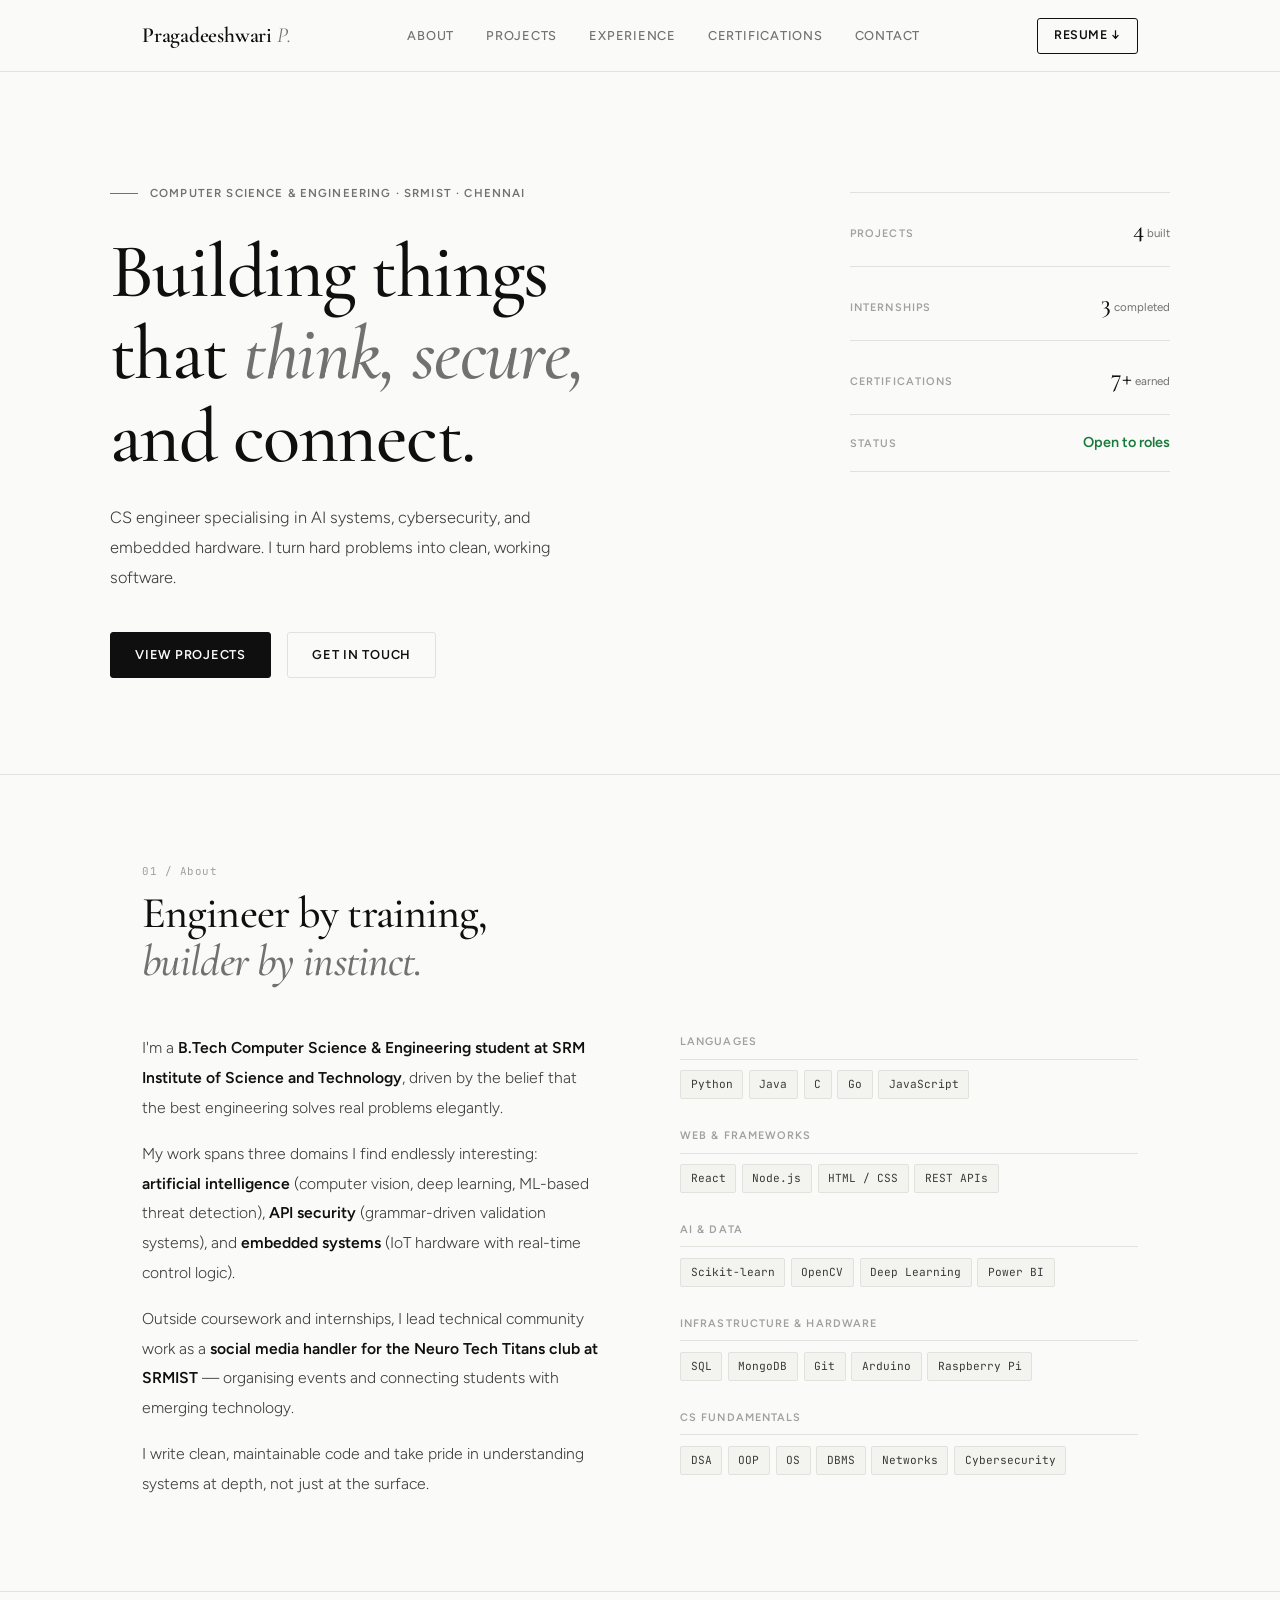
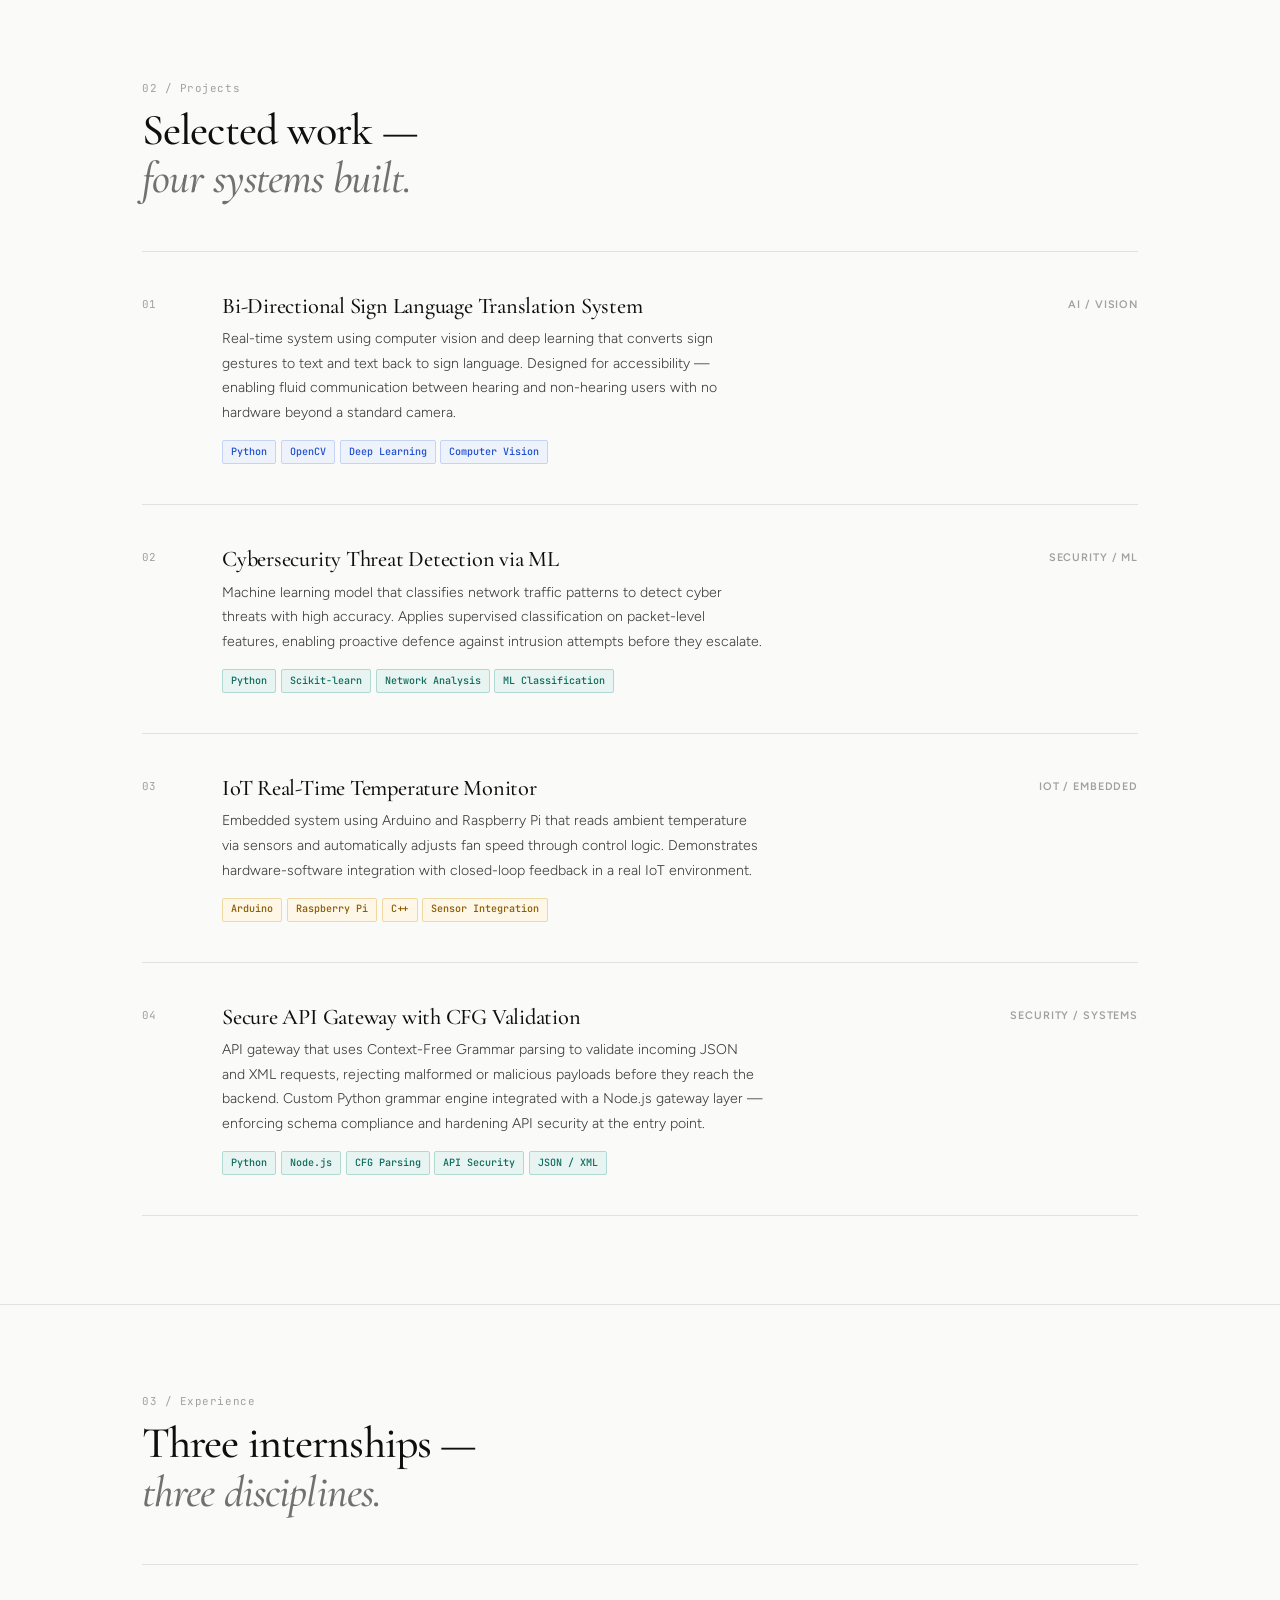
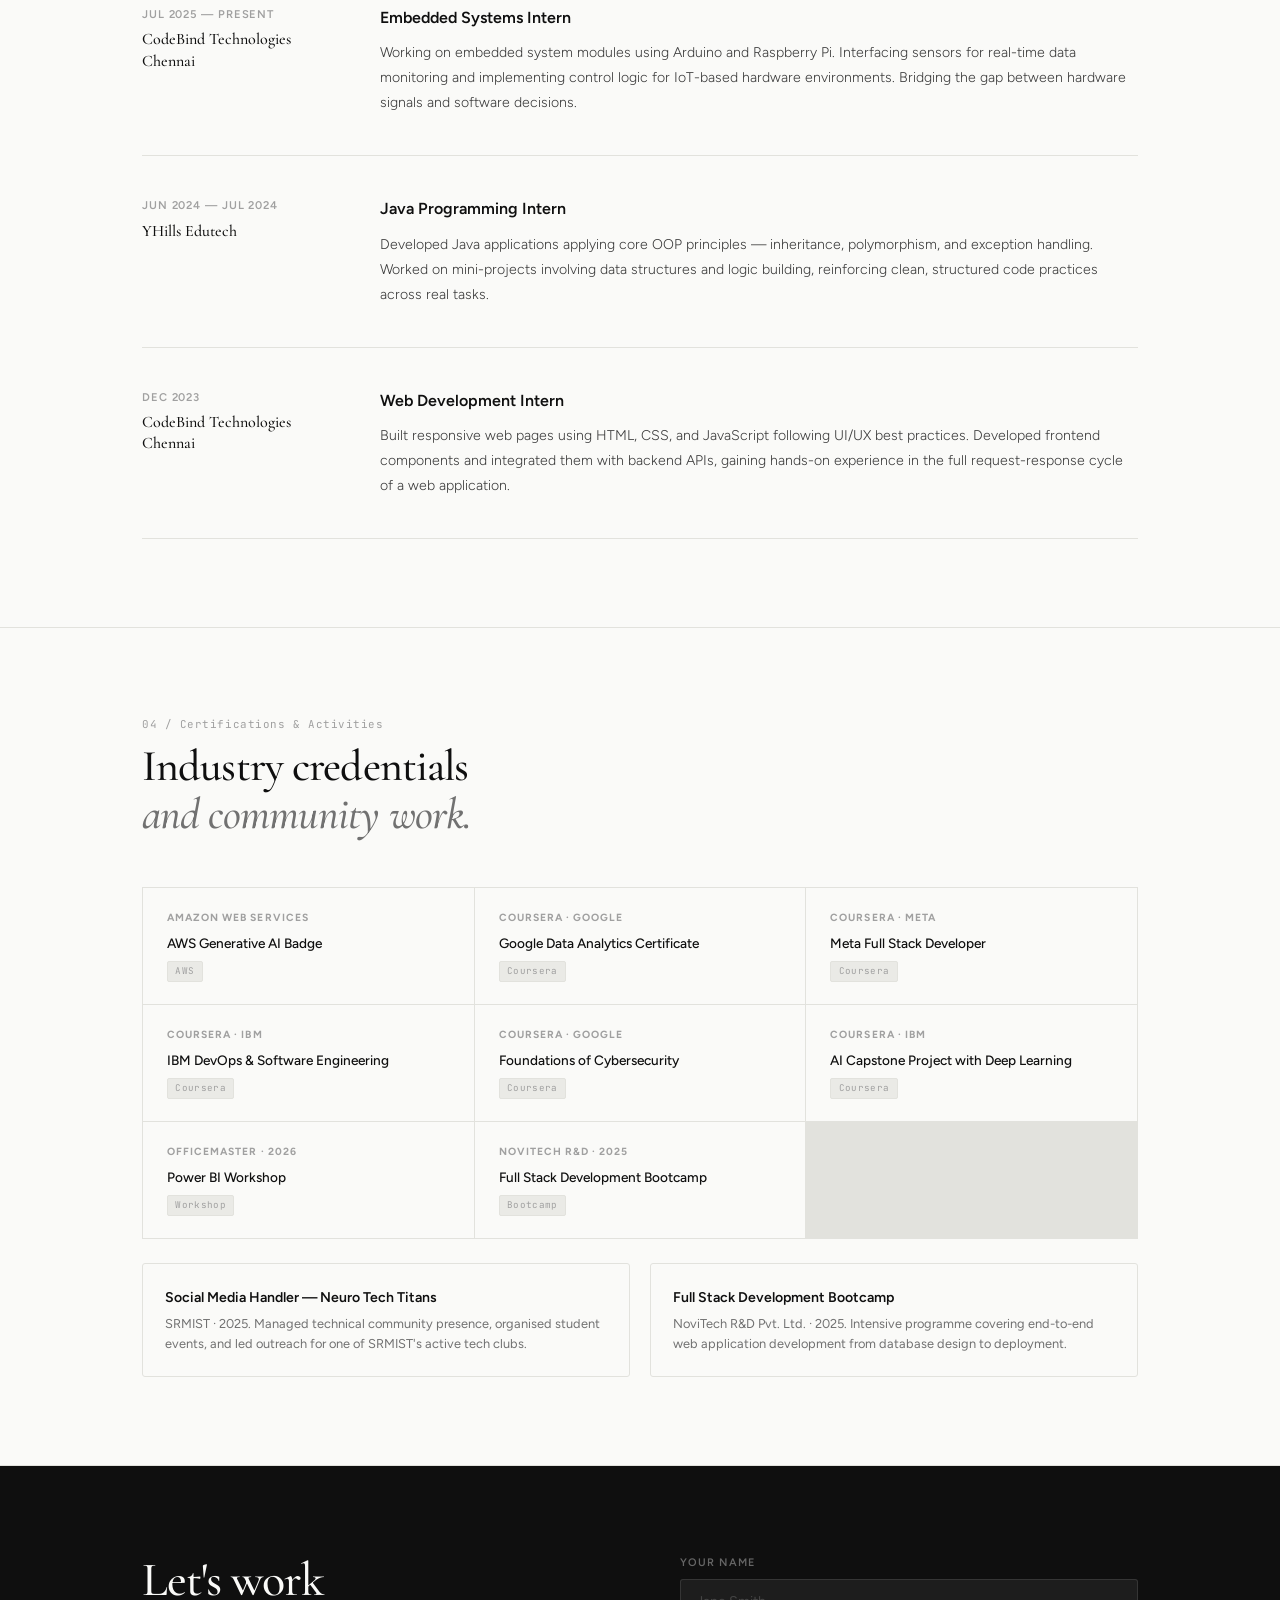
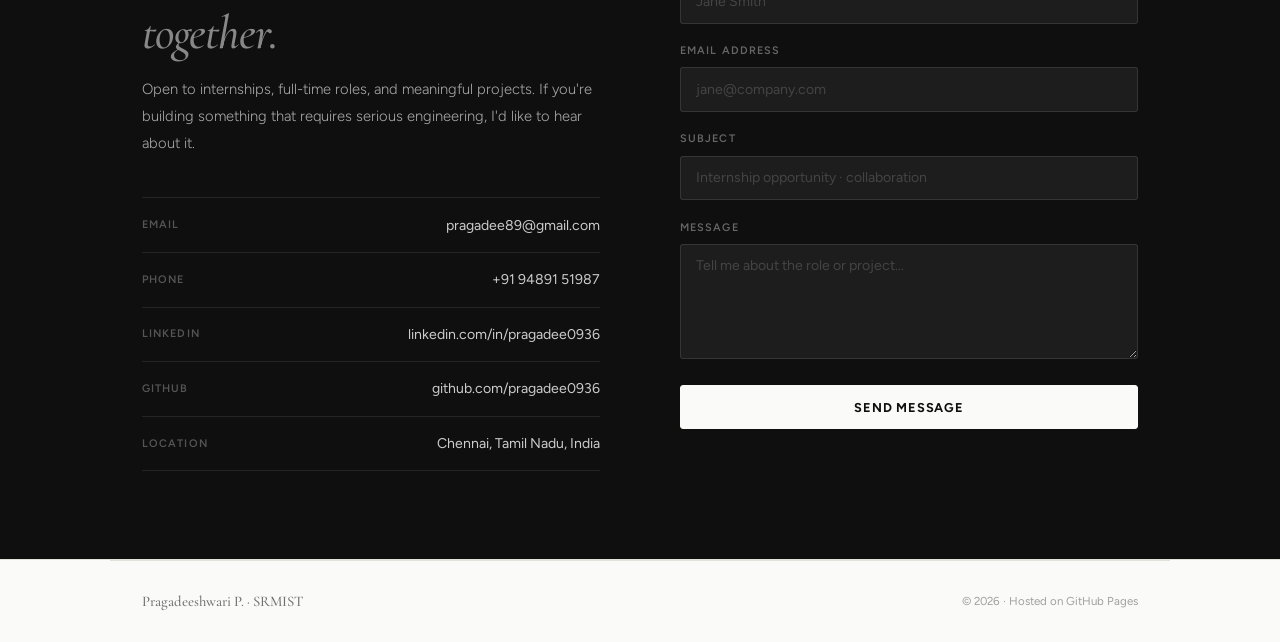
==== index.html @ b7aaf762 "Add files via upload" ====
<!DOCTYPE html>
<html lang="en">
<head>
<meta charset="UTF-8">
<meta name="viewport" content="width=device-width, initial-scale=1.0">
<title>Pragadeeshwari — Computer Science Engineer</title>
<link rel="preconnect" href="https://fonts.googleapis.com">
<link href="https://fonts.googleapis.com/css2?family=Cormorant+Garamond:ital,wght@0,400;0,500;0,600;1,400;1,500&family=Figtree:wght@300;400;500;600&family=JetBrains+Mono:wght@400;500&display=swap" rel="stylesheet">
<style>
*,*::before,*::after{box-sizing:border-box;margin:0;padding:0}
:root{
  --ink:#0f0f0f;
  --ink2:#3a3a3a;
  --ink3:#717171;
  --ink4:#a0a0a0;
  --paper:#fafaf8;
  --paper2:#f3f3f0;
  --paper3:#eaeae6;
  --line:#e2e2dd;
  --blue:#1e4fcf;
  --blue-light:#eef2fb;
  --teal:#0e6b5e;
  --teal-light:#e8f4f2;
  --amber:#8a5c00;
  --amber-light:#fef7e8;
  --serif:'Cormorant Garamond',Georgia,serif;
  --sans:'Figtree',system-ui,sans-serif;
  --mono:'JetBrains Mono',monospace;
}
html{scroll-behavior:smooth;font-size:16px}
body{background:var(--paper);color:var(--ink);font-family:var(--sans);font-weight:400;line-height:1.65;-webkit-font-smoothing:antialiased}
.wrap{max-width:1060px;margin:0 auto;padding:0 2rem}

nav{
  position:sticky;top:0;z-index:99;
  background:rgba(250,250,248,0.93);
  backdrop-filter:blur(12px);
  border-bottom:1px solid var(--line);
}
.nav-inner{display:flex;align-items:center;justify-content:space-between;padding:1.1rem 2rem;max-width:1060px;margin:0 auto}
.wordmark{font-family:var(--serif);font-size:1.35rem;font-weight:600;letter-spacing:-0.01em;color:var(--ink);text-decoration:none}
.wordmark em{font-style:italic;color:var(--ink3);font-weight:400}
.nav-links{display:flex;gap:2rem;list-style:none}
.nav-links a{font-size:0.8rem;font-weight:500;letter-spacing:0.06em;text-transform:uppercase;color:var(--ink3);text-decoration:none;transition:color 0.15s}
.nav-links a:hover{color:var(--ink)}
.nav-cta{font-size:0.78rem;font-weight:600;letter-spacing:0.05em;text-transform:uppercase;color:var(--ink);text-decoration:none;border:1.5px solid var(--ink);padding:0.42rem 1rem;border-radius:3px;transition:all 0.15s}
.nav-cta:hover{background:var(--ink);color:var(--paper)}

.hero{padding:7rem 2rem 6rem;border-bottom:1px solid var(--line)}
.hero-inner{max-width:1060px;margin:0 auto;display:grid;grid-template-columns:1fr 320px;gap:4rem;align-items:end}
.hero-eyebrow{display:flex;align-items:center;gap:0.75rem;font-size:0.72rem;font-weight:600;letter-spacing:0.1em;text-transform:uppercase;color:var(--ink3);margin-bottom:1.75rem}
.hero-eyebrow::before{content:'';width:28px;height:1.5px;background:var(--ink3)}
.hero h1{font-family:var(--serif);font-size:clamp(3rem,6vw,4.8rem);font-weight:500;line-height:1.07;letter-spacing:-0.02em;color:var(--ink);margin-bottom:1.5rem}
.hero h1 em{font-style:italic;color:var(--ink3)}
.hero-desc{font-size:1.02rem;color:var(--ink2);line-height:1.85;max-width:480px;margin-bottom:2.5rem;font-weight:300}
.hero-actions{display:flex;gap:1rem;flex-wrap:wrap}
.btn{font-family:var(--sans);font-size:0.8rem;font-weight:600;letter-spacing:0.06em;text-transform:uppercase;text-decoration:none;border-radius:3px;padding:0.7rem 1.5rem;transition:all 0.15s;display:inline-block}
.btn-solid{background:var(--ink);color:var(--paper);border:1.5px solid var(--ink)}
.btn-solid:hover{background:#333}
.btn-ghost{background:transparent;color:var(--ink);border:1.5px solid var(--line)}
.btn-ghost:hover{border-color:var(--ink)}
.hero-meta{align-self:start;padding-top:0.5rem}
.meta-row{display:flex;justify-content:space-between;align-items:baseline;padding:1rem 0;border-bottom:1px solid var(--line)}
.meta-row:first-child{border-top:1px solid var(--line)}
.meta-label{font-size:0.68rem;font-weight:600;text-transform:uppercase;letter-spacing:0.1em;color:var(--ink4)}
.meta-value{font-family:var(--serif);font-size:1.55rem;font-weight:500;color:var(--ink)}
.meta-unit{font-size:0.72rem;color:var(--ink3);font-family:var(--sans);font-weight:400;margin-left:0.2rem}
.meta-open{font-size:0.9rem;color:#1a7a3c;font-family:var(--sans);font-weight:600}

section{padding:5.5rem 0}
.s-num{font-family:var(--mono);font-size:0.68rem;color:var(--ink4);letter-spacing:0.05em;display:block;margin-bottom:0.5rem}
.s-title{font-family:var(--serif);font-size:clamp(1.85rem,3.5vw,2.75rem);font-weight:500;letter-spacing:-0.02em;color:var(--ink);line-height:1.1;margin-bottom:3rem}
.s-title em{font-style:italic;color:var(--ink3)}

.about-grid{display:grid;grid-template-columns:1fr 1fr;gap:5rem;align-items:start}
.about-body{font-size:0.98rem;color:var(--ink2);line-height:1.9;font-weight:300}
.about-body p+p{margin-top:1rem}
.about-body strong{font-weight:600;color:var(--ink)}
.sg-name{font-size:0.68rem;font-weight:600;letter-spacing:0.1em;text-transform:uppercase;color:var(--ink4);margin-bottom:0.65rem;padding-bottom:0.45rem;border-bottom:1px solid var(--line)}
.sg{margin-bottom:1.75rem}
.pills{display:flex;flex-wrap:wrap;gap:0.35rem}
.pill{font-family:var(--mono);font-size:0.7rem;padding:0.28rem 0.6rem;border-radius:2px;background:var(--paper2);border:1px solid var(--line);color:var(--ink2);transition:all 0.15s;cursor:default}
.pill:hover{background:var(--ink);color:var(--paper);border-color:var(--ink)}

.proj-list{}
.proj-item{display:grid;grid-template-columns:52px 1fr auto;gap:1.75rem;padding:2.5rem 0;border-bottom:1px solid var(--line);align-items:start}
.proj-item:first-child{border-top:1px solid var(--line)}
.proj-num{font-family:var(--mono);font-size:0.68rem;color:var(--ink4);padding-top:0.25rem;letter-spacing:0.04em}
.proj-title{font-family:var(--serif);font-size:1.4rem;font-weight:500;letter-spacing:-0.01em;color:var(--ink);margin-bottom:0.45rem;line-height:1.25}
.proj-desc{font-size:0.88rem;color:var(--ink2);line-height:1.75;margin-bottom:0.9rem;font-weight:300;max-width:540px}
.proj-stack{display:flex;flex-wrap:wrap;gap:0.3rem}
.stag{font-family:var(--mono);font-size:0.63rem;font-weight:500;padding:0.18rem 0.5rem;border-radius:2px;border:1px solid}
.tb{background:var(--blue-light);color:var(--blue);border-color:#c5d4f6}
.tt{background:var(--teal-light);color:var(--teal);border-color:#b0d9d3}
.ta{background:var(--amber-light);color:var(--amber);border-color:#f0d9a0}
.proj-type{font-size:0.68rem;font-weight:600;letter-spacing:0.08em;text-transform:uppercase;color:var(--ink4);white-space:nowrap;padding-top:0.25rem}

.exp-list{}
.exp-item{display:grid;grid-template-columns:190px 1fr;gap:3rem;padding:2.5rem 0;border-bottom:1px solid var(--line)}
.exp-item:first-child{border-top:1px solid var(--line)}
.exp-date{font-size:0.7rem;font-weight:600;text-transform:uppercase;letter-spacing:0.08em;color:var(--ink4);margin-bottom:0.35rem}
.exp-company{font-family:var(--serif);font-size:1rem;font-weight:500;color:var(--ink);line-height:1.35}
.exp-role{font-size:1rem;font-weight:600;color:var(--ink);margin-bottom:0.55rem}
.exp-desc{font-size:0.88rem;color:var(--ink2);line-height:1.78;font-weight:300}

.certs-grid{display:grid;grid-template-columns:repeat(3,1fr);gap:1px;background:var(--line);border:1px solid var(--line)}
.cert-item{background:var(--paper);padding:1.35rem 1.5rem;transition:background 0.15s}
.cert-item:hover{background:var(--paper2)}
.cert-org{font-size:0.65rem;font-weight:700;letter-spacing:0.1em;text-transform:uppercase;color:var(--ink4);margin-bottom:0.45rem}
.cert-name{font-size:0.85rem;font-weight:500;color:var(--ink);line-height:1.35}
.cert-badge{display:inline-block;margin-top:0.55rem;font-family:var(--mono);font-size:0.58rem;letter-spacing:0.04em;padding:0.12rem 0.45rem;border-radius:2px;background:var(--paper3);color:var(--ink4);border:1px solid var(--line)}

.act-row{display:grid;grid-template-columns:1fr 1fr;gap:1.25rem;margin-top:1.5rem}
.act-card{padding:1.4rem;border:1px solid var(--line);border-radius:3px}
.act-title{font-weight:600;font-size:0.88rem;color:var(--ink);margin-bottom:0.3rem}
.act-sub{font-size:0.8rem;color:var(--ink3);line-height:1.55}

.contact-section{background:var(--ink);padding:5.5rem 0}
.contact-inner{max-width:1060px;margin:0 auto;padding:0 2rem;display:grid;grid-template-columns:1fr 1fr;gap:5rem;align-items:start}
.contact-h{font-family:var(--serif);font-size:clamp(2rem,4vw,3rem);font-weight:500;line-height:1.1;letter-spacing:-0.02em;color:var(--paper);margin-bottom:1rem}
.contact-h em{font-style:italic;color:#888}
.contact-sub{font-size:0.92rem;color:#aaa;line-height:1.85;font-weight:300;margin-bottom:2.5rem}
.crows{}
.crow{display:flex;justify-content:space-between;align-items:center;padding:0.95rem 0;border-bottom:1px solid rgba(255,255,255,0.09)}
.crow:first-child{border-top:1px solid rgba(255,255,255,0.09)}
.crow-type{font-size:0.68rem;font-weight:600;letter-spacing:0.1em;text-transform:uppercase;color:#555}
.crow-val{font-size:0.88rem;color:#ccc;text-decoration:none;transition:color 0.15s}
.crow-val:hover{color:#fff}
.ff{margin-bottom:1.15rem}
.ff label{display:block;font-size:0.68rem;font-weight:600;letter-spacing:0.1em;text-transform:uppercase;color:#666;margin-bottom:0.45rem}
.ff input,.ff textarea{width:100%;padding:0.8rem 0.95rem;background:rgba(255,255,255,0.06);border:1px solid rgba(255,255,255,0.11);border-radius:3px;color:var(--paper);font-family:var(--sans);font-size:0.88rem;outline:none;resize:vertical;transition:border-color 0.15s}
.ff input:focus,.ff textarea:focus{border-color:rgba(255,255,255,0.38)}
.ff input::placeholder,.ff textarea::placeholder{color:#444}
.ff textarea{min-height:115px}
.btn-light{display:block;width:100%;text-align:center;background:var(--paper);color:var(--ink);border:1.5px solid var(--paper);font-family:var(--sans);font-size:0.8rem;font-weight:700;letter-spacing:0.06em;text-transform:uppercase;padding:0.82rem;border-radius:3px;cursor:pointer;transition:all 0.15s}
.btn-light:hover{background:transparent;color:var(--paper)}

footer{display:flex;justify-content:space-between;align-items:center;max-width:1060px;margin:0 auto;padding:1.75rem 2rem;border-top:1px solid var(--line)}
.f-name{font-family:var(--serif);font-size:0.92rem;font-weight:500;color:var(--ink3)}
.f-copy{font-size:0.72rem;color:var(--ink4)}

.reveal{opacity:0;transform:translateY(18px);transition:opacity 0.5s ease,transform 0.5s ease}
.reveal.in{opacity:1;transform:none}

@media(max-width:820px){
  .hero-inner,.about-grid,.exp-item,.contact-inner{grid-template-columns:1fr;gap:2rem}
  .certs-grid{grid-template-columns:1fr 1fr}
  .act-row{grid-template-columns:1fr}
  .proj-item{grid-template-columns:36px 1fr;gap:1rem}
  .proj-type{display:none}
  .nav-links{display:none}
}
@media(max-width:480px){
  .certs-grid{grid-template-columns:1fr}
}
</style>
</head>
<body>

<nav>
  <div class="nav-inner">
    <a href="#" class="wordmark">Pragadeeshwari <em>P.</em></a>
    <ul class="nav-links">
      <li><a href="#about">About</a></li>
      <li><a href="#projects">Projects</a></li>
      <li><a href="#experience">Experience</a></li>
      <li><a href="#certifications">Certifications</a></li>
      <li><a href="#contact">Contact</a></li>
    </ul>
    <a href="resume.pdf" class="nav-cta" download>Resume ↓</a>
  </div>
</nav>

<header class="hero">
  <div class="hero-inner">
    <div>
      <p class="hero-eyebrow">Computer Science &amp; Engineering · SRMIST · Chennai</p>
      <h1>Building things<br>that <em>think, secure,</em><br>and connect.</h1>
      <p class="hero-desc">CS engineer specialising in AI systems, cybersecurity, and embedded hardware. I turn hard problems into clean, working software.</p>
      <div class="hero-actions">
        <a href="#projects" class="btn btn-solid">View Projects</a>
        <a href="#contact" class="btn btn-ghost">Get in Touch</a>
      </div>
    </div>
    <aside class="hero-meta">
      <div class="meta-row">
        <span class="meta-label">Projects</span>
        <span class="meta-value">4<span class="meta-unit">built</span></span>
      </div>
      <div class="meta-row">
        <span class="meta-label">Internships</span>
        <span class="meta-value">3<span class="meta-unit">completed</span></span>
      </div>
      <div class="meta-row">
        <span class="meta-label">Certifications</span>
        <span class="meta-value">7+<span class="meta-unit">earned</span></span>
      </div>
      <div class="meta-row">
        <span class="meta-label">Status</span>
        <span class="meta-open">Open to roles</span>
      </div>
    </aside>
  </div>
</header>

<section id="about" style="border-bottom:1px solid var(--line)">
  <div class="wrap">
    <div class="reveal">
      <span class="s-num">01 / About</span>
      <h2 class="s-title">Engineer by training,<br><em>builder by instinct.</em></h2>
    </div>
    <div class="about-grid">
      <div class="about-body reveal">
        <p>I'm a <strong>B.Tech Computer Science &amp; Engineering student at SRM Institute of Science and Technology</strong>, driven by the belief that the best engineering solves real problems elegantly.</p>
        <p>My work spans three domains I find endlessly interesting: <strong>artificial intelligence</strong> (computer vision, deep learning, ML-based threat detection), <strong>API security</strong> (grammar-driven validation systems), and <strong>embedded systems</strong> (IoT hardware with real-time control logic).</p>
        <p>Outside coursework and internships, I lead technical community work as a <strong>social media handler for the Neuro Tech Titans club at SRMIST</strong> — organising events and connecting students with emerging technology.</p>
        <p>I write clean, maintainable code and take pride in understanding systems at depth, not just at the surface.</p>
      </div>
      <div class="reveal">
        <div class="sg">
          <p class="sg-name">Languages</p>
          <div class="pills"><span class="pill">Python</span><span class="pill">Java</span><span class="pill">C</span><span class="pill">Go</span><span class="pill">JavaScript</span></div>
        </div>
        <div class="sg">
          <p class="sg-name">Web &amp; Frameworks</p>
          <div class="pills"><span class="pill">React</span><span class="pill">Node.js</span><span class="pill">HTML / CSS</span><span class="pill">REST APIs</span></div>
        </div>
        <div class="sg">
          <p class="sg-name">AI &amp; Data</p>
          <div class="pills"><span class="pill">Scikit-learn</span><span class="pill">OpenCV</span><span class="pill">Deep Learning</span><span class="pill">Power BI</span></div>
        </div>
        <div class="sg">
          <p class="sg-name">Infrastructure &amp; Hardware</p>
          <div class="pills"><span class="pill">SQL</span><span class="pill">MongoDB</span><span class="pill">Git</span><span class="pill">Arduino</span><span class="pill">Raspberry Pi</span></div>
        </div>
        <div class="sg">
          <p class="sg-name">CS Fundamentals</p>
          <div class="pills"><span class="pill">DSA</span><span class="pill">OOP</span><span class="pill">OS</span><span class="pill">DBMS</span><span class="pill">Networks</span><span class="pill">Cybersecurity</span></div>
        </div>
      </div>
    </div>
  </div>
</section>

<section id="projects" style="border-bottom:1px solid var(--line)">
  <div class="wrap">
    <div class="reveal">
      <span class="s-num">02 / Projects</span>
      <h2 class="s-title">Selected work —<br><em>four systems built.</em></h2>
    </div>
    <div class="proj-list">
      <div class="proj-item reveal">
        <span class="proj-num">01</span>
        <div>
          <h3 class="proj-title">Bi-Directional Sign Language Translation System</h3>
          <p class="proj-desc">Real-time system using computer vision and deep learning that converts sign gestures to text and text back to sign language. Designed for accessibility — enabling fluid communication between hearing and non-hearing users with no hardware beyond a standard camera.</p>
          <div class="proj-stack">
            <span class="stag tb">Python</span><span class="stag tb">OpenCV</span><span class="stag tb">Deep Learning</span><span class="stag tb">Computer Vision</span>
          </div>
        </div>
        <span class="proj-type">AI / Vision</span>
      </div>
      <div class="proj-item reveal">
        <span class="proj-num">02</span>
        <div>
          <h3 class="proj-title">Cybersecurity Threat Detection via ML</h3>
          <p class="proj-desc">Machine learning model that classifies network traffic patterns to detect cyber threats with high accuracy. Applies supervised classification on packet-level features, enabling proactive defence against intrusion attempts before they escalate.</p>
          <div class="proj-stack">
            <span class="stag tt">Python</span><span class="stag tt">Scikit-learn</span><span class="stag tt">Network Analysis</span><span class="stag tt">ML Classification</span>
          </div>
        </div>
        <span class="proj-type">Security / ML</span>
      </div>
      <div class="proj-item reveal">
        <span class="proj-num">03</span>
        <div>
          <h3 class="proj-title">IoT Real-Time Temperature Monitor</h3>
          <p class="proj-desc">Embedded system using Arduino and Raspberry Pi that reads ambient temperature via sensors and automatically adjusts fan speed through control logic. Demonstrates hardware-software integration with closed-loop feedback in a real IoT environment.</p>
          <div class="proj-stack">
            <span class="stag ta">Arduino</span><span class="stag ta">Raspberry Pi</span><span class="stag ta">C++</span><span class="stag ta">Sensor Integration</span>
          </div>
        </div>
        <span class="proj-type">IoT / Embedded</span>
      </div>
      <div class="proj-item reveal">
        <span class="proj-num">04</span>
        <div>
          <h3 class="proj-title">Secure API Gateway with CFG Validation</h3>
          <p class="proj-desc">API gateway that uses Context-Free Grammar parsing to validate incoming JSON and XML requests, rejecting malformed or malicious payloads before they reach the backend. Custom Python grammar engine integrated with a Node.js gateway layer — enforcing schema compliance and hardening API security at the entry point.</p>
          <div class="proj-stack">
            <span class="stag tt">Python</span><span class="stag tt">Node.js</span><span class="stag tt">CFG Parsing</span><span class="stag tt">API Security</span><span class="stag tt">JSON / XML</span>
          </div>
        </div>
        <span class="proj-type">Security / Systems</span>
      </div>
    </div>
  </div>
</section>

<section id="experience" style="border-bottom:1px solid var(--line)">
  <div class="wrap">
    <div class="reveal">
      <span class="s-num">03 / Experience</span>
      <h2 class="s-title">Three internships —<br><em>three disciplines.</em></h2>
    </div>
    <div class="exp-list">
      <div class="exp-item reveal">
        <div>
          <p class="exp-date">Jul 2025 — Present</p>
          <p class="exp-company">CodeBind Technologies<br>Chennai</p>
        </div>
        <div>
          <p class="exp-role">Embedded Systems Intern</p>
          <p class="exp-desc">Working on embedded system modules using Arduino and Raspberry Pi. Interfacing sensors for real-time data monitoring and implementing control logic for IoT-based hardware environments. Bridging the gap between hardware signals and software decisions.</p>
        </div>
      </div>
      <div class="exp-item reveal">
        <div>
          <p class="exp-date">Jun 2024 — Jul 2024</p>
          <p class="exp-company">YHills Edutech</p>
        </div>
        <div>
          <p class="exp-role">Java Programming Intern</p>
          <p class="exp-desc">Developed Java applications applying core OOP principles — inheritance, polymorphism, and exception handling. Worked on mini-projects involving data structures and logic building, reinforcing clean, structured code practices across real tasks.</p>
        </div>
      </div>
      <div class="exp-item reveal">
        <div>
          <p class="exp-date">Dec 2023</p>
          <p class="exp-company">CodeBind Technologies<br>Chennai</p>
        </div>
        <div>
          <p class="exp-role">Web Development Intern</p>
          <p class="exp-desc">Built responsive web pages using HTML, CSS, and JavaScript following UI/UX best practices. Developed frontend components and integrated them with backend APIs, gaining hands-on experience in the full request-response cycle of a web application.</p>
        </div>
      </div>
    </div>
  </div>
</section>

<section id="certifications" style="border-bottom:1px solid var(--line)">
  <div class="wrap">
    <div class="reveal">
      <span class="s-num">04 / Certifications &amp; Activities</span>
      <h2 class="s-title">Industry credentials<br><em>and community work.</em></h2>
    </div>
    <div class="certs-grid reveal">
      <div class="cert-item">
        <p class="cert-org">Amazon Web Services</p>
        <p class="cert-name">AWS Generative AI Badge</p>
        <span class="cert-badge">AWS</span>
      </div>
      <div class="cert-item">
        <p class="cert-org">Coursera · Google</p>
        <p class="cert-name">Google Data Analytics Certificate</p>
        <span class="cert-badge">Coursera</span>
      </div>
      <div class="cert-item">
        <p class="cert-org">Coursera · Meta</p>
        <p class="cert-name">Meta Full Stack Developer</p>
        <span class="cert-badge">Coursera</span>
      </div>
      <div class="cert-item">
        <p class="cert-org">Coursera · IBM</p>
        <p class="cert-name">IBM DevOps &amp; Software Engineering</p>
        <span class="cert-badge">Coursera</span>
      </div>
      <div class="cert-item">
        <p class="cert-org">Coursera · Google</p>
        <p class="cert-name">Foundations of Cybersecurity</p>
        <span class="cert-badge">Coursera</span>
      </div>
      <div class="cert-item">
        <p class="cert-org">Coursera · IBM</p>
        <p class="cert-name">AI Capstone Project with Deep Learning</p>
        <span class="cert-badge">Coursera</span>
      </div>
      <div class="cert-item">
        <p class="cert-org">OfficeMaster · 2026</p>
        <p class="cert-name">Power BI Workshop</p>
        <span class="cert-badge">Workshop</span>
      </div>
      <div class="cert-item">
        <p class="cert-org">NoviTech R&amp;D · 2025</p>
        <p class="cert-name">Full Stack Development Bootcamp</p>
        <span class="cert-badge">Bootcamp</span>
      </div>
    </div>
    <div class="act-row reveal">
      <div class="act-card">
        <p class="act-title">Social Media Handler — Neuro Tech Titans</p>
        <p class="act-sub">SRMIST · 2025. Managed technical community presence, organised student events, and led outreach for one of SRMIST's active tech clubs.</p>
      </div>
      <div class="act-card">
        <p class="act-title">Full Stack Development Bootcamp</p>
        <p class="act-sub">NoviTech R&amp;D Pvt. Ltd. · 2025. Intensive programme covering end-to-end web application development from database design to deployment.</p>
      </div>
    </div>
  </div>
</section>

<section class="contact-section" id="contact">
  <div class="contact-inner">
    <div>
      <h2 class="contact-h">Let's work<br><em>together.</em></h2>
      <p class="contact-sub">Open to internships, full-time roles, and meaningful projects. If you're building something that requires serious engineering, I'd like to hear about it.</p>
      <div class="crows">
        <div class="crow"><span class="crow-type">Email</span><a href="mailto:pragadee89@gmail.com" class="crow-val">pragadee89@gmail.com</a></div>
        <div class="crow"><span class="crow-type">Phone</span><a href="tel:+919489151987" class="crow-val">+91 94891 51987</a></div>
        <div class="crow"><span class="crow-type">LinkedIn</span><a href="https://linkedin.com/in/pragadee0936" target="_blank" class="crow-val">linkedin.com/in/pragadee0936</a></div>
        <div class="crow"><span class="crow-type">GitHub</span><a href="https://github.com/pragadee0936" target="_blank" class="crow-val">github.com/pragadee0936</a></div>
        <div class="crow"><span class="crow-type">Location</span><span class="crow-val">Chennai, Tamil Nadu, India</span></div>
      </div>
    </div>
    <div>
      <div class="ff"><label>Your Name</label><input type="text" placeholder="Jane Smith"></div>
      <div class="ff"><label>Email Address</label><input type="email" placeholder="jane@company.com"></div>
      <div class="ff"><label>Subject</label><input type="text" placeholder="Internship opportunity · collaboration"></div>
      <div class="ff"><label>Message</label><textarea placeholder="Tell me about the role or project..."></textarea></div>
      <button class="btn-light">Send Message</button>
    </div>
  </div>
</section>

<div style="border-top:1px solid var(--line)">
  <footer>
    <span class="f-name">Pragadeeshwari P. · SRMIST</span>
    <span class="f-copy">© 2026 · Hosted on GitHub Pages</span>
  </footer>
</div>

<script>
const io = new IntersectionObserver((entries) => {
  entries.forEach((e, i) => {
    if (e.isIntersecting) {
      setTimeout(() => e.target.classList.add('in'), i * 75);
      io.unobserve(e.target);
    }
  });
}, {threshold: 0.07});
document.querySelectorAll('.reveal').forEach(el => io.observe(el));
</script>
</body>
</html>
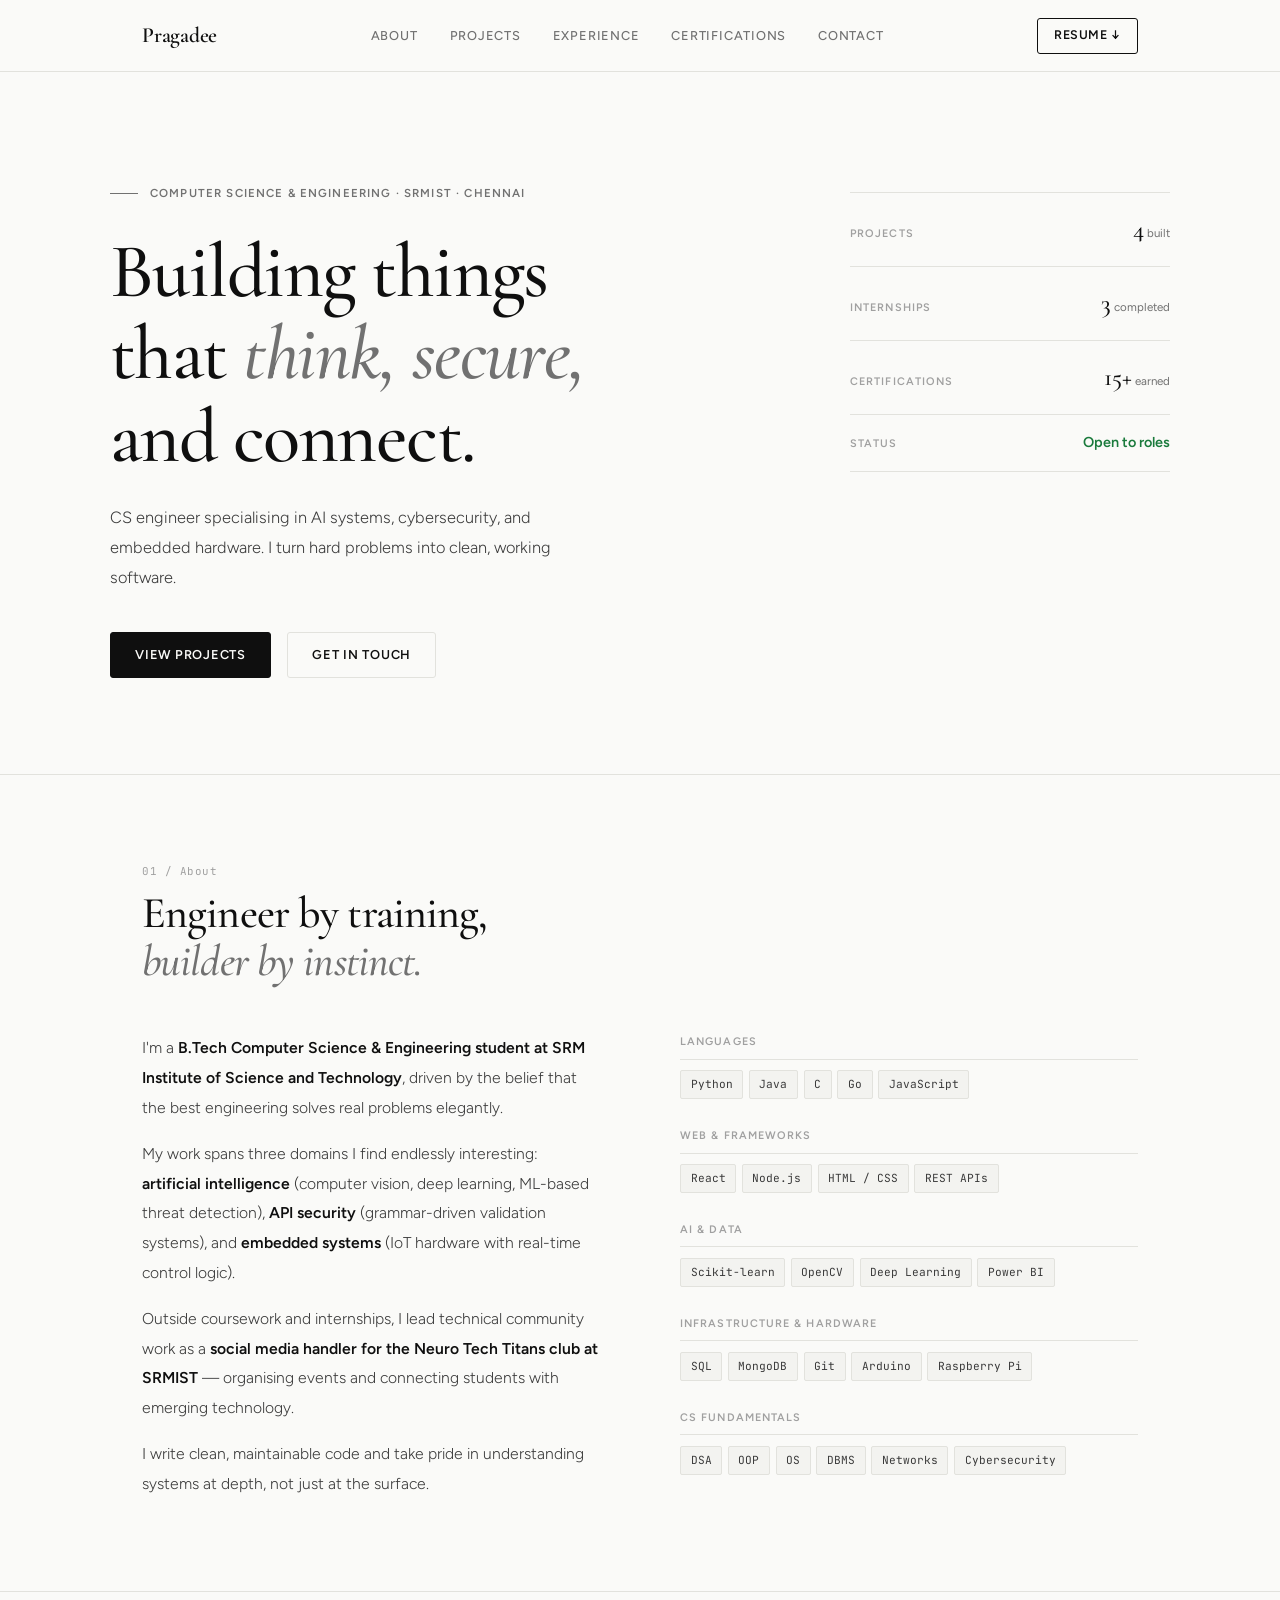
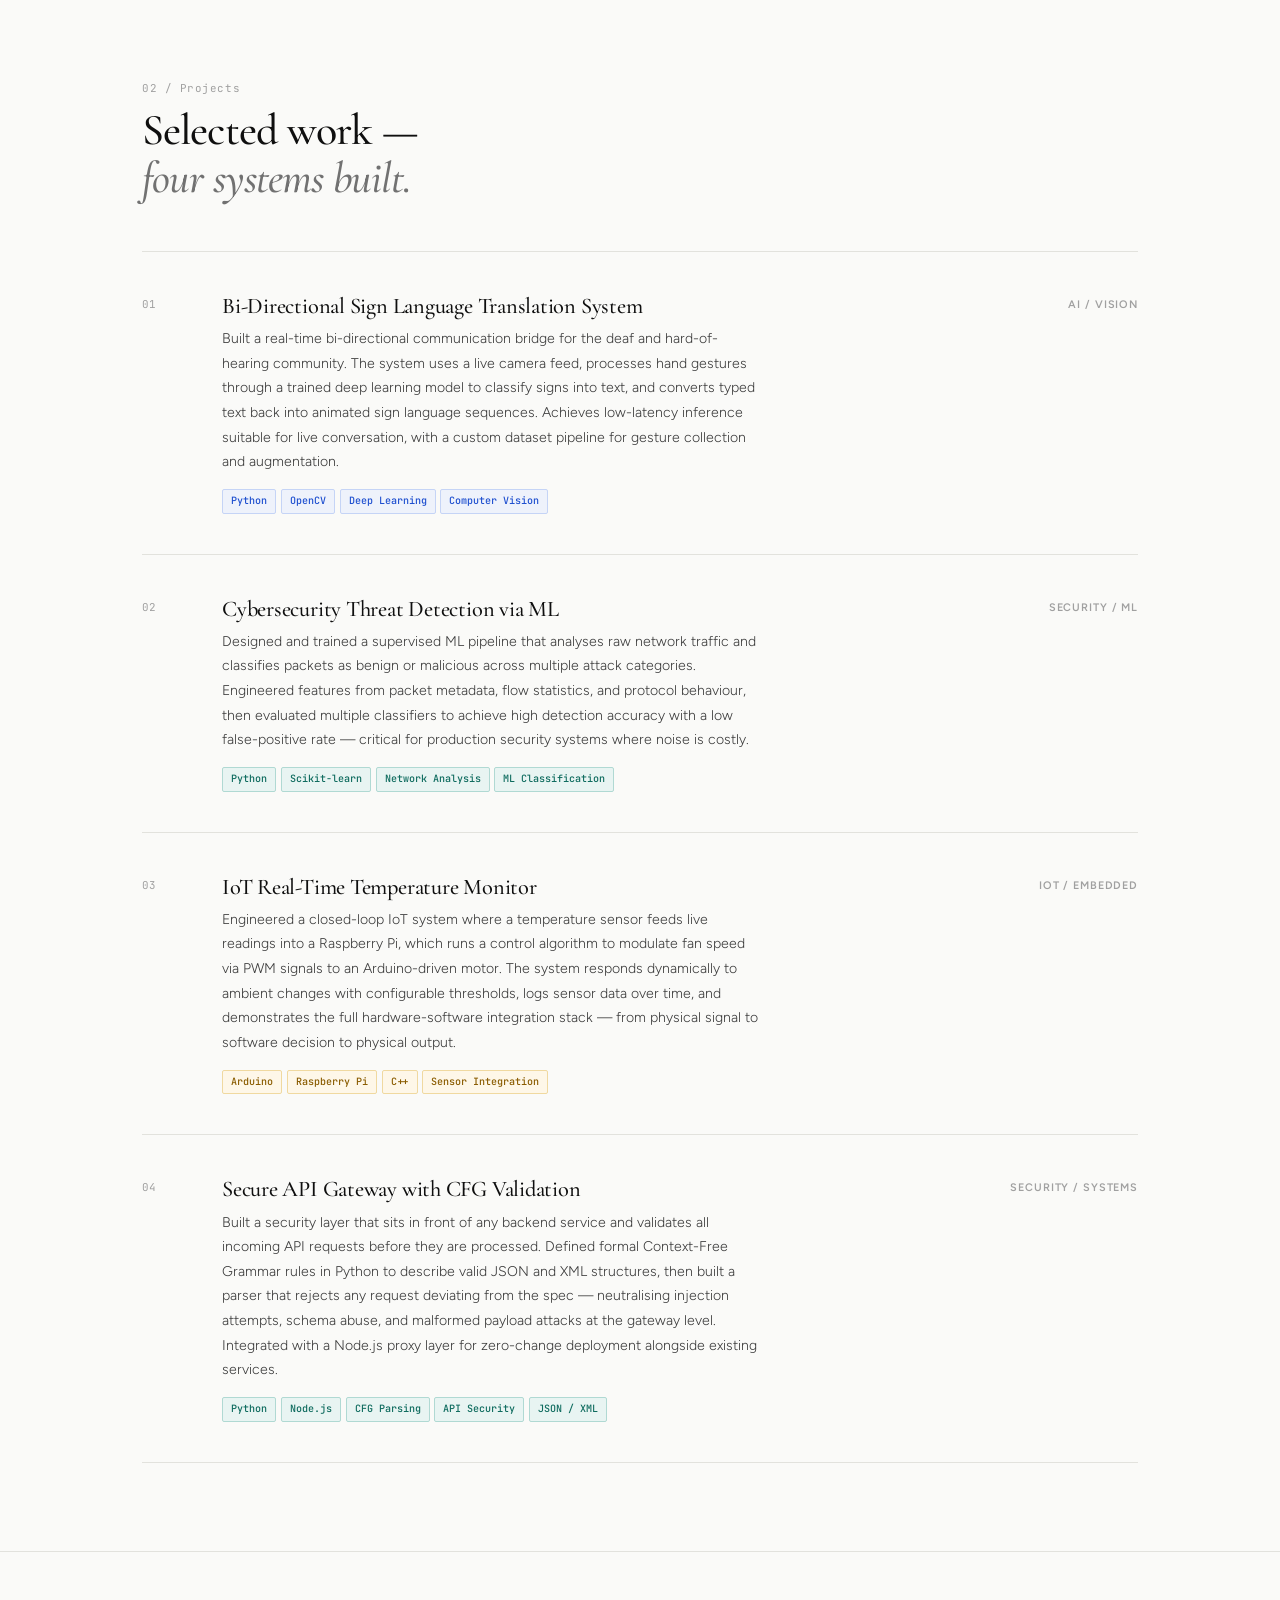
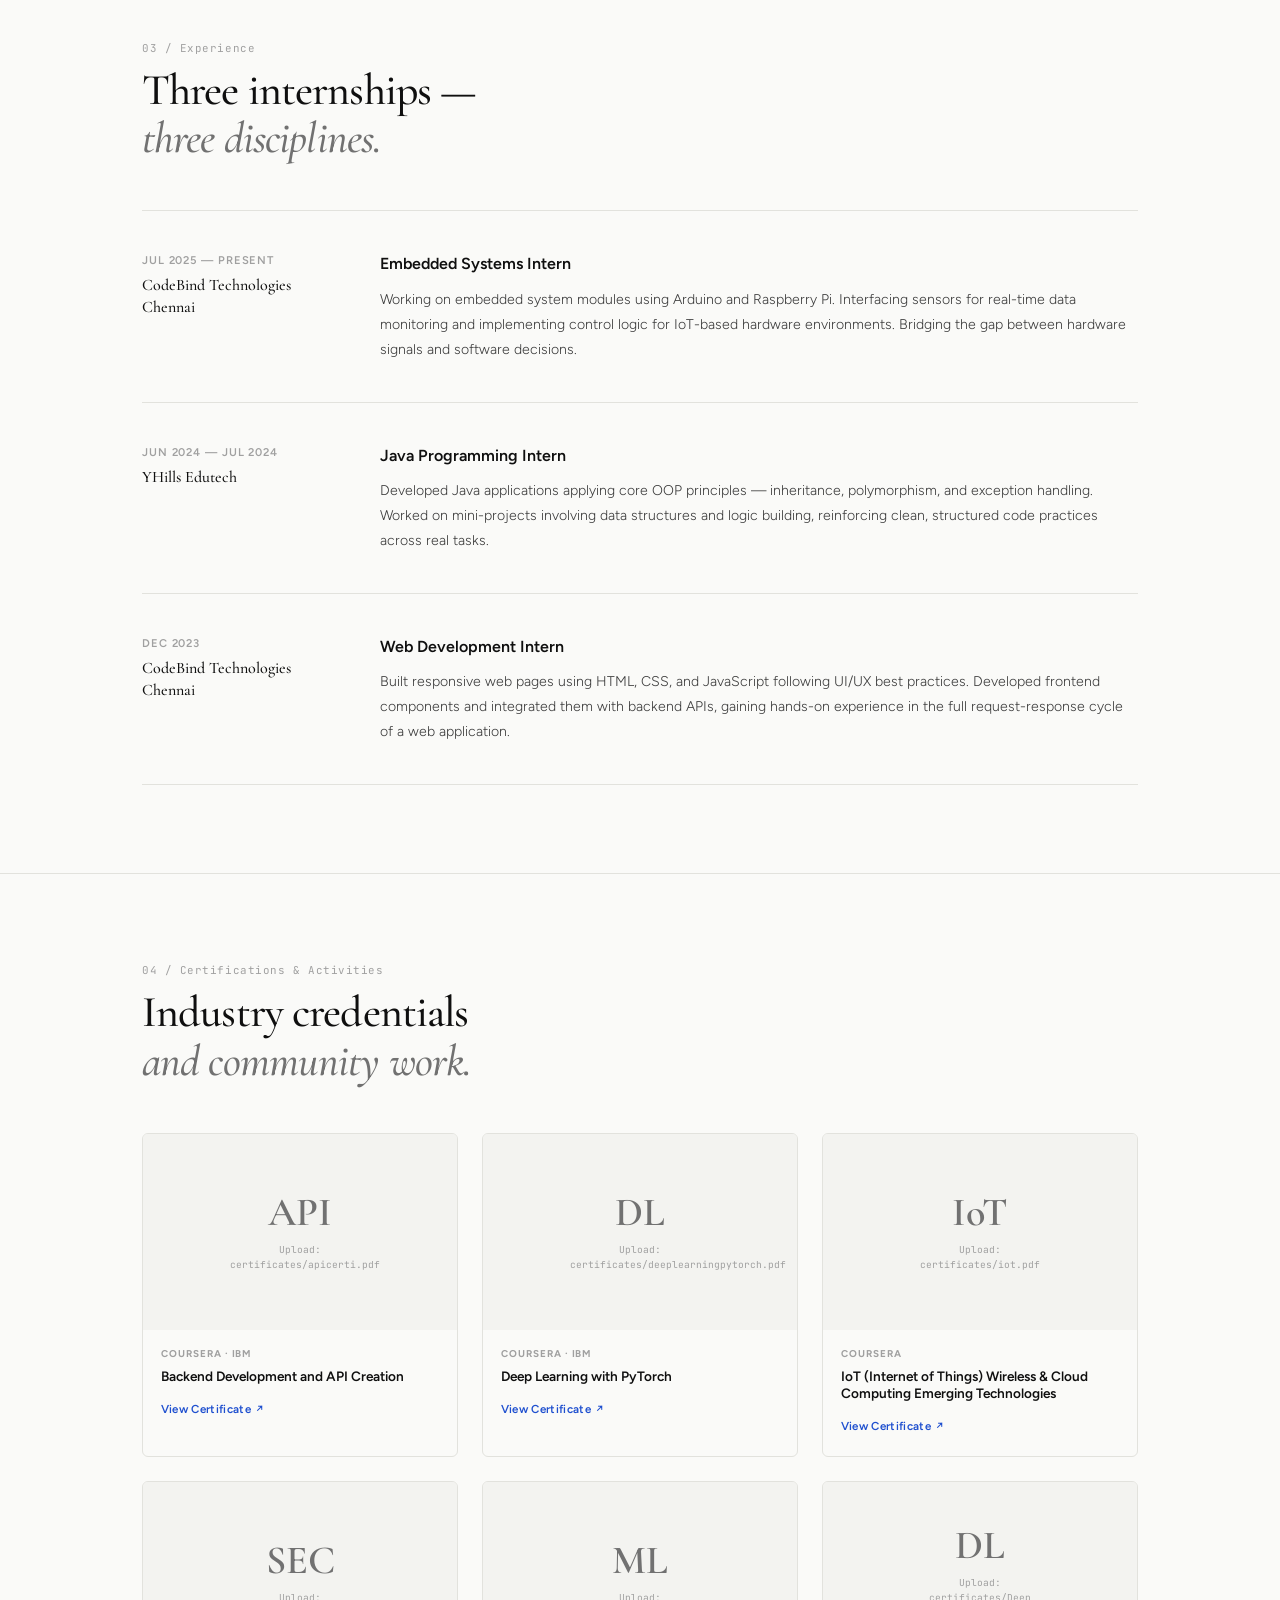
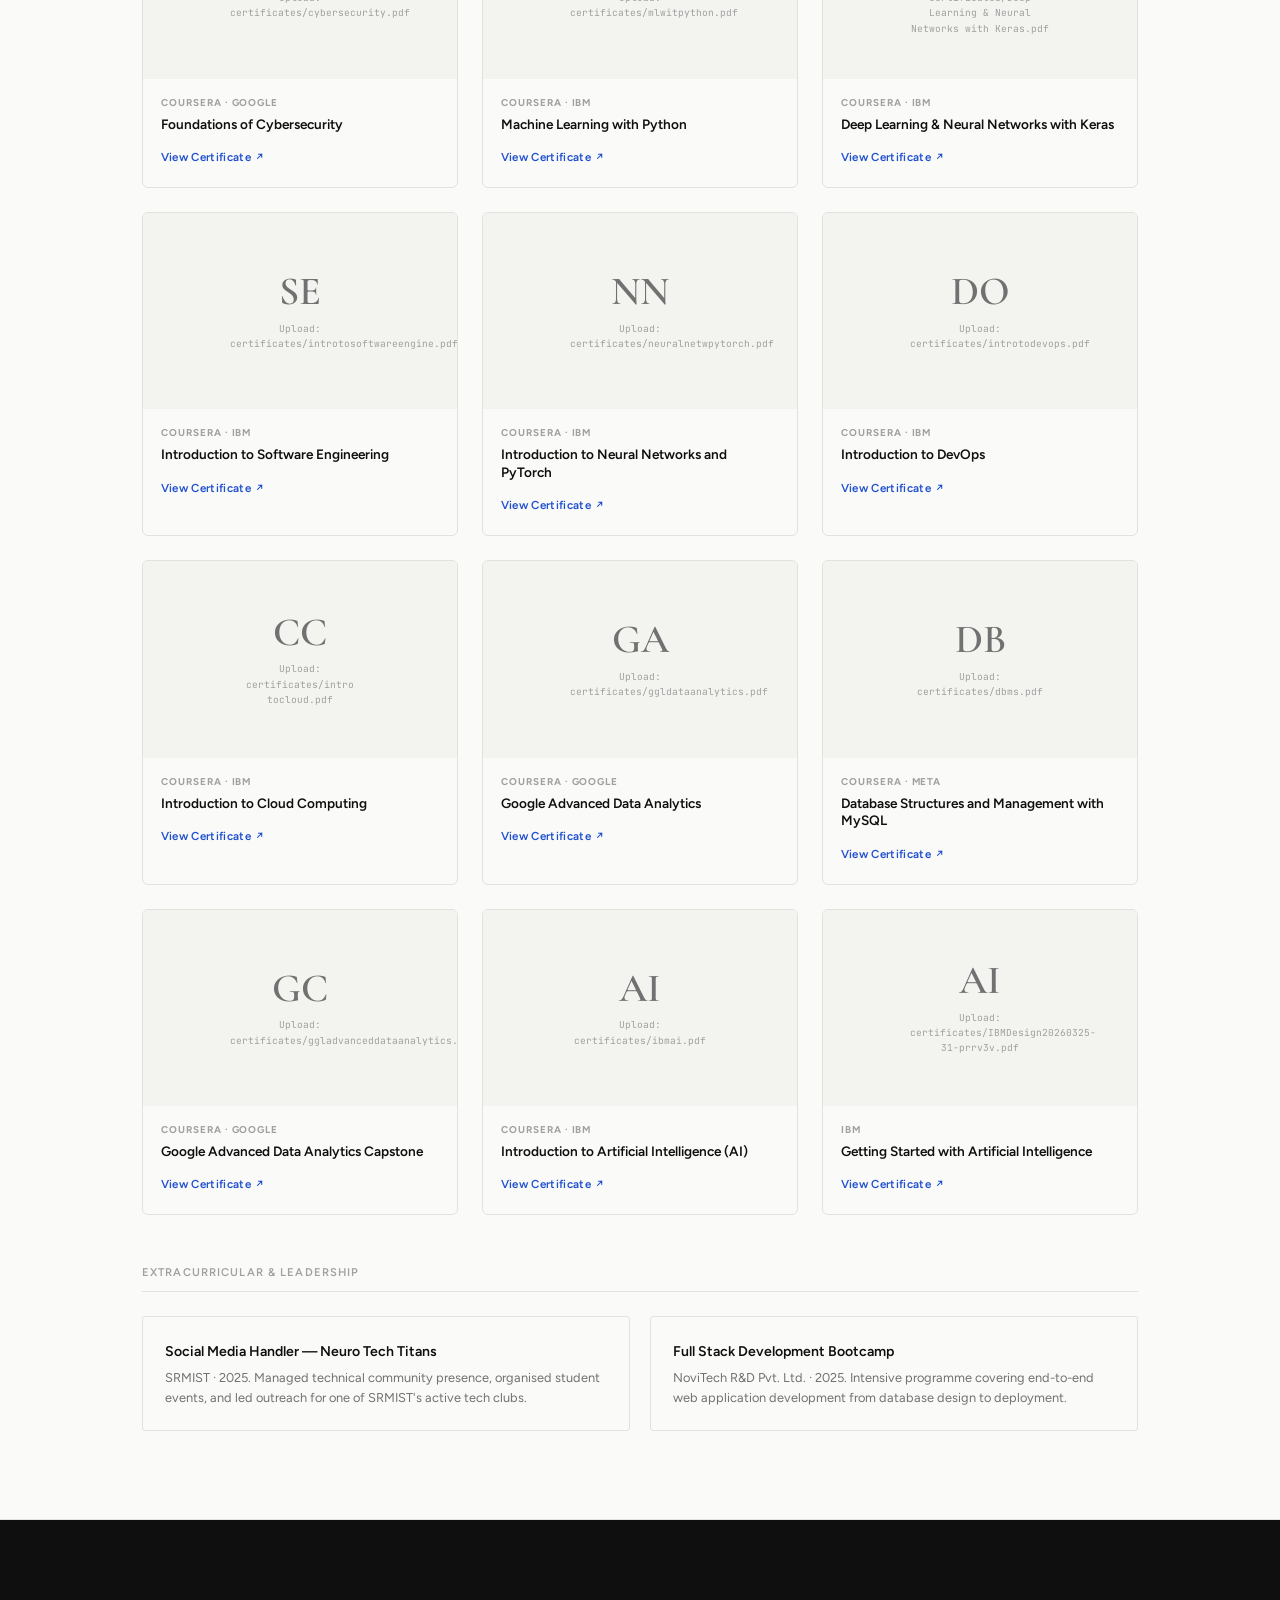
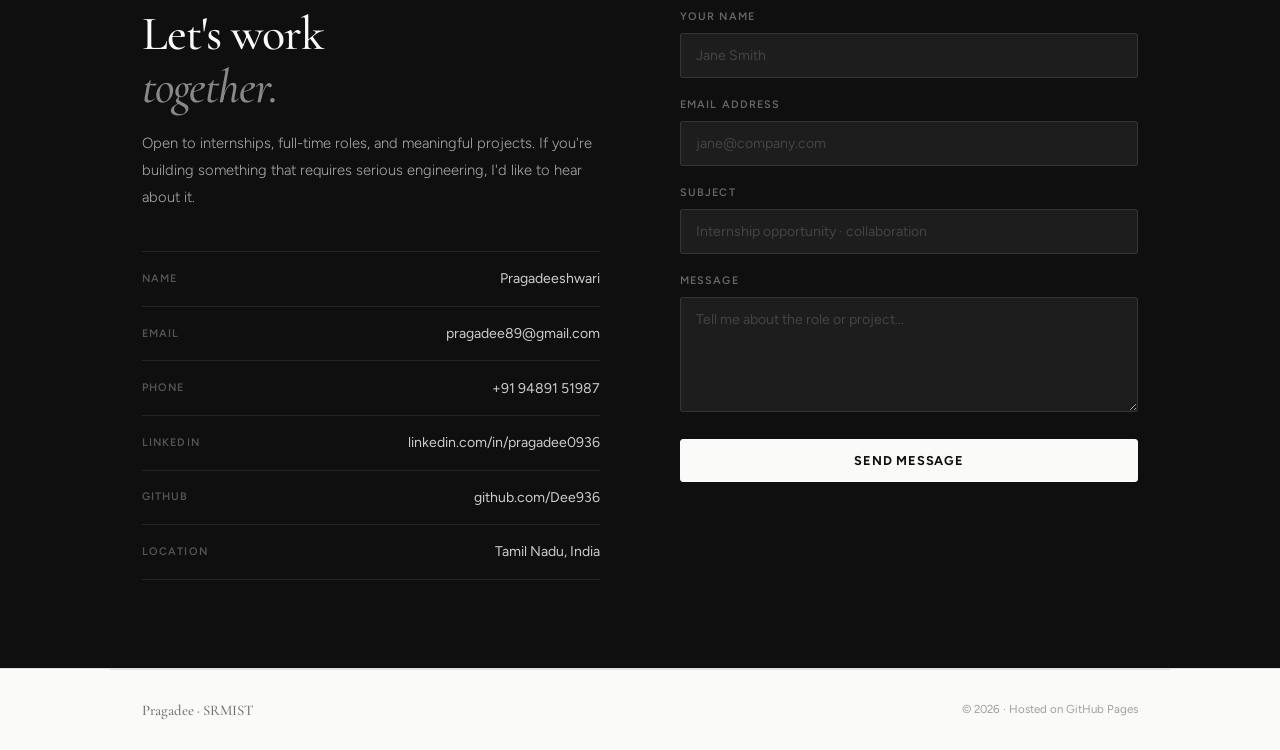
==== commit 6f9820ab: "Update and rename index (3).html to index.html" ====
--- a/index.html
+++ b/index.html
@@ -3,7 +3,7 @@
 <head>
 <meta charset="UTF-8">
 <meta name="viewport" content="width=device-width, initial-scale=1.0">
-<title>Pragadeeshwari — Computer Science Engineer</title>
+<title>Pragadee — Computer Science Engineer</title>
 <link rel="preconnect" href="https://fonts.googleapis.com">
 <link href="https://fonts.googleapis.com/css2?family=Cormorant+Garamond:ital,wght@0,400;0,500;0,600;1,400;1,500&family=Figtree:wght@300;400;500;600&family=JetBrains+Mono:wght@400;500&display=swap" rel="stylesheet">
 <style>
@@ -103,17 +103,28 @@
 .exp-role{font-size:1rem;font-weight:600;color:var(--ink);margin-bottom:0.55rem}
 .exp-desc{font-size:0.88rem;color:var(--ink2);line-height:1.78;font-weight:300}
 
-.certs-grid{display:grid;grid-template-columns:repeat(3,1fr);gap:1px;background:var(--line);border:1px solid var(--line)}
-.cert-item{background:var(--paper);padding:1.35rem 1.5rem;transition:background 0.15s}
-.cert-item:hover{background:var(--paper2)}
-.cert-org{font-size:0.65rem;font-weight:700;letter-spacing:0.1em;text-transform:uppercase;color:var(--ink4);margin-bottom:0.45rem}
-.cert-name{font-size:0.85rem;font-weight:500;color:var(--ink);line-height:1.35}
-.cert-badge{display:inline-block;margin-top:0.55rem;font-family:var(--mono);font-size:0.58rem;letter-spacing:0.04em;padding:0.12rem 0.45rem;border-radius:2px;background:var(--paper3);color:var(--ink4);border:1px solid var(--line)}
-
 .act-row{display:grid;grid-template-columns:1fr 1fr;gap:1.25rem;margin-top:1.5rem}
+.cert-grid{display:grid;grid-template-columns:repeat(3,1fr);gap:1.5rem}
+.cert-card{border:1px solid var(--line);border-radius:6px;overflow:hidden;transition:border-color 0.2s,box-shadow 0.2s}
+.cert-card:hover{border-color:var(--ink3);box-shadow:0 4px 20px rgba(0,0,0,0.06)}
+.cert-img-area{width:100%;aspect-ratio:16/10;background:var(--paper2);overflow:hidden;position:relative;display:flex;align-items:center;justify-content:center}
+.cert-img-area img{width:100%;height:100%;object-fit:cover;display:block;transition:transform 0.3s}
+.cert-card:hover .cert-img-area img{transform:scale(1.03)}
+.cert-ph{width:100%;height:100%;display:flex;flex-direction:column;align-items:center;justify-content:center;gap:0.6rem;padding:1.25rem;background:var(--paper2)}
+.cert-ph-letter{font-family:var(--serif);font-size:2.5rem;font-weight:600;line-height:1;color:var(--ink3)}
+.cert-ph-text{font-family:var(--mono);font-size:0.6rem;color:var(--ink4);text-align:center;line-height:1.6;max-width:140px}
+.cert-info{padding:1rem 1.1rem 1.1rem}
+.cert-org{font-size:0.62rem;font-weight:700;letter-spacing:0.1em;text-transform:uppercase;color:var(--ink4);margin-bottom:0.3rem}
+.cert-name{font-size:0.85rem;font-weight:600;color:var(--ink);line-height:1.3;margin-bottom:0.6rem}
+.cert-link{font-size:0.72rem;font-weight:600;color:var(--blue);text-decoration:none;letter-spacing:0.03em;display:inline-flex;align-items:center;gap:0.3rem;transition:color 0.15s}
+.cert-link:hover{color:#0d39b0}
+.cert-link::after{content:'↗';font-size:0.65rem}
+.cert-section-label{font-size:0.7rem;font-weight:600;letter-spacing:0.1em;text-transform:uppercase;color:var(--ink4);margin-bottom:1.25rem;margin-top:3rem;padding-bottom:0.6rem;border-bottom:1px solid var(--line)}
 .act-card{padding:1.4rem;border:1px solid var(--line);border-radius:3px}
 .act-title{font-weight:600;font-size:0.88rem;color:var(--ink);margin-bottom:0.3rem}
 .act-sub{font-size:0.8rem;color:var(--ink3);line-height:1.55}
+@media(max-width:820px){.cert-grid{grid-template-columns:repeat(2,1fr)}}
+@media(max-width:480px){.cert-grid{grid-template-columns:1fr}}
 
 .contact-section{background:var(--ink);padding:5.5rem 0}
 .contact-inner{max-width:1060px;margin:0 auto;padding:0 2rem;display:grid;grid-template-columns:1fr 1fr;gap:5rem;align-items:start}
@@ -159,7 +170,7 @@
 
 <nav>
   <div class="nav-inner">
-    <a href="#" class="wordmark">Pragadeeshwari <em>P.</em></a>
+    <a href="#" class="wordmark">Pragadee</a>
     <ul class="nav-links">
       <li><a href="#about">About</a></li>
       <li><a href="#projects">Projects</a></li>
@@ -167,7 +178,7 @@
       <li><a href="#certifications">Certifications</a></li>
       <li><a href="#contact">Contact</a></li>
     </ul>
-    <a href="resume.pdf" class="nav-cta" download>Resume ↓</a>
+    <a href="resume.1 (1).pdf" class="nav-cta" download="resume.1 (1).pdf">Resume ↓</a>
   </div>
 </nav>
 
@@ -193,7 +204,7 @@
       </div>
       <div class="meta-row">
         <span class="meta-label">Certifications</span>
-        <span class="meta-value">7+<span class="meta-unit">earned</span></span>
+        <span class="meta-value">15+<span class="meta-unit">earned</span></span>
       </div>
       <div class="meta-row">
         <span class="meta-label">Status</span>
@@ -253,7 +264,7 @@
         <span class="proj-num">01</span>
         <div>
           <h3 class="proj-title">Bi-Directional Sign Language Translation System</h3>
-          <p class="proj-desc">Real-time system using computer vision and deep learning that converts sign gestures to text and text back to sign language. Designed for accessibility — enabling fluid communication between hearing and non-hearing users with no hardware beyond a standard camera.</p>
+          <p class="proj-desc">Built a real-time bi-directional communication bridge for the deaf and hard-of-hearing community. The system uses a live camera feed, processes hand gestures through a trained deep learning model to classify signs into text, and converts typed text back into animated sign language sequences. Achieves low-latency inference suitable for live conversation, with a custom dataset pipeline for gesture collection and augmentation.</p>
           <div class="proj-stack">
             <span class="stag tb">Python</span><span class="stag tb">OpenCV</span><span class="stag tb">Deep Learning</span><span class="stag tb">Computer Vision</span>
           </div>
@@ -264,7 +275,7 @@
         <span class="proj-num">02</span>
         <div>
           <h3 class="proj-title">Cybersecurity Threat Detection via ML</h3>
-          <p class="proj-desc">Machine learning model that classifies network traffic patterns to detect cyber threats with high accuracy. Applies supervised classification on packet-level features, enabling proactive defence against intrusion attempts before they escalate.</p>
+          <p class="proj-desc">Designed and trained a supervised ML pipeline that analyses raw network traffic and classifies packets as benign or malicious across multiple attack categories. Engineered features from packet metadata, flow statistics, and protocol behaviour, then evaluated multiple classifiers to achieve high detection accuracy with a low false-positive rate — critical for production security systems where noise is costly.</p>
           <div class="proj-stack">
             <span class="stag tt">Python</span><span class="stag tt">Scikit-learn</span><span class="stag tt">Network Analysis</span><span class="stag tt">ML Classification</span>
           </div>
@@ -275,7 +286,7 @@
         <span class="proj-num">03</span>
         <div>
           <h3 class="proj-title">IoT Real-Time Temperature Monitor</h3>
-          <p class="proj-desc">Embedded system using Arduino and Raspberry Pi that reads ambient temperature via sensors and automatically adjusts fan speed through control logic. Demonstrates hardware-software integration with closed-loop feedback in a real IoT environment.</p>
+          <p class="proj-desc">Engineered a closed-loop IoT system where a temperature sensor feeds live readings into a Raspberry Pi, which runs a control algorithm to modulate fan speed via PWM signals to an Arduino-driven motor. The system responds dynamically to ambient changes with configurable thresholds, logs sensor data over time, and demonstrates the full hardware-software integration stack — from physical signal to software decision to physical output.</p>
           <div class="proj-stack">
             <span class="stag ta">Arduino</span><span class="stag ta">Raspberry Pi</span><span class="stag ta">C++</span><span class="stag ta">Sensor Integration</span>
           </div>
@@ -286,7 +297,7 @@
         <span class="proj-num">04</span>
         <div>
           <h3 class="proj-title">Secure API Gateway with CFG Validation</h3>
-          <p class="proj-desc">API gateway that uses Context-Free Grammar parsing to validate incoming JSON and XML requests, rejecting malformed or malicious payloads before they reach the backend. Custom Python grammar engine integrated with a Node.js gateway layer — enforcing schema compliance and hardening API security at the entry point.</p>
+          <p class="proj-desc">Built a security layer that sits in front of any backend service and validates all incoming API requests before they are processed. Defined formal Context-Free Grammar rules in Python to describe valid JSON and XML structures, then built a parser that rejects any request deviating from the spec — neutralising injection attempts, schema abuse, and malformed payload attacks at the gateway level. Integrated with a Node.js proxy layer for zero-change deployment alongside existing services.</p>
           <div class="proj-stack">
             <span class="stag tt">Python</span><span class="stag tt">Node.js</span><span class="stag tt">CFG Parsing</span><span class="stag tt">API Security</span><span class="stag tt">JSON / XML</span>
           </div>
@@ -344,48 +355,252 @@
       <span class="s-num">04 / Certifications &amp; Activities</span>
       <h2 class="s-title">Industry credentials<br><em>and community work.</em></h2>
     </div>
-    <div class="certs-grid reveal">
-      <div class="cert-item">
-        <p class="cert-org">Amazon Web Services</p>
-        <p class="cert-name">AWS Generative AI Badge</p>
-        <span class="cert-badge">AWS</span>
-      </div>
-      <div class="cert-item">
-        <p class="cert-org">Coursera · Google</p>
-        <p class="cert-name">Google Data Analytics Certificate</p>
-        <span class="cert-badge">Coursera</span>
-      </div>
-      <div class="cert-item">
-        <p class="cert-org">Coursera · Meta</p>
-        <p class="cert-name">Meta Full Stack Developer</p>
-        <span class="cert-badge">Coursera</span>
-      </div>
-      <div class="cert-item">
-        <p class="cert-org">Coursera · IBM</p>
-        <p class="cert-name">IBM DevOps &amp; Software Engineering</p>
-        <span class="cert-badge">Coursera</span>
-      </div>
-      <div class="cert-item">
-        <p class="cert-org">Coursera · Google</p>
-        <p class="cert-name">Foundations of Cybersecurity</p>
-        <span class="cert-badge">Coursera</span>
-      </div>
-      <div class="cert-item">
-        <p class="cert-org">Coursera · IBM</p>
-        <p class="cert-name">AI Capstone Project with Deep Learning</p>
-        <span class="cert-badge">Coursera</span>
-      </div>
-      <div class="cert-item">
-        <p class="cert-org">OfficeMaster · 2026</p>
-        <p class="cert-name">Power BI Workshop</p>
-        <span class="cert-badge">Workshop</span>
-      </div>
-      <div class="cert-item">
-        <p class="cert-org">NoviTech R&amp;D · 2025</p>
-        <p class="cert-name">Full Stack Development Bootcamp</p>
-        <span class="cert-badge">Bootcamp</span>
-      </div>
-    </div>
+
+    <div class="cert-grid reveal">
+
+      <div class="cert-card">
+        <div class="cert-img-area">
+          <img src="certificates/apicerti.jpg" alt="Backend Development and API Creation"
+            onerror="this.style.display='none';this.nextElementSibling.style.display='flex'">
+          <div class="cert-ph" style="display:none">
+            <span class="cert-ph-letter">API</span>
+            <span class="cert-ph-text">Upload: certificates/apicerti.pdf</span>
+          </div>
+        </div>
+        <div class="cert-info">
+          <p class="cert-org">Coursera · IBM</p>
+          <p class="cert-name">Backend Development and API Creation</p>
+          <a href="certificates/apicerti.pdf" target="_blank" class="cert-link">View Certificate</a>
+        </div>
+      </div>
+
+      <div class="cert-card">
+        <div class="cert-img-area">
+          <img src="certificates/deeplearningpytorch.pdf" alt="Deep Learning with PyTorch"
+            onerror="this.style.display='none';this.nextElementSibling.style.display='flex'">
+          <div class="cert-ph" style="display:none">
+            <span class="cert-ph-letter">DL</span>
+            <span class="cert-ph-text">Upload: certificates/deeplearningpytorch.pdf</span>
+          </div>
+        </div>
+        <div class="cert-info">
+          <p class="cert-org">Coursera · IBM</p>
+          <p class="cert-name">Deep Learning with PyTorch</p>
+          <a href="certificates/deeplearningpytorch.pdf" target="_blank" class="cert-link">View Certificate</a>
+        </div>
+      </div>
+
+      <div class="cert-card">
+        <div class="cert-img-area">
+          <img src="certificates/iot.pdf" alt="IoT Wireless and Cloud Computing"
+            onerror="this.style.display='none';this.nextElementSibling.style.display='flex'">
+          <div class="cert-ph" style="display:none">
+            <span class="cert-ph-letter">IoT</span>
+            <span class="cert-ph-text">Upload: certificates/iot.pdf</span>
+          </div>
+        </div>
+        <div class="cert-info">
+          <p class="cert-org">Coursera</p>
+          <p class="cert-name">IoT (Internet of Things) Wireless &amp; Cloud Computing Emerging Technologies</p>
+          <a href="certificates/iot.pdf" target="_blank" class="cert-link">View Certificate</a>
+        </div>
+      </div>
+
+      <div class="cert-card">
+        <div class="cert-img-area">
+          <img src="certificates/cybersecurity.pdf" alt="Foundations of Cybersecurity"
+            onerror="this.style.display='none';this.nextElementSibling.style.display='flex'">
+          <div class="cert-ph" style="display:none">
+            <span class="cert-ph-letter">SEC</span>
+            <span class="cert-ph-text">Upload: certificates/cybersecurity.pdf</span>
+          </div>
+        </div>
+        <div class="cert-info">
+          <p class="cert-org">Coursera · Google</p>
+          <p class="cert-name">Foundations of Cybersecurity</p>
+          <a href="certificates/cybersecurity.pdf" target="_blank" class="cert-link">View Certificate</a>
+        </div>
+      </div>
+
+      <div class="cert-card">
+        <div class="cert-img-area">
+          <img src="certificates/mlwitpython.pdf" alt="Machine Learning with Python"
+            onerror="this.style.display='none';this.nextElementSibling.style.display='flex'">
+          <div class="cert-ph" style="display:none">
+            <span class="cert-ph-letter">ML</span>
+            <span class="cert-ph-text">Upload: certificates/mlwitpython.pdf</span>
+          </div>
+        </div>
+        <div class="cert-info">
+          <p class="cert-org">Coursera · IBM</p>
+          <p class="cert-name">Machine Learning with Python</p>
+          <a href="certificates/mlwitpython.pdf" target="_blank" class="cert-link">View Certificate</a>
+        </div>
+      </div>
+
+      <div class="cert-card">
+        <div class="cert-img-area">
+          <img src="certificates/Deep Learning & Neural Networks with Keras.pdf" alt="Deep Learning and Neural Networks with Keras"
+            onerror="this.style.display='none';this.nextElementSibling.style.display='flex'">
+          <div class="cert-ph" style="display:none">
+            <span class="cert-ph-letter">DL</span>
+            <span class="cert-ph-text">Upload: certificates/Deep Learning &amp; Neural Networks with Keras.pdf</span>
+          </div>
+        </div>
+        <div class="cert-info">
+          <p class="cert-org">Coursera · IBM</p>
+          <p class="cert-name">Deep Learning &amp; Neural Networks with Keras</p>
+          <a href="certificates/Deep Learning & Neural Networks with Keras.pdf" target="_blank" class="cert-link">View Certificate</a>
+        </div>
+      </div>
+
+      <div class="cert-card">
+        <div class="cert-img-area">
+          <img src="certificates/introtosoftwareengine.pdf" alt="Introduction to Software Engineering"
+            onerror="this.style.display='none';this.nextElementSibling.style.display='flex'">
+          <div class="cert-ph" style="display:none">
+            <span class="cert-ph-letter">SE</span>
+            <span class="cert-ph-text">Upload: certificates/introtosoftwareengine.pdf</span>
+          </div>
+        </div>
+        <div class="cert-info">
+          <p class="cert-org">Coursera · IBM</p>
+          <p class="cert-name">Introduction to Software Engineering</p>
+          <a href="certificates/introtosoftwareengine.pdf" target="_blank" class="cert-link">View Certificate</a>
+        </div>
+      </div>
+
+      <div class="cert-card">
+        <div class="cert-img-area">
+          <img src="certificates/neuralnetwpytorch.pdf" alt="Introduction to Neural Networks and PyTorch"
+            onerror="this.style.display='none';this.nextElementSibling.style.display='flex'">
+          <div class="cert-ph" style="display:none">
+            <span class="cert-ph-letter">NN</span>
+            <span class="cert-ph-text">Upload: certificates/neuralnetwpytorch.pdf</span>
+          </div>
+        </div>
+        <div class="cert-info">
+          <p class="cert-org">Coursera · IBM</p>
+          <p class="cert-name">Introduction to Neural Networks and PyTorch</p>
+          <a href="certificates/neuralnetwpytorch.pdf" target="_blank" class="cert-link">View Certificate</a>
+        </div>
+      </div>
+
+      <div class="cert-card">
+        <div class="cert-img-area">
+          <img src="certificates/introtodevops.pdf" alt="Introduction to DevOps"
+            onerror="this.style.display='none';this.nextElementSibling.style.display='flex'">
+          <div class="cert-ph" style="display:none">
+            <span class="cert-ph-letter">DO</span>
+            <span class="cert-ph-text">Upload: certificates/introtodevops.pdf</span>
+          </div>
+        </div>
+        <div class="cert-info">
+          <p class="cert-org">Coursera · IBM</p>
+          <p class="cert-name">Introduction to DevOps</p>
+          <a href="certificates/introtodevops.pdf" target="_blank" class="cert-link">View Certificate</a>
+        </div>
+      </div>
+
+      <div class="cert-card">
+        <div class="cert-img-area">
+          <img src="certificates/intro tocloud.pdf" alt="Introduction to Cloud Computing"
+            onerror="this.style.display='none';this.nextElementSibling.style.display='flex'">
+          <div class="cert-ph" style="display:none">
+            <span class="cert-ph-letter">CC</span>
+            <span class="cert-ph-text">Upload: certificates/intro tocloud.pdf</span>
+          </div>
+        </div>
+        <div class="cert-info">
+          <p class="cert-org">Coursera · IBM</p>
+          <p class="cert-name">Introduction to Cloud Computing</p>
+          <a href="certificates/intro tocloud.pdf" target="_blank" class="cert-link">View Certificate</a>
+        </div>
+      </div>
+
+      <div class="cert-card">
+        <div class="cert-img-area">
+          <img src="certificates/ggldataanalytics.pdf" alt="Google Advanced Data Analytics"
+            onerror="this.style.display='none';this.nextElementSibling.style.display='flex'">
+          <div class="cert-ph" style="display:none">
+            <span class="cert-ph-letter">GA</span>
+            <span class="cert-ph-text">Upload: certificates/ggldataanalytics.pdf</span>
+          </div>
+        </div>
+        <div class="cert-info">
+          <p class="cert-org">Coursera · Google</p>
+          <p class="cert-name">Google Advanced Data Analytics</p>
+          <a href="certificates/ggldataanalytics.pdf" target="_blank" class="cert-link">View Certificate</a>
+        </div>
+      </div>
+
+      <div class="cert-card">
+        <div class="cert-img-area">
+          <img src="certificates/dbms.pdf" alt="Database Structures and Management with MySQL"
+            onerror="this.style.display='none';this.nextElementSibling.style.display='flex'">
+          <div class="cert-ph" style="display:none">
+            <span class="cert-ph-letter">DB</span>
+            <span class="cert-ph-text">Upload: certificates/dbms.pdf</span>
+          </div>
+        </div>
+        <div class="cert-info">
+          <p class="cert-org">Coursera · Meta</p>
+          <p class="cert-name">Database Structures and Management with MySQL</p>
+          <a href="certificates/dbms.pdf" target="_blank" class="cert-link">View Certificate</a>
+        </div>
+      </div>
+
+      <div class="cert-card">
+        <div class="cert-img-area">
+          <img src="certificates/ggladvanceddataanalytics.pdf" alt="Google Advanced Data Analytics Capstone"
+            onerror="this.style.display='none';this.nextElementSibling.style.display='flex'">
+          <div class="cert-ph" style="display:none">
+            <span class="cert-ph-letter">GC</span>
+            <span class="cert-ph-text">Upload: certificates/ggladvanceddataanalytics.pdf</span>
+          </div>
+        </div>
+        <div class="cert-info">
+          <p class="cert-org">Coursera · Google</p>
+          <p class="cert-name">Google Advanced Data Analytics Capstone</p>
+          <a href="certificates/ggladvanceddataanalytics.pdf" target="_blank" class="cert-link">View Certificate</a>
+        </div>
+      </div>
+
+      <div class="cert-card">
+        <div class="cert-img-area">
+          <img src="certificates/ibmai.pdf" alt="Introduction to Artificial Intelligence"
+            onerror="this.style.display='none';this.nextElementSibling.style.display='flex'">
+          <div class="cert-ph" style="display:none">
+            <span class="cert-ph-letter">AI</span>
+            <span class="cert-ph-text">Upload: certificates/ibmai.pdf</span>
+          </div>
+        </div>
+        <div class="cert-info">
+          <p class="cert-org">Coursera · IBM</p>
+          <p class="cert-name">Introduction to Artificial Intelligence (AI)</p>
+          <a href="certificates/ibmai.pdf" target="_blank" class="cert-link">View Certificate</a>
+        </div>
+      </div>
+
+      <div class="cert-card">
+        <div class="cert-img-area">
+          <img src="certificates/IBMDesign20260325-31-prrv3v.pdf" alt="Getting Started with Artificial Intelligence"
+            onerror="this.style.display='none';this.nextElementSibling.style.display='flex'">
+          <div class="cert-ph" style="display:none">
+            <span class="cert-ph-letter">AI</span>
+            <span class="cert-ph-text">Upload: certificates/IBMDesign20260325-31-prrv3v.pdf</span>
+          </div>
+        </div>
+        <div class="cert-info">
+          <p class="cert-org">IBM</p>
+          <p class="cert-name">Getting Started with Artificial Intelligence</p>
+          <a href="certificates/IBMDesign20260325-31-prrv3v.pdf" target="_blank" class="cert-link">View Certificate</a>
+        </div>
+      </div>
+
+    </div>
+
+    <p class="cert-section-label">Extracurricular &amp; Leadership</p>
     <div class="act-row reveal">
       <div class="act-card">
         <p class="act-title">Social Media Handler — Neuro Tech Titans</p>
@@ -405,11 +620,12 @@
       <h2 class="contact-h">Let's work<br><em>together.</em></h2>
       <p class="contact-sub">Open to internships, full-time roles, and meaningful projects. If you're building something that requires serious engineering, I'd like to hear about it.</p>
       <div class="crows">
+        <div class="crow"><span class="crow-type">Name</span><span class="crow-val">Pragadeeshwari</span></div>
         <div class="crow"><span class="crow-type">Email</span><a href="mailto:pragadee89@gmail.com" class="crow-val">pragadee89@gmail.com</a></div>
         <div class="crow"><span class="crow-type">Phone</span><a href="tel:+919489151987" class="crow-val">+91 94891 51987</a></div>
         <div class="crow"><span class="crow-type">LinkedIn</span><a href="https://linkedin.com/in/pragadee0936" target="_blank" class="crow-val">linkedin.com/in/pragadee0936</a></div>
-        <div class="crow"><span class="crow-type">GitHub</span><a href="https://github.com/pragadee0936" target="_blank" class="crow-val">github.com/pragadee0936</a></div>
-        <div class="crow"><span class="crow-type">Location</span><span class="crow-val">Chennai, Tamil Nadu, India</span></div>
+        <div class="crow"><span class="crow-type">GitHub</span><a href="https://github.com/Dee936" target="_blank" class="crow-val">github.com/Dee936</a></div>
+        <div class="crow"><span class="crow-type">Location</span><span class="crow-val">Tamil Nadu, India</span></div>
       </div>
     </div>
     <div>
@@ -424,7 +640,7 @@
 
 <div style="border-top:1px solid var(--line)">
   <footer>
-    <span class="f-name">Pragadeeshwari P. · SRMIST</span>
+    <span class="f-name">Pragadee · SRMIST</span>
     <span class="f-copy">© 2026 · Hosted on GitHub Pages</span>
   </footer>
 </div>
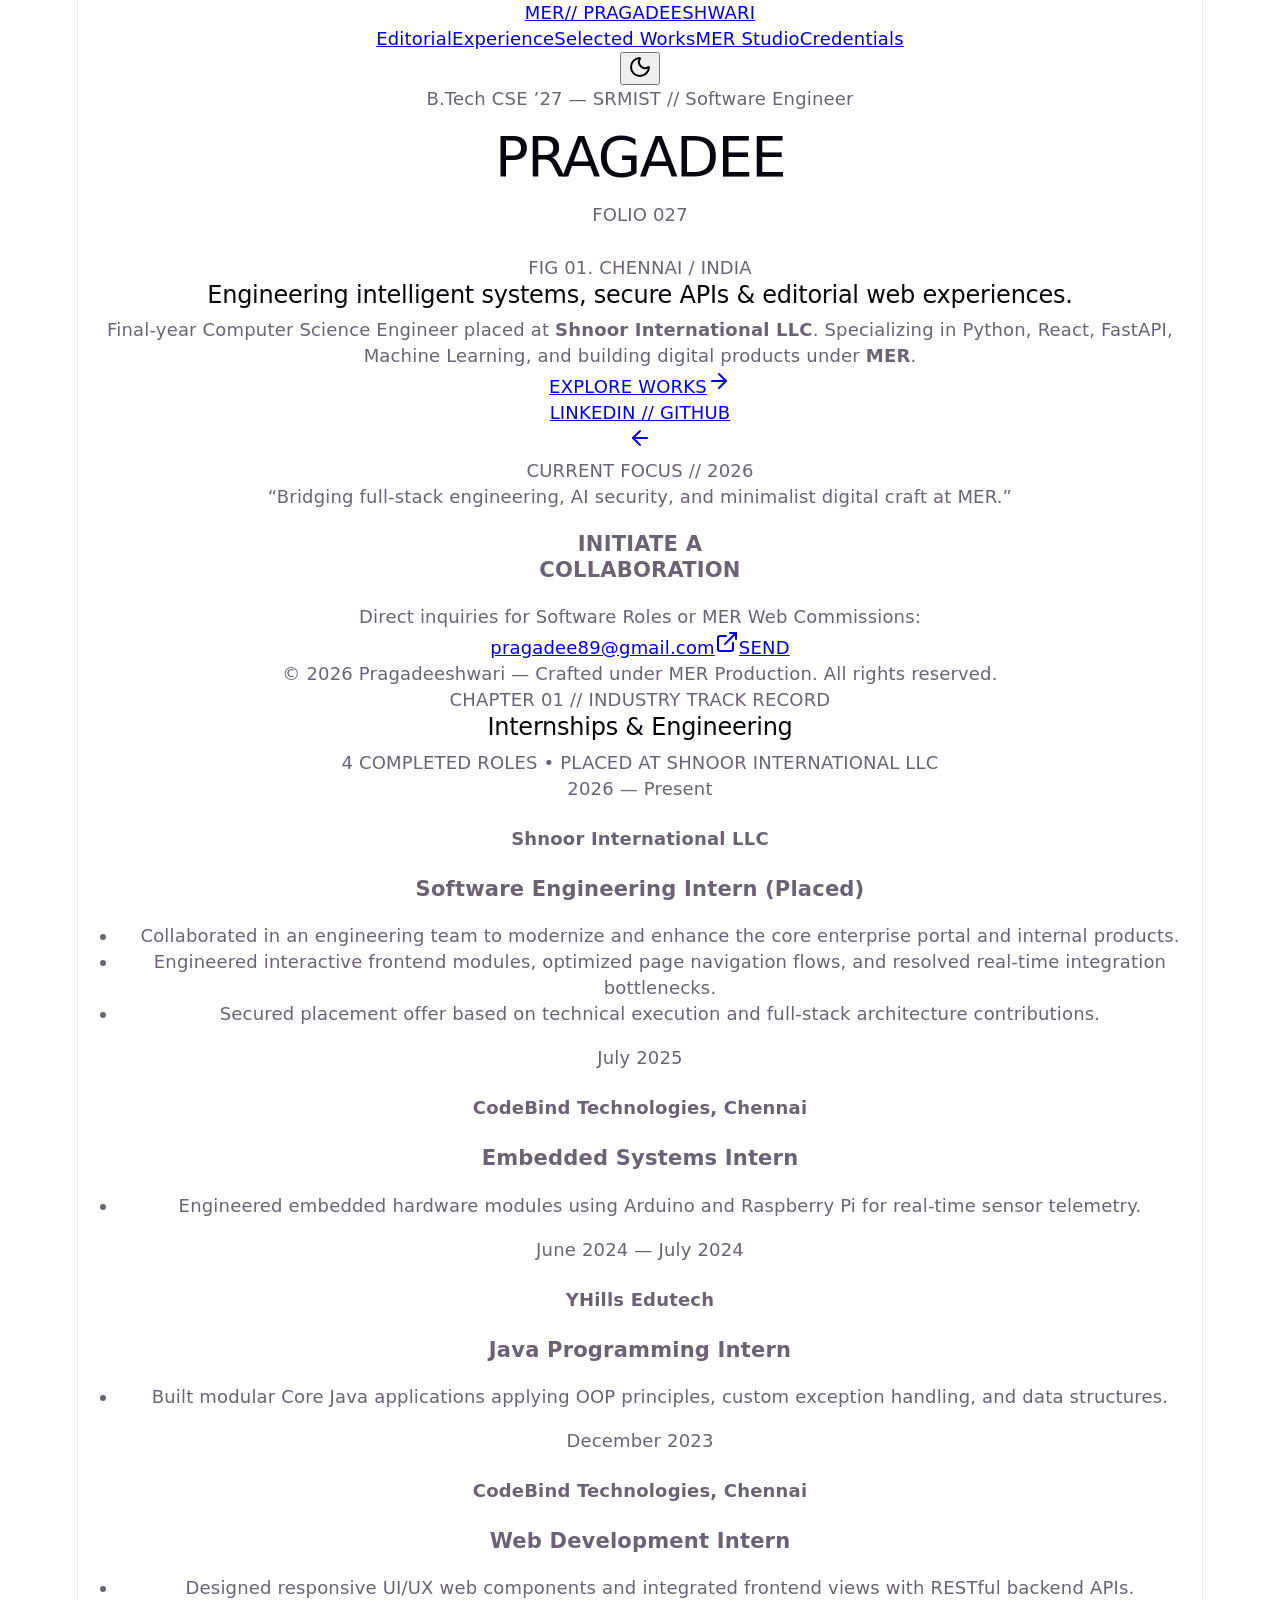
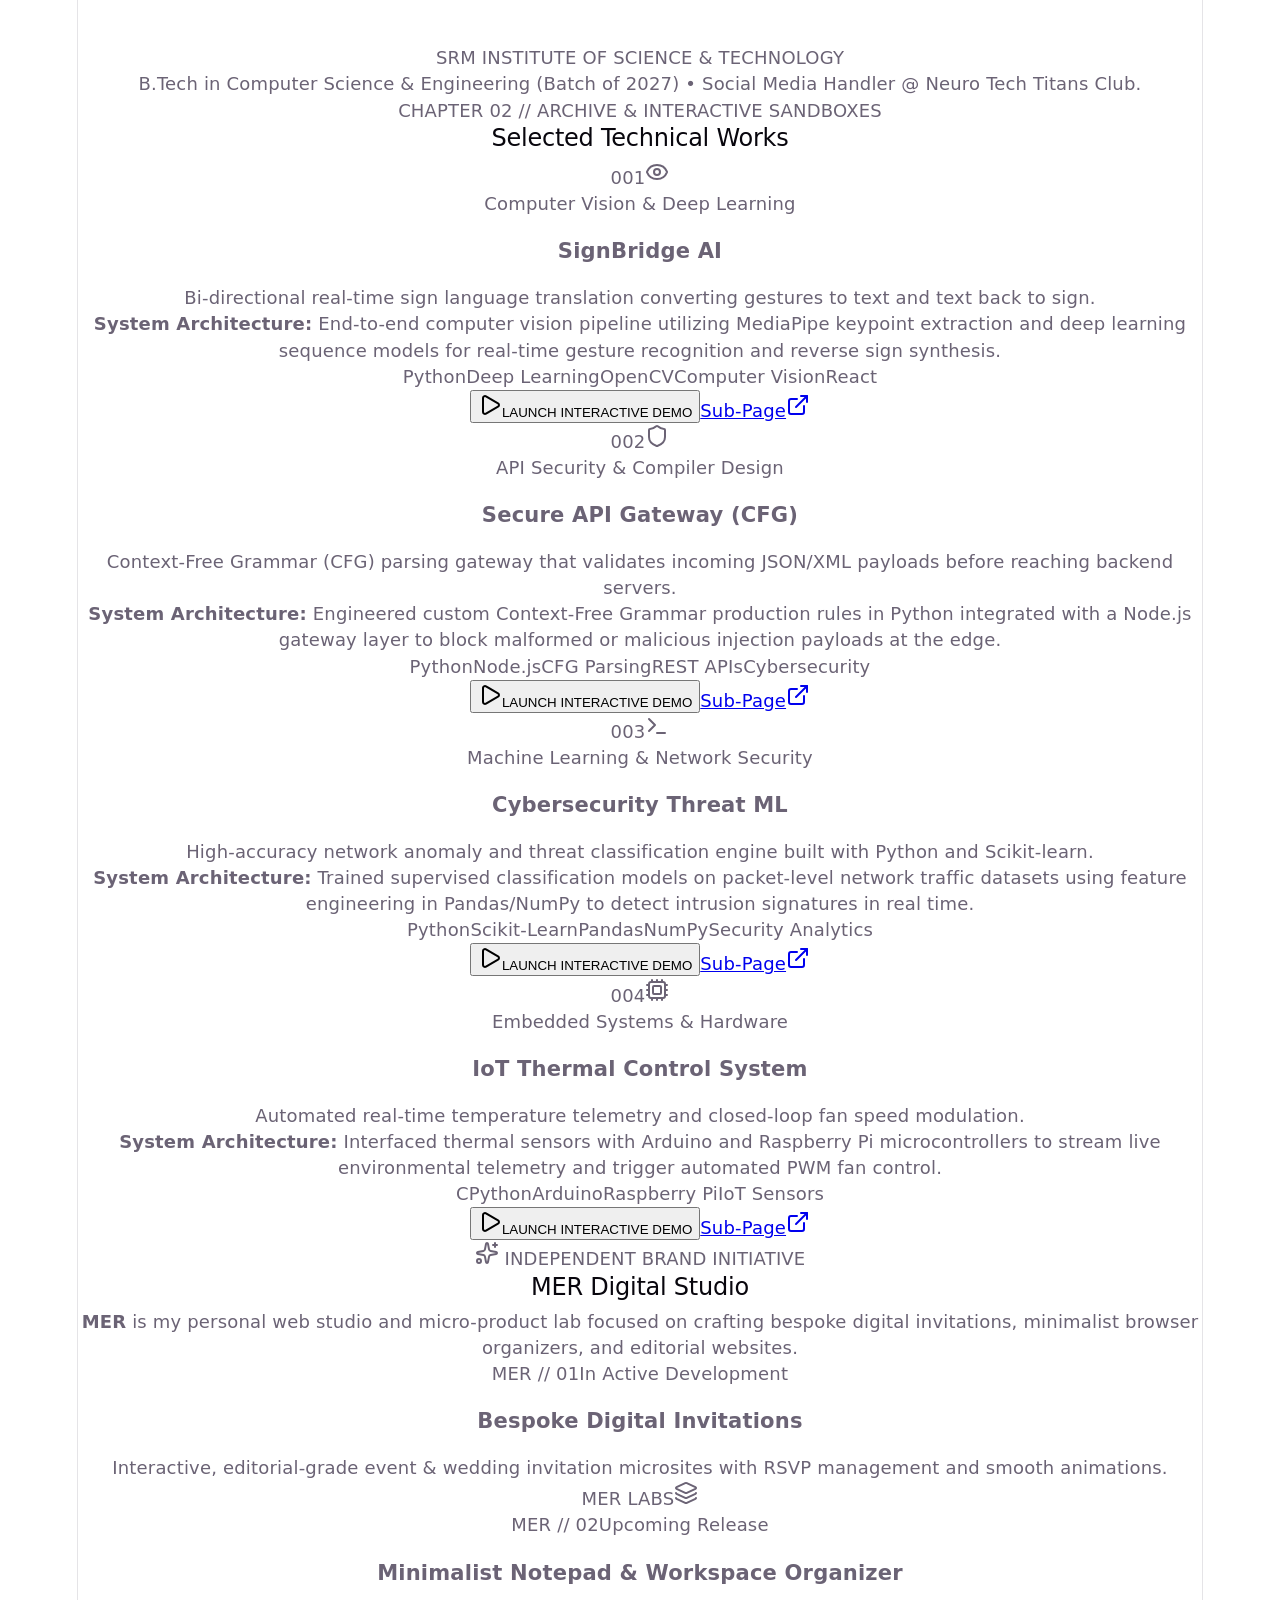
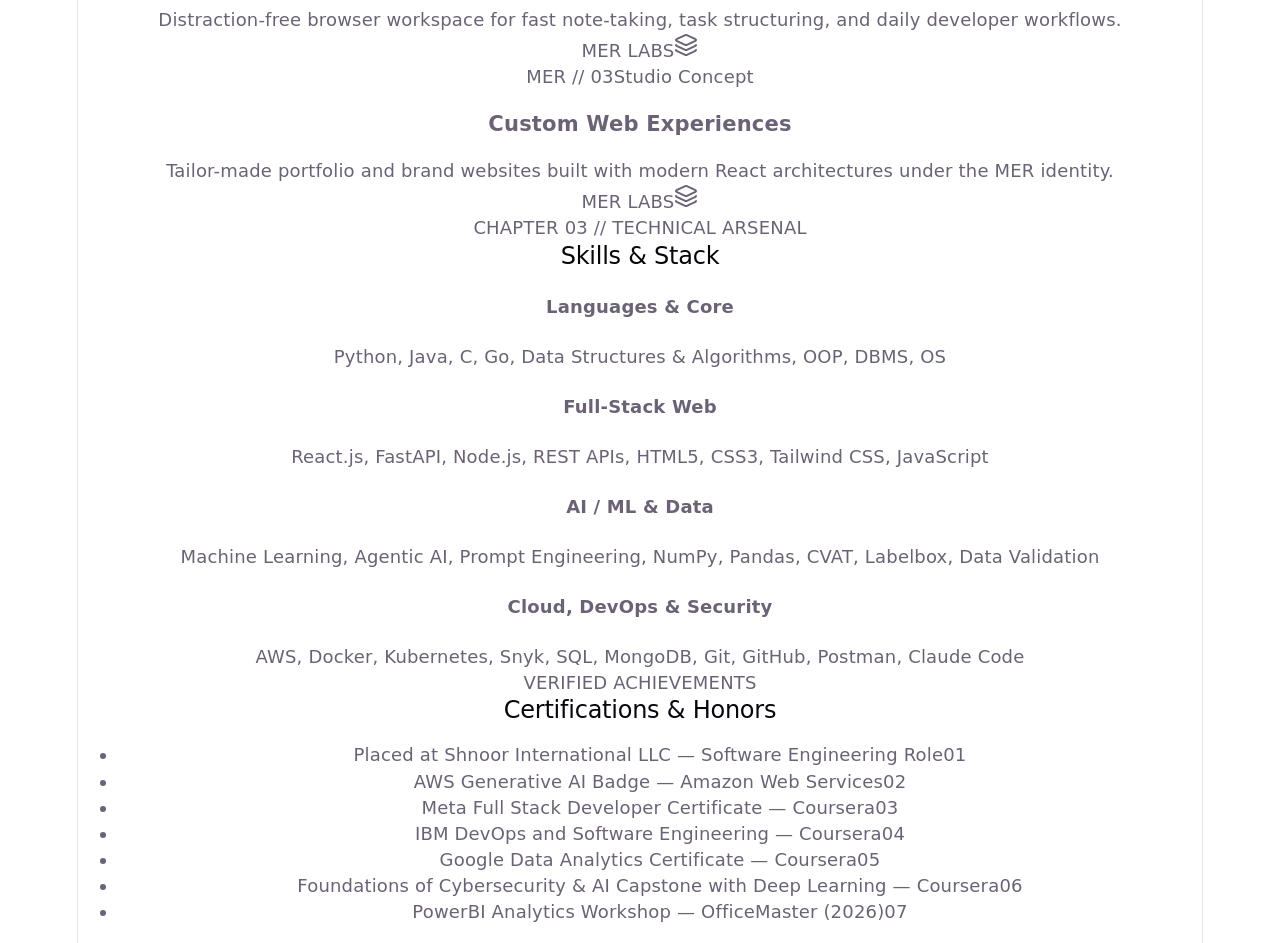
==== commit d45da622: "Updates" ====
--- a/index.html
+++ b/index.html
@@ -1,660 +1,14 @@
-<!DOCTYPE html>
+<!doctype html>
 <html lang="en">
-<head>
-<meta charset="UTF-8">
-<meta name="viewport" content="width=device-width, initial-scale=1.0">
-<title>Pragadee — Computer Science Engineer</title>
-<link rel="preconnect" href="https://fonts.googleapis.com">
-<link href="https://fonts.googleapis.com/css2?family=Cormorant+Garamond:ital,wght@0,400;0,500;0,600;1,400;1,500&family=Figtree:wght@300;400;500;600&family=JetBrains+Mono:wght@400;500&display=swap" rel="stylesheet">
-<style>
-*,*::before,*::after{box-sizing:border-box;margin:0;padding:0}
-:root{
-  --ink:#0f0f0f;
-  --ink2:#3a3a3a;
-  --ink3:#717171;
-  --ink4:#a0a0a0;
-  --paper:#fafaf8;
-  --paper2:#f3f3f0;
-  --paper3:#eaeae6;
-  --line:#e2e2dd;
-  --blue:#1e4fcf;
-  --blue-light:#eef2fb;
-  --teal:#0e6b5e;
-  --teal-light:#e8f4f2;
-  --amber:#8a5c00;
-  --amber-light:#fef7e8;
-  --serif:'Cormorant Garamond',Georgia,serif;
-  --sans:'Figtree',system-ui,sans-serif;
-  --mono:'JetBrains Mono',monospace;
-}
-html{scroll-behavior:smooth;font-size:16px}
-body{background:var(--paper);color:var(--ink);font-family:var(--sans);font-weight:400;line-height:1.65;-webkit-font-smoothing:antialiased}
-.wrap{max-width:1060px;margin:0 auto;padding:0 2rem}
-
-nav{
-  position:sticky;top:0;z-index:99;
-  background:rgba(250,250,248,0.93);
-  backdrop-filter:blur(12px);
-  border-bottom:1px solid var(--line);
-}
-.nav-inner{display:flex;align-items:center;justify-content:space-between;padding:1.1rem 2rem;max-width:1060px;margin:0 auto}
-.wordmark{font-family:var(--serif);font-size:1.35rem;font-weight:600;letter-spacing:-0.01em;color:var(--ink);text-decoration:none}
-.wordmark em{font-style:italic;color:var(--ink3);font-weight:400}
-.nav-links{display:flex;gap:2rem;list-style:none}
-.nav-links a{font-size:0.8rem;font-weight:500;letter-spacing:0.06em;text-transform:uppercase;color:var(--ink3);text-decoration:none;transition:color 0.15s}
-.nav-links a:hover{color:var(--ink)}
-.nav-cta{font-size:0.78rem;font-weight:600;letter-spacing:0.05em;text-transform:uppercase;color:var(--ink);text-decoration:none;border:1.5px solid var(--ink);padding:0.42rem 1rem;border-radius:3px;transition:all 0.15s}
-.nav-cta:hover{background:var(--ink);color:var(--paper)}
-
-.hero{padding:7rem 2rem 6rem;border-bottom:1px solid var(--line)}
-.hero-inner{max-width:1060px;margin:0 auto;display:grid;grid-template-columns:1fr 320px;gap:4rem;align-items:end}
-.hero-eyebrow{display:flex;align-items:center;gap:0.75rem;font-size:0.72rem;font-weight:600;letter-spacing:0.1em;text-transform:uppercase;color:var(--ink3);margin-bottom:1.75rem}
-.hero-eyebrow::before{content:'';width:28px;height:1.5px;background:var(--ink3)}
-.hero h1{font-family:var(--serif);font-size:clamp(3rem,6vw,4.8rem);font-weight:500;line-height:1.07;letter-spacing:-0.02em;color:var(--ink);margin-bottom:1.5rem}
-.hero h1 em{font-style:italic;color:var(--ink3)}
-.hero-desc{font-size:1.02rem;color:var(--ink2);line-height:1.85;max-width:480px;margin-bottom:2.5rem;font-weight:300}
-.hero-actions{display:flex;gap:1rem;flex-wrap:wrap}
-.btn{font-family:var(--sans);font-size:0.8rem;font-weight:600;letter-spacing:0.06em;text-transform:uppercase;text-decoration:none;border-radius:3px;padding:0.7rem 1.5rem;transition:all 0.15s;display:inline-block}
-.btn-solid{background:var(--ink);color:var(--paper);border:1.5px solid var(--ink)}
-.btn-solid:hover{background:#333}
-.btn-ghost{background:transparent;color:var(--ink);border:1.5px solid var(--line)}
-.btn-ghost:hover{border-color:var(--ink)}
-.hero-meta{align-self:start;padding-top:0.5rem}
-.meta-row{display:flex;justify-content:space-between;align-items:baseline;padding:1rem 0;border-bottom:1px solid var(--line)}
-.meta-row:first-child{border-top:1px solid var(--line)}
-.meta-label{font-size:0.68rem;font-weight:600;text-transform:uppercase;letter-spacing:0.1em;color:var(--ink4)}
-.meta-value{font-family:var(--serif);font-size:1.55rem;font-weight:500;color:var(--ink)}
-.meta-unit{font-size:0.72rem;color:var(--ink3);font-family:var(--sans);font-weight:400;margin-left:0.2rem}
-.meta-open{font-size:0.9rem;color:#1a7a3c;font-family:var(--sans);font-weight:600}
-
-section{padding:5.5rem 0}
-.s-num{font-family:var(--mono);font-size:0.68rem;color:var(--ink4);letter-spacing:0.05em;display:block;margin-bottom:0.5rem}
-.s-title{font-family:var(--serif);font-size:clamp(1.85rem,3.5vw,2.75rem);font-weight:500;letter-spacing:-0.02em;color:var(--ink);line-height:1.1;margin-bottom:3rem}
-.s-title em{font-style:italic;color:var(--ink3)}
-
-.about-grid{display:grid;grid-template-columns:1fr 1fr;gap:5rem;align-items:start}
-.about-body{font-size:0.98rem;color:var(--ink2);line-height:1.9;font-weight:300}
-.about-body p+p{margin-top:1rem}
-.about-body strong{font-weight:600;color:var(--ink)}
-.sg-name{font-size:0.68rem;font-weight:600;letter-spacing:0.1em;text-transform:uppercase;color:var(--ink4);margin-bottom:0.65rem;padding-bottom:0.45rem;border-bottom:1px solid var(--line)}
-.sg{margin-bottom:1.75rem}
-.pills{display:flex;flex-wrap:wrap;gap:0.35rem}
-.pill{font-family:var(--mono);font-size:0.7rem;padding:0.28rem 0.6rem;border-radius:2px;background:var(--paper2);border:1px solid var(--line);color:var(--ink2);transition:all 0.15s;cursor:default}
-.pill:hover{background:var(--ink);color:var(--paper);border-color:var(--ink)}
-
-.proj-list{}
-.proj-item{display:grid;grid-template-columns:52px 1fr auto;gap:1.75rem;padding:2.5rem 0;border-bottom:1px solid var(--line);align-items:start}
-.proj-item:first-child{border-top:1px solid var(--line)}
-.proj-num{font-family:var(--mono);font-size:0.68rem;color:var(--ink4);padding-top:0.25rem;letter-spacing:0.04em}
-.proj-title{font-family:var(--serif);font-size:1.4rem;font-weight:500;letter-spacing:-0.01em;color:var(--ink);margin-bottom:0.45rem;line-height:1.25}
-.proj-desc{font-size:0.88rem;color:var(--ink2);line-height:1.75;margin-bottom:0.9rem;font-weight:300;max-width:540px}
-.proj-stack{display:flex;flex-wrap:wrap;gap:0.3rem}
-.stag{font-family:var(--mono);font-size:0.63rem;font-weight:500;padding:0.18rem 0.5rem;border-radius:2px;border:1px solid}
-.tb{background:var(--blue-light);color:var(--blue);border-color:#c5d4f6}
-.tt{background:var(--teal-light);color:var(--teal);border-color:#b0d9d3}
-.ta{background:var(--amber-light);color:var(--amber);border-color:#f0d9a0}
-.proj-type{font-size:0.68rem;font-weight:600;letter-spacing:0.08em;text-transform:uppercase;color:var(--ink4);white-space:nowrap;padding-top:0.25rem}
-
-.exp-list{}
-.exp-item{display:grid;grid-template-columns:190px 1fr;gap:3rem;padding:2.5rem 0;border-bottom:1px solid var(--line)}
-.exp-item:first-child{border-top:1px solid var(--line)}
-.exp-date{font-size:0.7rem;font-weight:600;text-transform:uppercase;letter-spacing:0.08em;color:var(--ink4);margin-bottom:0.35rem}
-.exp-company{font-family:var(--serif);font-size:1rem;font-weight:500;color:var(--ink);line-height:1.35}
-.exp-role{font-size:1rem;font-weight:600;color:var(--ink);margin-bottom:0.55rem}
-.exp-desc{font-size:0.88rem;color:var(--ink2);line-height:1.78;font-weight:300}
-
-.act-row{display:grid;grid-template-columns:1fr 1fr;gap:1.25rem;margin-top:1.5rem}
-.cert-grid{display:grid;grid-template-columns:repeat(3,1fr);gap:1.5rem}
-.cert-card{border:1px solid var(--line);border-radius:6px;overflow:hidden;transition:border-color 0.2s,box-shadow 0.2s}
-.cert-card:hover{border-color:var(--ink3);box-shadow:0 4px 20px rgba(0,0,0,0.06)}
-.cert-img-area{width:100%;aspect-ratio:16/10;background:var(--paper2);overflow:hidden;position:relative;display:flex;align-items:center;justify-content:center}
-.cert-img-area img{width:100%;height:100%;object-fit:cover;display:block;transition:transform 0.3s}
-.cert-card:hover .cert-img-area img{transform:scale(1.03)}
-.cert-ph{width:100%;height:100%;display:flex;flex-direction:column;align-items:center;justify-content:center;gap:0.6rem;padding:1.25rem;background:var(--paper2)}
-.cert-ph-letter{font-family:var(--serif);font-size:2.5rem;font-weight:600;line-height:1;color:var(--ink3)}
-.cert-ph-text{font-family:var(--mono);font-size:0.6rem;color:var(--ink4);text-align:center;line-height:1.6;max-width:140px}
-.cert-info{padding:1rem 1.1rem 1.1rem}
-.cert-org{font-size:0.62rem;font-weight:700;letter-spacing:0.1em;text-transform:uppercase;color:var(--ink4);margin-bottom:0.3rem}
-.cert-name{font-size:0.85rem;font-weight:600;color:var(--ink);line-height:1.3;margin-bottom:0.6rem}
-.cert-link{font-size:0.72rem;font-weight:600;color:var(--blue);text-decoration:none;letter-spacing:0.03em;display:inline-flex;align-items:center;gap:0.3rem;transition:color 0.15s}
-.cert-link:hover{color:#0d39b0}
-.cert-link::after{content:'↗';font-size:0.65rem}
-.cert-section-label{font-size:0.7rem;font-weight:600;letter-spacing:0.1em;text-transform:uppercase;color:var(--ink4);margin-bottom:1.25rem;margin-top:3rem;padding-bottom:0.6rem;border-bottom:1px solid var(--line)}
-.act-card{padding:1.4rem;border:1px solid var(--line);border-radius:3px}
-.act-title{font-weight:600;font-size:0.88rem;color:var(--ink);margin-bottom:0.3rem}
-.act-sub{font-size:0.8rem;color:var(--ink3);line-height:1.55}
-@media(max-width:820px){.cert-grid{grid-template-columns:repeat(2,1fr)}}
-@media(max-width:480px){.cert-grid{grid-template-columns:1fr}}
-
-.contact-section{background:var(--ink);padding:5.5rem 0}
-.contact-inner{max-width:1060px;margin:0 auto;padding:0 2rem;display:grid;grid-template-columns:1fr 1fr;gap:5rem;align-items:start}
-.contact-h{font-family:var(--serif);font-size:clamp(2rem,4vw,3rem);font-weight:500;line-height:1.1;letter-spacing:-0.02em;color:var(--paper);margin-bottom:1rem}
-.contact-h em{font-style:italic;color:#888}
-.contact-sub{font-size:0.92rem;color:#aaa;line-height:1.85;font-weight:300;margin-bottom:2.5rem}
-.crows{}
-.crow{display:flex;justify-content:space-between;align-items:center;padding:0.95rem 0;border-bottom:1px solid rgba(255,255,255,0.09)}
-.crow:first-child{border-top:1px solid rgba(255,255,255,0.09)}
-.crow-type{font-size:0.68rem;font-weight:600;letter-spacing:0.1em;text-transform:uppercase;color:#555}
-.crow-val{font-size:0.88rem;color:#ccc;text-decoration:none;transition:color 0.15s}
-.crow-val:hover{color:#fff}
-.ff{margin-bottom:1.15rem}
-.ff label{display:block;font-size:0.68rem;font-weight:600;letter-spacing:0.1em;text-transform:uppercase;color:#666;margin-bottom:0.45rem}
-.ff input,.ff textarea{width:100%;padding:0.8rem 0.95rem;background:rgba(255,255,255,0.06);border:1px solid rgba(255,255,255,0.11);border-radius:3px;color:var(--paper);font-family:var(--sans);font-size:0.88rem;outline:none;resize:vertical;transition:border-color 0.15s}
-.ff input:focus,.ff textarea:focus{border-color:rgba(255,255,255,0.38)}
-.ff input::placeholder,.ff textarea::placeholder{color:#444}
-.ff textarea{min-height:115px}
-.btn-light{display:block;width:100%;text-align:center;background:var(--paper);color:var(--ink);border:1.5px solid var(--paper);font-family:var(--sans);font-size:0.8rem;font-weight:700;letter-spacing:0.06em;text-transform:uppercase;padding:0.82rem;border-radius:3px;cursor:pointer;transition:all 0.15s}
-.btn-light:hover{background:transparent;color:var(--paper)}
-
-footer{display:flex;justify-content:space-between;align-items:center;max-width:1060px;margin:0 auto;padding:1.75rem 2rem;border-top:1px solid var(--line)}
-.f-name{font-family:var(--serif);font-size:0.92rem;font-weight:500;color:var(--ink3)}
-.f-copy{font-size:0.72rem;color:var(--ink4)}
-
-.reveal{opacity:0;transform:translateY(18px);transition:opacity 0.5s ease,transform 0.5s ease}
-.reveal.in{opacity:1;transform:none}
-
-@media(max-width:820px){
-  .hero-inner,.about-grid,.exp-item,.contact-inner{grid-template-columns:1fr;gap:2rem}
-  .certs-grid{grid-template-columns:1fr 1fr}
-  .act-row{grid-template-columns:1fr}
-  .proj-item{grid-template-columns:36px 1fr;gap:1rem}
-  .proj-type{display:none}
-  .nav-links{display:none}
-}
-@media(max-width:480px){
-  .certs-grid{grid-template-columns:1fr}
-}
-</style>
-</head>
-<body>
-
-<nav>
-  <div class="nav-inner">
-    <a href="#" class="wordmark">Pragadee</a>
-    <ul class="nav-links">
-      <li><a href="#about">About</a></li>
-      <li><a href="#projects">Projects</a></li>
-      <li><a href="#experience">Experience</a></li>
-      <li><a href="#certifications">Certifications</a></li>
-      <li><a href="#contact">Contact</a></li>
-    </ul>
-    <a href="resume.1 (1).pdf" class="nav-cta" download="resume.1 (1).pdf">Resume ↓</a>
-  </div>
-</nav>
-
-<header class="hero">
-  <div class="hero-inner">
-    <div>
-      <p class="hero-eyebrow">Computer Science &amp; Engineering · SRMIST · Chennai</p>
-      <h1>Building things<br>that <em>think, secure,</em><br>and connect.</h1>
-      <p class="hero-desc">CS engineer specialising in AI systems, cybersecurity, and embedded hardware. I turn hard problems into clean, working software.</p>
-      <div class="hero-actions">
-        <a href="#projects" class="btn btn-solid">View Projects</a>
-        <a href="#contact" class="btn btn-ghost">Get in Touch</a>
-      </div>
-    </div>
-    <aside class="hero-meta">
-      <div class="meta-row">
-        <span class="meta-label">Projects</span>
-        <span class="meta-value">4<span class="meta-unit">built</span></span>
-      </div>
-      <div class="meta-row">
-        <span class="meta-label">Internships</span>
-        <span class="meta-value">3<span class="meta-unit">completed</span></span>
-      </div>
-      <div class="meta-row">
-        <span class="meta-label">Certifications</span>
-        <span class="meta-value">15+<span class="meta-unit">earned</span></span>
-      </div>
-      <div class="meta-row">
-        <span class="meta-label">Status</span>
-        <span class="meta-open">Open to roles</span>
-      </div>
-    </aside>
-  </div>
-</header>
-
-<section id="about" style="border-bottom:1px solid var(--line)">
-  <div class="wrap">
-    <div class="reveal">
-      <span class="s-num">01 / About</span>
-      <h2 class="s-title">Engineer by training,<br><em>builder by instinct.</em></h2>
-    </div>
-    <div class="about-grid">
-      <div class="about-body reveal">
-        <p>I'm a <strong>B.Tech Computer Science &amp; Engineering student at SRM Institute of Science and Technology</strong>, driven by the belief that the best engineering solves real problems elegantly.</p>
-        <p>My work spans three domains I find endlessly interesting: <strong>artificial intelligence</strong> (computer vision, deep learning, ML-based threat detection), <strong>API security</strong> (grammar-driven validation systems), and <strong>embedded systems</strong> (IoT hardware with real-time control logic).</p>
-        <p>Outside coursework and internships, I lead technical community work as a <strong>social media handler for the Neuro Tech Titans club at SRMIST</strong> — organising events and connecting students with emerging technology.</p>
-        <p>I write clean, maintainable code and take pride in understanding systems at depth, not just at the surface.</p>
-      </div>
-      <div class="reveal">
-        <div class="sg">
-          <p class="sg-name">Languages</p>
-          <div class="pills"><span class="pill">Python</span><span class="pill">Java</span><span class="pill">C</span><span class="pill">Go</span><span class="pill">JavaScript</span></div>
-        </div>
-        <div class="sg">
-          <p class="sg-name">Web &amp; Frameworks</p>
-          <div class="pills"><span class="pill">React</span><span class="pill">Node.js</span><span class="pill">HTML / CSS</span><span class="pill">REST APIs</span></div>
-        </div>
-        <div class="sg">
-          <p class="sg-name">AI &amp; Data</p>
-          <div class="pills"><span class="pill">Scikit-learn</span><span class="pill">OpenCV</span><span class="pill">Deep Learning</span><span class="pill">Power BI</span></div>
-        </div>
-        <div class="sg">
-          <p class="sg-name">Infrastructure &amp; Hardware</p>
-          <div class="pills"><span class="pill">SQL</span><span class="pill">MongoDB</span><span class="pill">Git</span><span class="pill">Arduino</span><span class="pill">Raspberry Pi</span></div>
-        </div>
-        <div class="sg">
-          <p class="sg-name">CS Fundamentals</p>
-          <div class="pills"><span class="pill">DSA</span><span class="pill">OOP</span><span class="pill">OS</span><span class="pill">DBMS</span><span class="pill">Networks</span><span class="pill">Cybersecurity</span></div>
-        </div>
-      </div>
-    </div>
-  </div>
-</section>
-
-<section id="projects" style="border-bottom:1px solid var(--line)">
-  <div class="wrap">
-    <div class="reveal">
-      <span class="s-num">02 / Projects</span>
-      <h2 class="s-title">Selected work —<br><em>four systems built.</em></h2>
-    </div>
-    <div class="proj-list">
-      <div class="proj-item reveal">
-        <span class="proj-num">01</span>
-        <div>
-          <h3 class="proj-title">Bi-Directional Sign Language Translation System</h3>
-          <p class="proj-desc">Built a real-time bi-directional communication bridge for the deaf and hard-of-hearing community. The system uses a live camera feed, processes hand gestures through a trained deep learning model to classify signs into text, and converts typed text back into animated sign language sequences. Achieves low-latency inference suitable for live conversation, with a custom dataset pipeline for gesture collection and augmentation.</p>
-          <div class="proj-stack">
-            <span class="stag tb">Python</span><span class="stag tb">OpenCV</span><span class="stag tb">Deep Learning</span><span class="stag tb">Computer Vision</span>
-          </div>
-        </div>
-        <span class="proj-type">AI / Vision</span>
-      </div>
-      <div class="proj-item reveal">
-        <span class="proj-num">02</span>
-        <div>
-          <h3 class="proj-title">Cybersecurity Threat Detection via ML</h3>
-          <p class="proj-desc">Designed and trained a supervised ML pipeline that analyses raw network traffic and classifies packets as benign or malicious across multiple attack categories. Engineered features from packet metadata, flow statistics, and protocol behaviour, then evaluated multiple classifiers to achieve high detection accuracy with a low false-positive rate — critical for production security systems where noise is costly.</p>
-          <div class="proj-stack">
-            <span class="stag tt">Python</span><span class="stag tt">Scikit-learn</span><span class="stag tt">Network Analysis</span><span class="stag tt">ML Classification</span>
-          </div>
-        </div>
-        <span class="proj-type">Security / ML</span>
-      </div>
-      <div class="proj-item reveal">
-        <span class="proj-num">03</span>
-        <div>
-          <h3 class="proj-title">IoT Real-Time Temperature Monitor</h3>
-          <p class="proj-desc">Engineered a closed-loop IoT system where a temperature sensor feeds live readings into a Raspberry Pi, which runs a control algorithm to modulate fan speed via PWM signals to an Arduino-driven motor. The system responds dynamically to ambient changes with configurable thresholds, logs sensor data over time, and demonstrates the full hardware-software integration stack — from physical signal to software decision to physical output.</p>
-          <div class="proj-stack">
-            <span class="stag ta">Arduino</span><span class="stag ta">Raspberry Pi</span><span class="stag ta">C++</span><span class="stag ta">Sensor Integration</span>
-          </div>
-        </div>
-        <span class="proj-type">IoT / Embedded</span>
-      </div>
-      <div class="proj-item reveal">
-        <span class="proj-num">04</span>
-        <div>
-          <h3 class="proj-title">Secure API Gateway with CFG Validation</h3>
-          <p class="proj-desc">Built a security layer that sits in front of any backend service and validates all incoming API requests before they are processed. Defined formal Context-Free Grammar rules in Python to describe valid JSON and XML structures, then built a parser that rejects any request deviating from the spec — neutralising injection attempts, schema abuse, and malformed payload attacks at the gateway level. Integrated with a Node.js proxy layer for zero-change deployment alongside existing services.</p>
-          <div class="proj-stack">
-            <span class="stag tt">Python</span><span class="stag tt">Node.js</span><span class="stag tt">CFG Parsing</span><span class="stag tt">API Security</span><span class="stag tt">JSON / XML</span>
-          </div>
-        </div>
-        <span class="proj-type">Security / Systems</span>
-      </div>
-    </div>
-  </div>
-</section>
-
-<section id="experience" style="border-bottom:1px solid var(--line)">
-  <div class="wrap">
-    <div class="reveal">
-      <span class="s-num">03 / Experience</span>
-      <h2 class="s-title">Three internships —<br><em>three disciplines.</em></h2>
-    </div>
-    <div class="exp-list">
-      <div class="exp-item reveal">
-        <div>
-          <p class="exp-date">Jul 2025 — Present</p>
-          <p class="exp-company">CodeBind Technologies<br>Chennai</p>
-        </div>
-        <div>
-          <p class="exp-role">Embedded Systems Intern</p>
-          <p class="exp-desc">Working on embedded system modules using Arduino and Raspberry Pi. Interfacing sensors for real-time data monitoring and implementing control logic for IoT-based hardware environments. Bridging the gap between hardware signals and software decisions.</p>
-        </div>
-      </div>
-      <div class="exp-item reveal">
-        <div>
-          <p class="exp-date">Jun 2024 — Jul 2024</p>
-          <p class="exp-company">YHills Edutech</p>
-        </div>
-        <div>
-          <p class="exp-role">Java Programming Intern</p>
-          <p class="exp-desc">Developed Java applications applying core OOP principles — inheritance, polymorphism, and exception handling. Worked on mini-projects involving data structures and logic building, reinforcing clean, structured code practices across real tasks.</p>
-        </div>
-      </div>
-      <div class="exp-item reveal">
-        <div>
-          <p class="exp-date">Dec 2023</p>
-          <p class="exp-company">CodeBind Technologies<br>Chennai</p>
-        </div>
-        <div>
-          <p class="exp-role">Web Development Intern</p>
-          <p class="exp-desc">Built responsive web pages using HTML, CSS, and JavaScript following UI/UX best practices. Developed frontend components and integrated them with backend APIs, gaining hands-on experience in the full request-response cycle of a web application.</p>
-        </div>
-      </div>
-    </div>
-  </div>
-</section>
-
-<section id="certifications" style="border-bottom:1px solid var(--line)">
-  <div class="wrap">
-    <div class="reveal">
-      <span class="s-num">04 / Certifications &amp; Activities</span>
-      <h2 class="s-title">Industry credentials<br><em>and community work.</em></h2>
-    </div>
-
-    <div class="cert-grid reveal">
-
-      <div class="cert-card">
-        <div class="cert-img-area">
-          <img src="certificates/apicerti.jpg" alt="Backend Development and API Creation"
-            onerror="this.style.display='none';this.nextElementSibling.style.display='flex'">
-          <div class="cert-ph" style="display:none">
-            <span class="cert-ph-letter">API</span>
-            <span class="cert-ph-text">Upload: certificates/apicerti.pdf</span>
-          </div>
-        </div>
-        <div class="cert-info">
-          <p class="cert-org">Coursera · IBM</p>
-          <p class="cert-name">Backend Development and API Creation</p>
-          <a href="certificates/apicerti.pdf" target="_blank" class="cert-link">View Certificate</a>
-        </div>
-      </div>
-
-      <div class="cert-card">
-        <div class="cert-img-area">
-          <img src="certificates/deeplearningpytorch.pdf" alt="Deep Learning with PyTorch"
-            onerror="this.style.display='none';this.nextElementSibling.style.display='flex'">
-          <div class="cert-ph" style="display:none">
-            <span class="cert-ph-letter">DL</span>
-            <span class="cert-ph-text">Upload: certificates/deeplearningpytorch.pdf</span>
-          </div>
-        </div>
-        <div class="cert-info">
-          <p class="cert-org">Coursera · IBM</p>
-          <p class="cert-name">Deep Learning with PyTorch</p>
-          <a href="certificates/deeplearningpytorch.pdf" target="_blank" class="cert-link">View Certificate</a>
-        </div>
-      </div>
-
-      <div class="cert-card">
-        <div class="cert-img-area">
-          <img src="certificates/iot.pdf" alt="IoT Wireless and Cloud Computing"
-            onerror="this.style.display='none';this.nextElementSibling.style.display='flex'">
-          <div class="cert-ph" style="display:none">
-            <span class="cert-ph-letter">IoT</span>
-            <span class="cert-ph-text">Upload: certificates/iot.pdf</span>
-          </div>
-        </div>
-        <div class="cert-info">
-          <p class="cert-org">Coursera</p>
-          <p class="cert-name">IoT (Internet of Things) Wireless &amp; Cloud Computing Emerging Technologies</p>
-          <a href="certificates/iot.pdf" target="_blank" class="cert-link">View Certificate</a>
-        </div>
-      </div>
-
-      <div class="cert-card">
-        <div class="cert-img-area">
-          <img src="certificates/cybersecurity.pdf" alt="Foundations of Cybersecurity"
-            onerror="this.style.display='none';this.nextElementSibling.style.display='flex'">
-          <div class="cert-ph" style="display:none">
-            <span class="cert-ph-letter">SEC</span>
-            <span class="cert-ph-text">Upload: certificates/cybersecurity.pdf</span>
-          </div>
-        </div>
-        <div class="cert-info">
-          <p class="cert-org">Coursera · Google</p>
-          <p class="cert-name">Foundations of Cybersecurity</p>
-          <a href="certificates/cybersecurity.pdf" target="_blank" class="cert-link">View Certificate</a>
-        </div>
-      </div>
-
-      <div class="cert-card">
-        <div class="cert-img-area">
-          <img src="certificates/mlwitpython.pdf" alt="Machine Learning with Python"
-            onerror="this.style.display='none';this.nextElementSibling.style.display='flex'">
-          <div class="cert-ph" style="display:none">
-            <span class="cert-ph-letter">ML</span>
-            <span class="cert-ph-text">Upload: certificates/mlwitpython.pdf</span>
-          </div>
-        </div>
-        <div class="cert-info">
-          <p class="cert-org">Coursera · IBM</p>
-          <p class="cert-name">Machine Learning with Python</p>
-          <a href="certificates/mlwitpython.pdf" target="_blank" class="cert-link">View Certificate</a>
-        </div>
-      </div>
-
-      <div class="cert-card">
-        <div class="cert-img-area">
-          <img src="certificates/Deep Learning & Neural Networks with Keras.pdf" alt="Deep Learning and Neural Networks with Keras"
-            onerror="this.style.display='none';this.nextElementSibling.style.display='flex'">
-          <div class="cert-ph" style="display:none">
-            <span class="cert-ph-letter">DL</span>
-            <span class="cert-ph-text">Upload: certificates/Deep Learning &amp; Neural Networks with Keras.pdf</span>
-          </div>
-        </div>
-        <div class="cert-info">
-          <p class="cert-org">Coursera · IBM</p>
-          <p class="cert-name">Deep Learning &amp; Neural Networks with Keras</p>
-          <a href="certificates/Deep Learning & Neural Networks with Keras.pdf" target="_blank" class="cert-link">View Certificate</a>
-        </div>
-      </div>
-
-      <div class="cert-card">
-        <div class="cert-img-area">
-          <img src="certificates/introtosoftwareengine.pdf" alt="Introduction to Software Engineering"
-            onerror="this.style.display='none';this.nextElementSibling.style.display='flex'">
-          <div class="cert-ph" style="display:none">
-            <span class="cert-ph-letter">SE</span>
-            <span class="cert-ph-text">Upload: certificates/introtosoftwareengine.pdf</span>
-          </div>
-        </div>
-        <div class="cert-info">
-          <p class="cert-org">Coursera · IBM</p>
-          <p class="cert-name">Introduction to Software Engineering</p>
-          <a href="certificates/introtosoftwareengine.pdf" target="_blank" class="cert-link">View Certificate</a>
-        </div>
-      </div>
-
-      <div class="cert-card">
-        <div class="cert-img-area">
-          <img src="certificates/neuralnetwpytorch.pdf" alt="Introduction to Neural Networks and PyTorch"
-            onerror="this.style.display='none';this.nextElementSibling.style.display='flex'">
-          <div class="cert-ph" style="display:none">
-            <span class="cert-ph-letter">NN</span>
-            <span class="cert-ph-text">Upload: certificates/neuralnetwpytorch.pdf</span>
-          </div>
-        </div>
-        <div class="cert-info">
-          <p class="cert-org">Coursera · IBM</p>
-          <p class="cert-name">Introduction to Neural Networks and PyTorch</p>
-          <a href="certificates/neuralnetwpytorch.pdf" target="_blank" class="cert-link">View Certificate</a>
-        </div>
-      </div>
-
-      <div class="cert-card">
-        <div class="cert-img-area">
-          <img src="certificates/introtodevops.pdf" alt="Introduction to DevOps"
-            onerror="this.style.display='none';this.nextElementSibling.style.display='flex'">
-          <div class="cert-ph" style="display:none">
-            <span class="cert-ph-letter">DO</span>
-            <span class="cert-ph-text">Upload: certificates/introtodevops.pdf</span>
-          </div>
-        </div>
-        <div class="cert-info">
-          <p class="cert-org">Coursera · IBM</p>
-          <p class="cert-name">Introduction to DevOps</p>
-          <a href="certificates/introtodevops.pdf" target="_blank" class="cert-link">View Certificate</a>
-        </div>
-      </div>
-
-      <div class="cert-card">
-        <div class="cert-img-area">
-          <img src="certificates/intro tocloud.pdf" alt="Introduction to Cloud Computing"
-            onerror="this.style.display='none';this.nextElementSibling.style.display='flex'">
-          <div class="cert-ph" style="display:none">
-            <span class="cert-ph-letter">CC</span>
-            <span class="cert-ph-text">Upload: certificates/intro tocloud.pdf</span>
-          </div>
-        </div>
-        <div class="cert-info">
-          <p class="cert-org">Coursera · IBM</p>
-          <p class="cert-name">Introduction to Cloud Computing</p>
-          <a href="certificates/intro tocloud.pdf" target="_blank" class="cert-link">View Certificate</a>
-        </div>
-      </div>
-
-      <div class="cert-card">
-        <div class="cert-img-area">
-          <img src="certificates/ggldataanalytics.pdf" alt="Google Advanced Data Analytics"
-            onerror="this.style.display='none';this.nextElementSibling.style.display='flex'">
-          <div class="cert-ph" style="display:none">
-            <span class="cert-ph-letter">GA</span>
-            <span class="cert-ph-text">Upload: certificates/ggldataanalytics.pdf</span>
-          </div>
-        </div>
-        <div class="cert-info">
-          <p class="cert-org">Coursera · Google</p>
-          <p class="cert-name">Google Advanced Data Analytics</p>
-          <a href="certificates/ggldataanalytics.pdf" target="_blank" class="cert-link">View Certificate</a>
-        </div>
-      </div>
-
-      <div class="cert-card">
-        <div class="cert-img-area">
-          <img src="certificates/dbms.pdf" alt="Database Structures and Management with MySQL"
-            onerror="this.style.display='none';this.nextElementSibling.style.display='flex'">
-          <div class="cert-ph" style="display:none">
-            <span class="cert-ph-letter">DB</span>
-            <span class="cert-ph-text">Upload: certificates/dbms.pdf</span>
-          </div>
-        </div>
-        <div class="cert-info">
-          <p class="cert-org">Coursera · Meta</p>
-          <p class="cert-name">Database Structures and Management with MySQL</p>
-          <a href="certificates/dbms.pdf" target="_blank" class="cert-link">View Certificate</a>
-        </div>
-      </div>
-
-      <div class="cert-card">
-        <div class="cert-img-area">
-          <img src="certificates/ggladvanceddataanalytics.pdf" alt="Google Advanced Data Analytics Capstone"
-            onerror="this.style.display='none';this.nextElementSibling.style.display='flex'">
-          <div class="cert-ph" style="display:none">
-            <span class="cert-ph-letter">GC</span>
-            <span class="cert-ph-text">Upload: certificates/ggladvanceddataanalytics.pdf</span>
-          </div>
-        </div>
-        <div class="cert-info">
-          <p class="cert-org">Coursera · Google</p>
-          <p class="cert-name">Google Advanced Data Analytics Capstone</p>
-          <a href="certificates/ggladvanceddataanalytics.pdf" target="_blank" class="cert-link">View Certificate</a>
-        </div>
-      </div>
-
-      <div class="cert-card">
-        <div class="cert-img-area">
-          <img src="certificates/ibmai.pdf" alt="Introduction to Artificial Intelligence"
-            onerror="this.style.display='none';this.nextElementSibling.style.display='flex'">
-          <div class="cert-ph" style="display:none">
-            <span class="cert-ph-letter">AI</span>
-            <span class="cert-ph-text">Upload: certificates/ibmai.pdf</span>
-          </div>
-        </div>
-        <div class="cert-info">
-          <p class="cert-org">Coursera · IBM</p>
-          <p class="cert-name">Introduction to Artificial Intelligence (AI)</p>
-          <a href="certificates/ibmai.pdf" target="_blank" class="cert-link">View Certificate</a>
-        </div>
-      </div>
-
-      <div class="cert-card">
-        <div class="cert-img-area">
-          <img src="certificates/IBMDesign20260325-31-prrv3v.pdf" alt="Getting Started with Artificial Intelligence"
-            onerror="this.style.display='none';this.nextElementSibling.style.display='flex'">
-          <div class="cert-ph" style="display:none">
-            <span class="cert-ph-letter">AI</span>
-            <span class="cert-ph-text">Upload: certificates/IBMDesign20260325-31-prrv3v.pdf</span>
-          </div>
-        </div>
-        <div class="cert-info">
-          <p class="cert-org">IBM</p>
-          <p class="cert-name">Getting Started with Artificial Intelligence</p>
-          <a href="certificates/IBMDesign20260325-31-prrv3v.pdf" target="_blank" class="cert-link">View Certificate</a>
-        </div>
-      </div>
-
-    </div>
-
-    <p class="cert-section-label">Extracurricular &amp; Leadership</p>
-    <div class="act-row reveal">
-      <div class="act-card">
-        <p class="act-title">Social Media Handler — Neuro Tech Titans</p>
-        <p class="act-sub">SRMIST · 2025. Managed technical community presence, organised student events, and led outreach for one of SRMIST's active tech clubs.</p>
-      </div>
-      <div class="act-card">
-        <p class="act-title">Full Stack Development Bootcamp</p>
-        <p class="act-sub">NoviTech R&amp;D Pvt. Ltd. · 2025. Intensive programme covering end-to-end web application development from database design to deployment.</p>
-      </div>
-    </div>
-  </div>
-</section>
-
-<section class="contact-section" id="contact">
-  <div class="contact-inner">
-    <div>
-      <h2 class="contact-h">Let's work<br><em>together.</em></h2>
-      <p class="contact-sub">Open to internships, full-time roles, and meaningful projects. If you're building something that requires serious engineering, I'd like to hear about it.</p>
-      <div class="crows">
-        <div class="crow"><span class="crow-type">Name</span><span class="crow-val">Pragadeeshwari</span></div>
-        <div class="crow"><span class="crow-type">Email</span><a href="mailto:pragadee89@gmail.com" class="crow-val">pragadee89@gmail.com</a></div>
-        <div class="crow"><span class="crow-type">Phone</span><a href="tel:+919489151987" class="crow-val">+91 94891 51987</a></div>
-        <div class="crow"><span class="crow-type">LinkedIn</span><a href="https://linkedin.com/in/pragadee0936" target="_blank" class="crow-val">linkedin.com/in/pragadee0936</a></div>
-        <div class="crow"><span class="crow-type">GitHub</span><a href="https://github.com/Dee936" target="_blank" class="crow-val">github.com/Dee936</a></div>
-        <div class="crow"><span class="crow-type">Location</span><span class="crow-val">Tamil Nadu, India</span></div>
-      </div>
-    </div>
-    <div>
-      <div class="ff"><label>Your Name</label><input type="text" placeholder="Jane Smith"></div>
-      <div class="ff"><label>Email Address</label><input type="email" placeholder="jane@company.com"></div>
-      <div class="ff"><label>Subject</label><input type="text" placeholder="Internship opportunity · collaboration"></div>
-      <div class="ff"><label>Message</label><textarea placeholder="Tell me about the role or project..."></textarea></div>
-      <button class="btn-light">Send Message</button>
-    </div>
-  </div>
-</section>
-
-<div style="border-top:1px solid var(--line)">
-  <footer>
-    <span class="f-name">Pragadee · SRMIST</span>
-    <span class="f-copy">© 2026 · Hosted on GitHub Pages</span>
-  </footer>
-</div>
-
-<script>
-const io = new IntersectionObserver((entries) => {
-  entries.forEach((e, i) => {
-    if (e.isIntersecting) {
-      setTimeout(() => e.target.classList.add('in'), i * 75);
-      io.unobserve(e.target);
-    }
-  });
-}, {threshold: 0.07});
-document.querySelectorAll('.reveal').forEach(el => io.observe(el));
-</script>
-</body>
+  <head>
+    <meta charset="UTF-8" />
+    <link rel="icon" type="image/svg+xml" href="/favicon.svg" />
+    <meta name="viewport" content="width=device-width, initial-scale=1.0" />
+    <title>mer-portfolio</title>
+    <script type="module" crossorigin src="/assets/index-CdCfBuQ-.js"></script>
+    <link rel="stylesheet" crossorigin href="/assets/index-nqMpL4T3.css">
+  </head>
+  <body>
+    <div id="root"></div>
+  </body>
 </html>
--- a/assets/index-nqMpL4T3.css
+++ b/assets/index-nqMpL4T3.css
@@ -0,0 +1 @@
+:root{--text:#6b6375;--text-h:#08060d;--bg:#fff;--border:#e5e4e7;--code-bg:#f4f3ec;--accent:#aa3bff;--accent-bg:#aa3bff1a;--accent-border:#aa3bff80;--social-bg:#f4f3ec80;--shadow:#0000001a 0 10px 15px -3px, #0000000d 0 4px 6px -2px;--sans:system-ui, "Segoe UI", Roboto, sans-serif;--heading:system-ui, "Segoe UI", Roboto, sans-serif;--mono:ui-monospace, Consolas, monospace;font:18px/145% var(--sans);letter-spacing:.18px;--lightningcss-light:initial;--lightningcss-dark: ;color-scheme:light dark;color:var(--text);background:var(--bg);font-synthesis:none;text-rendering:optimizelegibility;-webkit-font-smoothing:antialiased;-moz-osx-font-smoothing:grayscale}@media (prefers-color-scheme:dark){:root{--lightningcss-light: ;--lightningcss-dark:initial}}@media (width<=1024px){:root{font-size:16px}}@media (prefers-color-scheme:dark){:root{--text:#9ca3af;--text-h:#f3f4f6;--bg:#16171d;--border:#2e303a;--code-bg:#1f2028;--accent:#c084fc;--accent-bg:#c084fc26;--accent-border:#c084fc80;--social-bg:#2f303a80;--shadow:#0006 0 10px 15px -3px, #00000040 0 4px 6px -2px}#social .button-icon{filter:invert()brightness(2)}}body{margin:0}#root{text-align:center;border-inline:1px solid var(--border);box-sizing:border-box;flex-direction:column;width:1126px;max-width:100%;min-height:100svh;margin:0 auto;display:flex}h1,h2{font-family:var(--heading);color:var(--text-h);font-weight:500}h1{letter-spacing:-1.68px;margin:32px 0;font-size:56px}@media (width<=1024px){h1{margin:20px 0;font-size:36px}}h2{letter-spacing:-.24px;margin:0 0 8px;font-size:24px;line-height:118%}@media (width<=1024px){h2{font-size:20px}}p{margin:0}code,.counter{font-family:var(--mono);color:var(--text-h);border-radius:4px;display:inline-flex}code{background:var(--code-bg);padding:4px 8px;font-size:15px;line-height:135%}
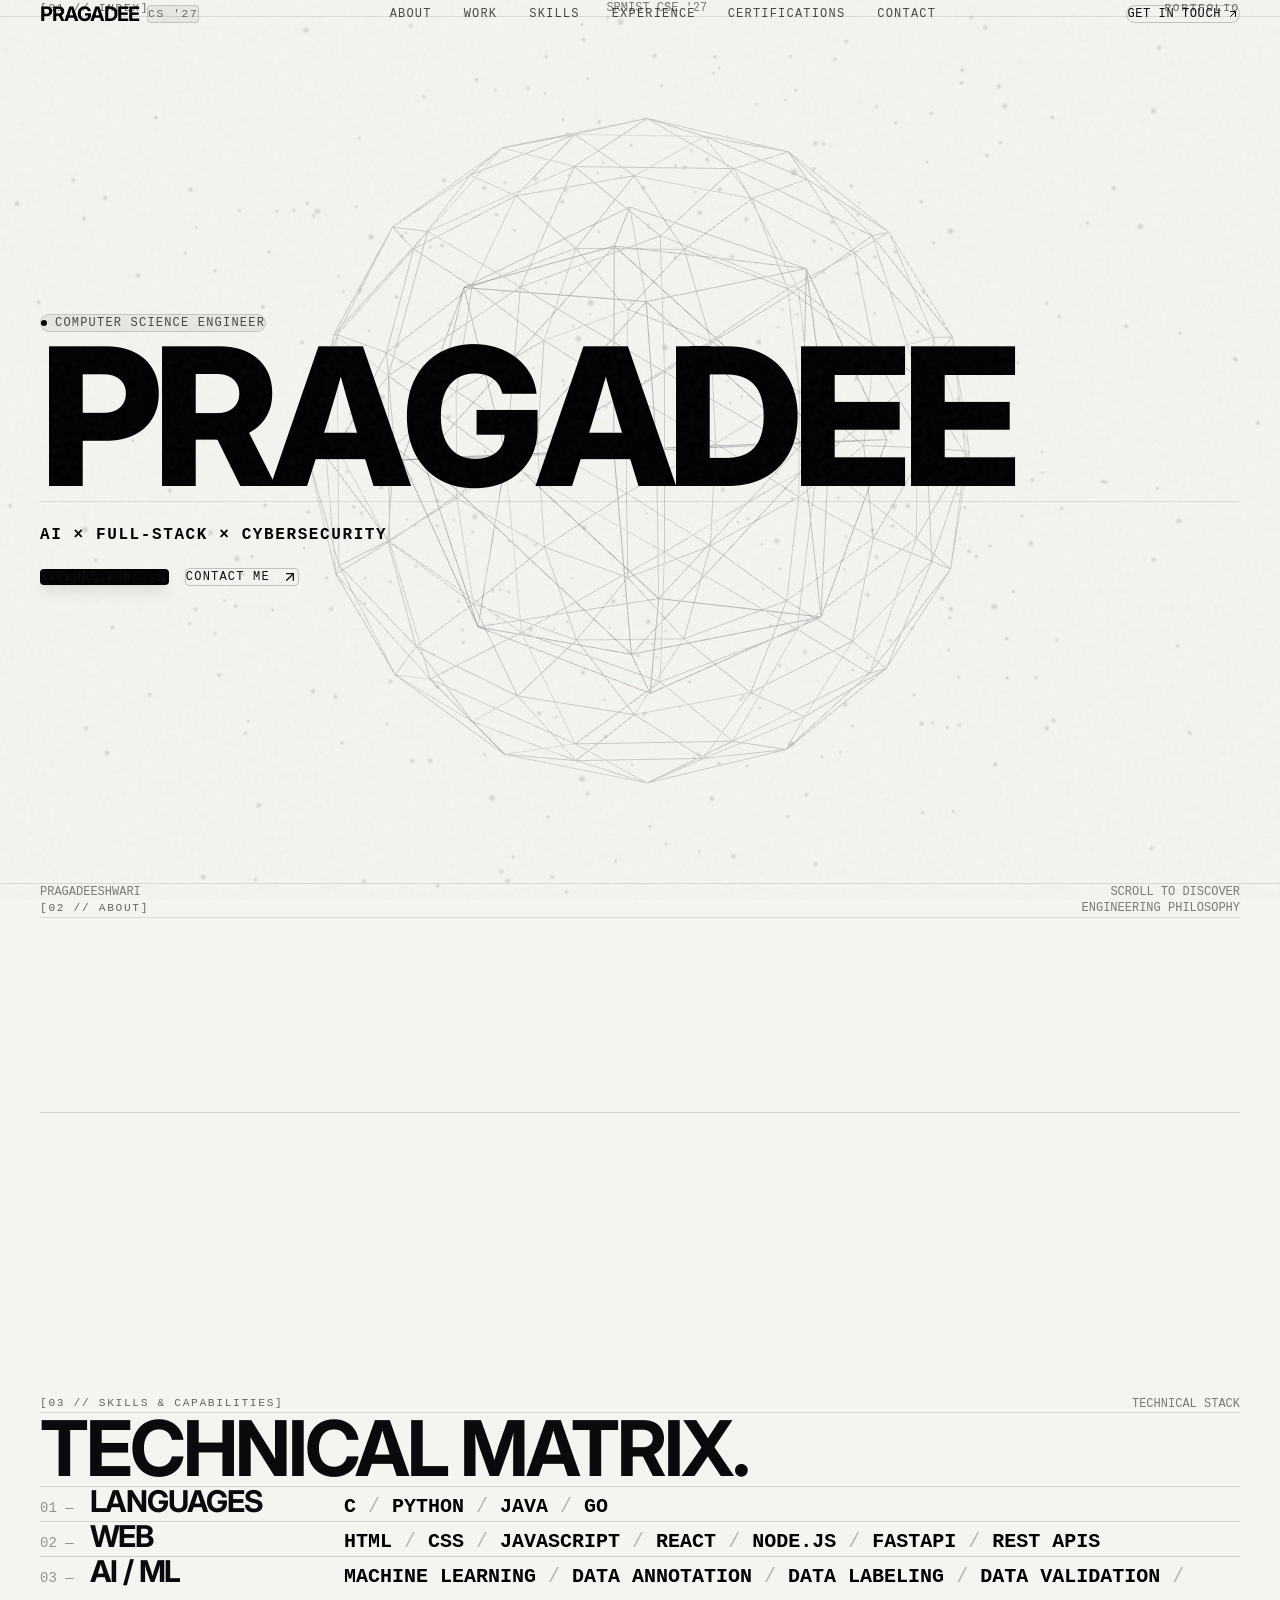
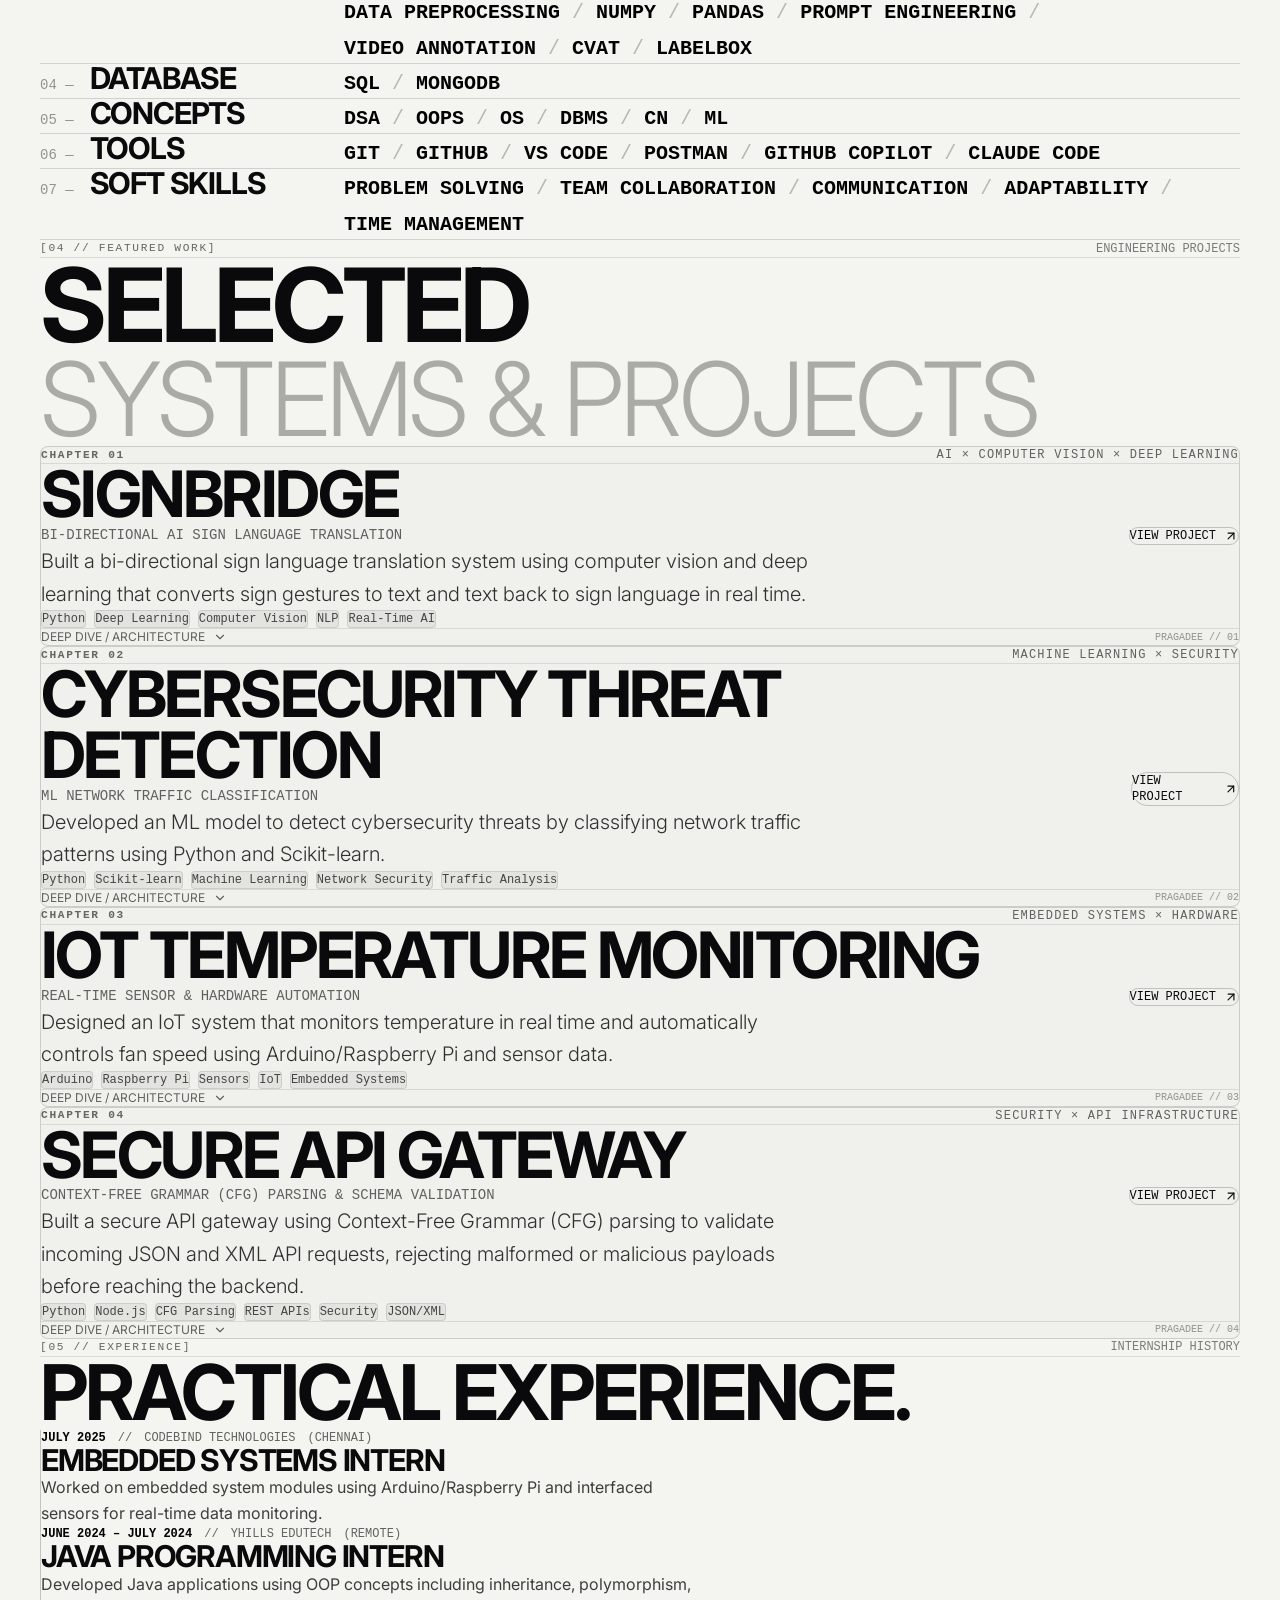
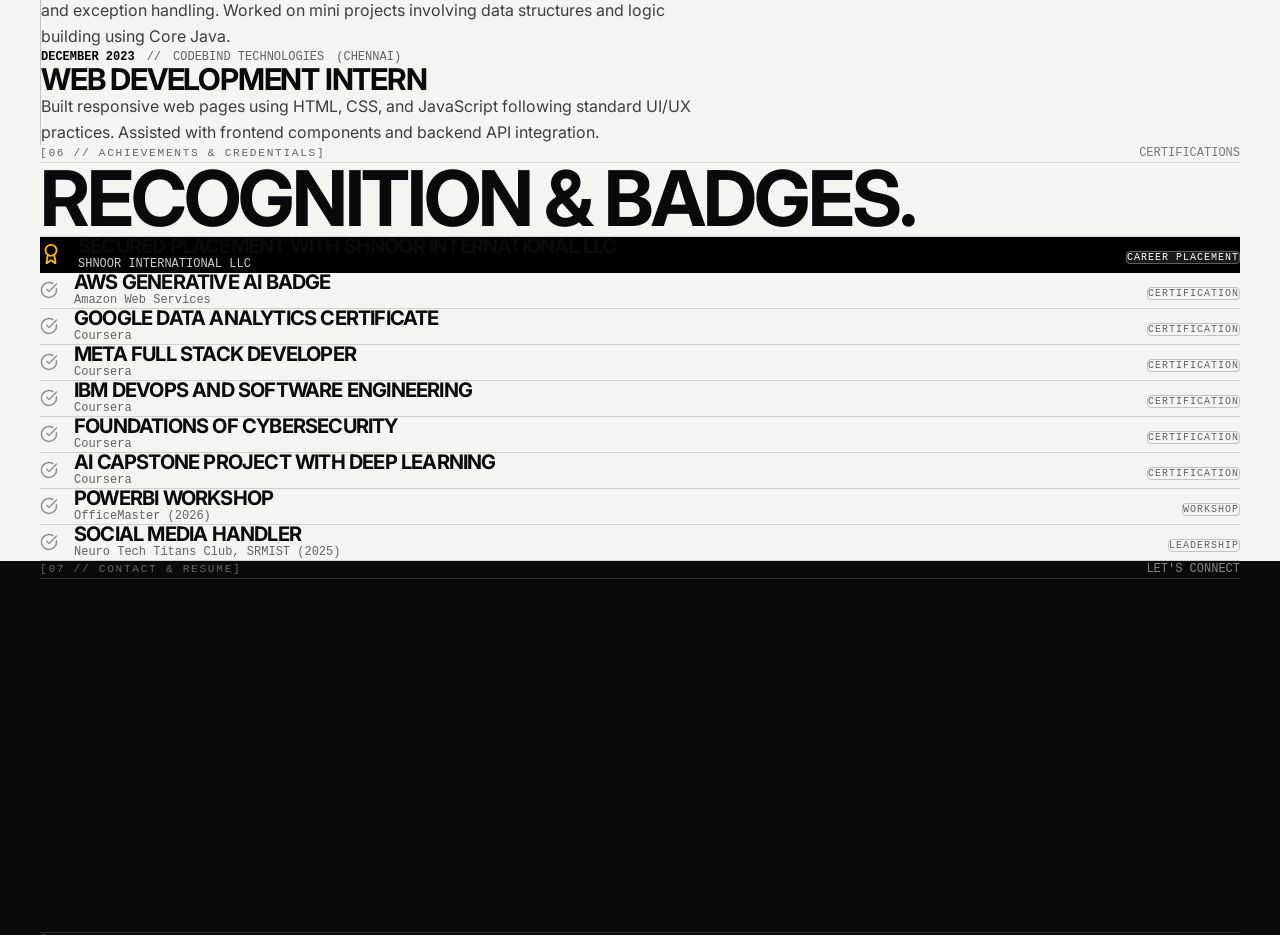
==== commit 1c1931c4: "Restore black and cream portfolio design" ====
--- a/index.html
+++ b/index.html
@@ -4,9 +4,14 @@
     <meta charset="UTF-8" />
     <link rel="icon" type="image/svg+xml" href="/favicon.svg" />
     <meta name="viewport" content="width=device-width, initial-scale=1.0" />
-    <title>mer-portfolio</title>
-    <script type="module" crossorigin src="/assets/index-CdCfBuQ-.js"></script>
-    <link rel="stylesheet" crossorigin href="/assets/index-nqMpL4T3.css">
+    <meta name="description" content="Pragadee's personal portfolio — projects, skills, and experience." />
+    <meta name="theme-color" content="#0a0a0f" />
+    <link rel="preconnect" href="https://fonts.googleapis.com" />
+    <link rel="preconnect" href="https://fonts.gstatic.com" crossorigin />
+    <link href="https://fonts.googleapis.com/css2?family=Inter:wght@300;400;500;600;700;800&display=swap" rel="stylesheet" />
+    <title>Pragadee — Portfolio</title>
+    <script type="module" crossorigin src="/assets/index-CaD55jR-.js"></script>
+    <link rel="stylesheet" crossorigin href="/assets/index-Dh7jtP6F.css">
   </head>
   <body>
     <div id="root"></div>
--- a/assets/index-Dh7jtP6F.css
+++ b/assets/index-Dh7jtP6F.css
@@ -0,0 +1,2 @@
+/*! tailwindcss v4.3.3 | MIT License | https://tailwindcss.com */
+@layer properties{@supports (((-webkit-hyphens:none)) and (not (margin-trim:inline))) or ((-moz-orient:inline) and (not (color:rgb(from red r g b)))){*,:before,:after,::backdrop{--tw-translate-x:0;--tw-translate-y:0;--tw-translate-z:0;--tw-rotate-x:initial;--tw-rotate-y:initial;--tw-rotate-z:initial;--tw-skew-x:initial;--tw-skew-y:initial;--tw-space-y-reverse:0;--tw-divide-y-reverse:0;--tw-border-style:solid;--tw-leading:initial;--tw-font-weight:initial;--tw-tracking:initial;--tw-shadow:0 0 #0000;--tw-shadow-color:initial;--tw-shadow-alpha:100%;--tw-inset-shadow:0 0 #0000;--tw-inset-shadow-color:initial;--tw-inset-shadow-alpha:100%;--tw-ring-color:initial;--tw-ring-shadow:0 0 #0000;--tw-inset-ring-color:initial;--tw-inset-ring-shadow:0 0 #0000;--tw-ring-inset:initial;--tw-ring-offset-width:0px;--tw-ring-offset-color:#fff;--tw-ring-offset-shadow:0 0 #0000;--tw-blur:initial;--tw-brightness:initial;--tw-contrast:initial;--tw-grayscale:initial;--tw-hue-rotate:initial;--tw-invert:initial;--tw-opacity:initial;--tw-saturate:initial;--tw-sepia:initial;--tw-drop-shadow:initial;--tw-drop-shadow-color:initial;--tw-drop-shadow-alpha:100%;--tw-drop-shadow-size:initial;--tw-backdrop-blur:initial;--tw-backdrop-brightness:initial;--tw-backdrop-contrast:initial;--tw-backdrop-grayscale:initial;--tw-backdrop-hue-rotate:initial;--tw-backdrop-invert:initial;--tw-backdrop-opacity:initial;--tw-backdrop-saturate:initial;--tw-backdrop-sepia:initial;--tw-duration:initial}}}@layer theme{:root,:host{--font-sans:"Inter", system-ui, -apple-system, sans-serif;--font-mono:"JetBrains Mono", "Fira Code", ui-monospace, monospace;--color-amber-400:oklch(82.8% .189 84.429);--color-emerald-400:oklch(76.5% .177 163.223);--color-black:#000;--color-white:#fff;--spacing:.25rem;--container-xl:36rem;--container-2xl:42rem;--container-3xl:48rem;--text-xs:.75rem;--text-xs--line-height:calc(1 / .75);--text-sm:.875rem;--text-sm--line-height:calc(1.25 / .875);--text-base:1rem;--text-base--line-height:calc(1.5 / 1);--text-lg:1.125rem;--text-lg--line-height:calc(1.75 / 1.125);--text-xl:1.25rem;--text-xl--line-height:calc(1.75 / 1.25);--text-2xl:1.5rem;--text-2xl--line-height:calc(2 / 1.5);--text-3xl:1.875rem;--text-3xl--line-height:calc(2.25 / 1.875);--text-4xl:2.25rem;--text-4xl--line-height:calc(2.5 / 2.25);--text-5xl:3rem;--text-5xl--line-height:1;--text-6xl:3.75rem;--text-6xl--line-height:1;--font-weight-light:300;--font-weight-normal:400;--font-weight-semibold:600;--font-weight-bold:700;--font-weight-extrabold:800;--tracking-tighter:-.05em;--tracking-tight:-.025em;--tracking-wider:.05em;--tracking-widest:.1em;--leading-snug:1.375;--leading-relaxed:1.625;--radius-lg:.5rem;--animate-pulse:pulse 2s cubic-bezier(.4, 0, .6, 1) infinite;--animate-bounce:bounce 1s infinite;--blur-md:12px;--default-transition-duration:.15s;--default-transition-timing-function:cubic-bezier(.4, 0, .2, 1);--default-font-family:var(--font-sans);--default-mono-font-family:var(--font-mono);--color-bg:#f4f4f0;--color-text-primary:#0a0a0c}}@layer base{*,:after,:before,::backdrop{box-sizing:border-box;border:0 solid;margin:0;padding:0}::file-selector-button{box-sizing:border-box;border:0 solid;margin:0;padding:0}html,:host{-webkit-text-size-adjust:100%;tab-size:4;line-height:1.5;font-family:var(--default-font-family,-apple-system, BlinkMacSystemFont, "Segoe UI", Roboto, "Helvetica Neue", "Noto Sans", Arial, sans-serif, "Apple Color Emoji", "Segoe UI Emoji", "Segoe UI Symbol", "Noto Color Emoji");font-feature-settings:var(--default-font-feature-settings,normal);font-variation-settings:var(--default-font-variation-settings,normal);-webkit-tap-highlight-color:transparent}hr{height:0;color:inherit;border-top-width:1px}abbr:where([title]){-webkit-text-decoration:underline dotted;text-decoration:underline dotted}h1,h2,h3,h4,h5,h6{font-size:inherit;font-weight:inherit}a{color:inherit;-webkit-text-decoration:inherit;-webkit-text-decoration:inherit;-webkit-text-decoration:inherit;-webkit-text-decoration:inherit;text-decoration:inherit}b,strong{font-weight:bolder}code,kbd,samp,pre{font-family:var(--default-mono-font-family,ui-monospace, SFMono-Regular, Menlo, Monaco, Consolas, "Liberation Mono", "Courier New", monospace);font-feature-settings:var(--default-mono-font-feature-settings,normal);font-variation-settings:var(--default-mono-font-variation-settings,normal);font-size:1em}small{font-size:80%}sub,sup{vertical-align:baseline;font-size:75%;line-height:0;position:relative}sub{bottom:-.25em}sup{top:-.5em}table{text-indent:0;border-color:inherit;border-collapse:collapse}:-moz-focusring:where(:not(iframe)){outline:auto}progress{vertical-align:baseline}summary{display:list-item}ol,ul,menu{list-style:none}img,svg,video,canvas,audio,iframe,embed,object{vertical-align:middle;display:block}img,video{max-width:100%;height:auto}button,input,select,optgroup,textarea{font:inherit;font-feature-settings:inherit;font-variation-settings:inherit;letter-spacing:inherit;color:inherit;opacity:1;background-color:#0000;border-radius:0}::file-selector-button{font:inherit;font-feature-settings:inherit;font-variation-settings:inherit;letter-spacing:inherit;color:inherit;opacity:1;background-color:#0000;border-radius:0}:where(select:is([multiple],[size])) optgroup{font-weight:bolder}:where(select:is([multiple],[size])) optgroup option{padding-inline-start:20px}::file-selector-button{margin-inline-end:4px}::placeholder{opacity:1}@supports (not ((-webkit-appearance:-apple-pay-button))) or (contain-intrinsic-size:1px){::placeholder{color:currentColor}@supports (color:color-mix(in lab, red, red)){::placeholder{color:color-mix(in oklab, currentcolor 50%, transparent)}}}textarea{resize:vertical}::-webkit-search-decoration{-webkit-appearance:none}::-webkit-date-and-time-value{min-height:1lh;text-align:inherit}::-webkit-datetime-edit{display:inline-flex}::-webkit-datetime-edit-fields-wrapper{padding:0}::-webkit-datetime-edit{padding-block:0}::-webkit-datetime-edit-year-field{padding-block:0}::-webkit-datetime-edit-month-field{padding-block:0}::-webkit-datetime-edit-day-field{padding-block:0}::-webkit-datetime-edit-hour-field{padding-block:0}::-webkit-datetime-edit-minute-field{padding-block:0}::-webkit-datetime-edit-second-field{padding-block:0}::-webkit-datetime-edit-millisecond-field{padding-block:0}::-webkit-datetime-edit-meridiem-field{padding-block:0}::-webkit-calendar-picker-indicator{line-height:1}:-moz-ui-invalid{box-shadow:none}button,input:where([type=button],[type=reset],[type=submit]){appearance:button}::file-selector-button{appearance:button}::-webkit-inner-spin-button{height:auto}::-webkit-outer-spin-button{height:auto}[hidden]:where(:not([hidden=until-found])){display:none!important}}@layer components;@layer utilities{.pointer-events-auto{pointer-events:auto}.pointer-events-none{pointer-events:none}.absolute{position:absolute}.fixed{position:fixed}.relative{position:relative}.inset-0{inset:0}.top-0{top:0}.top-1\.5{top:calc(var(--spacing) * 1.5)}.right-0{right:0}.bottom-0{bottom:0}.-left-\[31px\]{left:-31px}.left-0{left:0}.z-0{z-index:0}.z-10{z-index:10}.z-40{z-index:40}.z-50{z-index:50}.container{width:100%}@media (width>=40rem){.container{max-width:40rem}}@media (width>=48rem){.container{max-width:48rem}}@media (width>=64rem){.container{max-width:64rem}}@media (width>=80rem){.container{max-width:80rem}}@media (width>=96rem){.container{max-width:96rem}}.my-12{margin-block:calc(var(--spacing) * 12)}.my-auto{margin-block:auto}.mt-1{margin-top:var(--spacing)}.mt-2{margin-top:calc(var(--spacing) * 2)}.mt-6{margin-top:calc(var(--spacing) * 6)}.mt-8{margin-top:calc(var(--spacing) * 8)}.mt-10{margin-top:calc(var(--spacing) * 10)}.mt-32{margin-top:calc(var(--spacing) * 32)}.mb-1{margin-bottom:var(--spacing)}.mb-2{margin-bottom:calc(var(--spacing) * 2)}.mb-3{margin-bottom:calc(var(--spacing) * 3)}.mb-4{margin-bottom:calc(var(--spacing) * 4)}.mb-6{margin-bottom:calc(var(--spacing) * 6)}.mb-8{margin-bottom:calc(var(--spacing) * 8)}.mb-12{margin-bottom:calc(var(--spacing) * 12)}.mb-16{margin-bottom:calc(var(--spacing) * 16)}.mb-20{margin-bottom:calc(var(--spacing) * 20)}.ml-3{margin-left:calc(var(--spacing) * 3)}.block{display:block}.flex{display:flex}.grid{display:grid}.hidden{display:none}.inline-block{display:inline-block}.inline-flex{display:inline-flex}.h-1\.5{height:calc(var(--spacing) * 1.5)}.h-3{height:calc(var(--spacing) * 3)}.h-16{height:calc(var(--spacing) * 16)}.h-\[1px\],.h-px{height:1px}.min-h-dvh{min-height:100dvh}.w-0{width:0}.w-1\.5{width:calc(var(--spacing) * 1.5)}.w-3{width:calc(var(--spacing) * 3)}.w-full{width:100%}.max-w-2xl{max-width:var(--container-2xl)}.max-w-3xl{max-width:var(--container-3xl)}.max-w-xl{max-width:var(--container-xl)}.min-w-\[280px\]{min-width:280px}.flex-1{flex:1}.flex-shrink-0{flex-shrink:0}.-translate-y-4{--tw-translate-y:calc(var(--spacing) * -4);translate:var(--tw-translate-x) var(--tw-translate-y)}.translate-y-0{--tw-translate-y:0px;translate:var(--tw-translate-x) var(--tw-translate-y)}.transform{transform:var(--tw-rotate-x,) var(--tw-rotate-y,) var(--tw-rotate-z,) var(--tw-skew-x,) var(--tw-skew-y,)}.animate-bounce{animation:var(--animate-bounce)}.animate-pulse{animation:var(--animate-pulse)}.cursor-default{cursor:default}.resize{resize:both}.list-inside{list-style-position:inside}.list-disc{list-style-type:disc}.grid-cols-1{grid-template-columns:repeat(1,minmax(0,1fr))}.grid-cols-2{grid-template-columns:repeat(2,minmax(0,1fr))}.flex-col{flex-direction:column}.flex-wrap{flex-wrap:wrap}.items-baseline{align-items:baseline}.items-center{align-items:center}.items-start{align-items:flex-start}.justify-between{justify-content:space-between}.gap-1\.5{gap:calc(var(--spacing) * 1.5)}.gap-2{gap:calc(var(--spacing) * 2)}.gap-3{gap:calc(var(--spacing) * 3)}.gap-4{gap:calc(var(--spacing) * 4)}.gap-6{gap:calc(var(--spacing) * 6)}.gap-8{gap:calc(var(--spacing) * 8)}.gap-12{gap:calc(var(--spacing) * 12)}:where(.space-y-2>:not(:last-child)){--tw-space-y-reverse:0;margin-block-start:calc(calc(var(--spacing) * 2) * var(--tw-space-y-reverse));margin-block-end:calc(calc(var(--spacing) * 2) * calc(1 - var(--tw-space-y-reverse)))}:where(.space-y-3>:not(:last-child)){--tw-space-y-reverse:0;margin-block-start:calc(calc(var(--spacing) * 3) * var(--tw-space-y-reverse));margin-block-end:calc(calc(var(--spacing) * 3) * calc(1 - var(--tw-space-y-reverse)))}:where(.space-y-4>:not(:last-child)){--tw-space-y-reverse:0;margin-block-start:calc(calc(var(--spacing) * 4) * var(--tw-space-y-reverse));margin-block-end:calc(calc(var(--spacing) * 4) * calc(1 - var(--tw-space-y-reverse)))}:where(.space-y-6>:not(:last-child)){--tw-space-y-reverse:0;margin-block-start:calc(calc(var(--spacing) * 6) * var(--tw-space-y-reverse));margin-block-end:calc(calc(var(--spacing) * 6) * calc(1 - var(--tw-space-y-reverse)))}:where(.space-y-8>:not(:last-child)){--tw-space-y-reverse:0;margin-block-start:calc(calc(var(--spacing) * 8) * var(--tw-space-y-reverse));margin-block-end:calc(calc(var(--spacing) * 8) * calc(1 - var(--tw-space-y-reverse)))}:where(.space-y-16>:not(:last-child)){--tw-space-y-reverse:0;margin-block-start:calc(calc(var(--spacing) * 16) * var(--tw-space-y-reverse));margin-block-end:calc(calc(var(--spacing) * 16) * calc(1 - var(--tw-space-y-reverse)))}.gap-x-3{column-gap:calc(var(--spacing) * 3)}.gap-y-2{row-gap:calc(var(--spacing) * 2)}:where(.divide-y>:not(:last-child)){--tw-divide-y-reverse:0;border-bottom-style:var(--tw-border-style);border-top-style:var(--tw-border-style);border-top-width:calc(1px * var(--tw-divide-y-reverse));border-bottom-width:calc(1px * calc(1 - var(--tw-divide-y-reverse)))}:where(.divide-black\/15>:not(:last-child)){border-color:#00000026}@supports (color:color-mix(in lab, red, red)){:where(.divide-black\/15>:not(:last-child)){border-color:color-mix(in oklab, var(--color-black) 15%, transparent)}}.self-end{align-self:flex-end}.self-start{align-self:flex-start}.overflow-hidden{overflow:hidden}.overflow-x-hidden{overflow-x:hidden}.rounded{border-radius:.25rem}.rounded-full{border-radius:2147483647px}.rounded-lg{border-radius:var(--radius-lg)}.border{border-style:var(--tw-border-style);border-width:1px}.border-2{border-style:var(--tw-border-style);border-width:2px}.border-y{border-block-style:var(--tw-border-style);border-block-width:1px}.border-t{border-top-style:var(--tw-border-style);border-top-width:1px}.border-b{border-bottom-style:var(--tw-border-style);border-bottom-width:1px}.border-l{border-left-style:var(--tw-border-style);border-left-width:1px}.border-black{border-color:var(--color-black)}.border-black\/10{border-color:#0000001a}@supports (color:color-mix(in lab, red, red)){.border-black\/10{border-color:color-mix(in oklab, var(--color-black) 10%, transparent)}}.border-black\/15{border-color:#00000026}@supports (color:color-mix(in lab, red, red)){.border-black\/15{border-color:color-mix(in oklab, var(--color-black) 15%, transparent)}}.border-black\/20{border-color:#0003}@supports (color:color-mix(in lab, red, red)){.border-black\/20{border-color:color-mix(in oklab, var(--color-black) 20%, transparent)}}.border-white\/10{border-color:#ffffff1a}@supports (color:color-mix(in lab, red, red)){.border-white\/10{border-color:color-mix(in oklab, var(--color-white) 10%, transparent)}}.border-white\/15{border-color:#ffffff26}@supports (color:color-mix(in lab, red, red)){.border-white\/15{border-color:color-mix(in oklab, var(--color-white) 15%, transparent)}}.border-white\/20{border-color:#fff3}@supports (color:color-mix(in lab, red, red)){.border-white\/20{border-color:color-mix(in oklab, var(--color-white) 20%, transparent)}}.border-white\/30{border-color:#ffffff4d}@supports (color:color-mix(in lab, red, red)){.border-white\/30{border-color:color-mix(in oklab, var(--color-white) 30%, transparent)}}.bg-\[\#0a0a0c\]{background-color:#0a0a0c}.bg-\[\#ecece7\]\/40{background-color:oklab(94.1696% -.00189382 .00638312/.4)}.bg-\[\#ecece7\]\/50{background-color:oklab(94.1696% -.00189382 .00638312/.5)}.bg-\[\#f4f4f0\]{background-color:#f4f4f0}.bg-\[\#f4f4f0\]\/85{background-color:oklab(96.6043% -.00150374 .00507718/.85)}.bg-black{background-color:var(--color-black)}.bg-black\/5{background-color:#0000000d}@supports (color:color-mix(in lab, red, red)){.bg-black\/5{background-color:color-mix(in oklab, var(--color-black) 5%, transparent)}}.bg-black\/15{background-color:#00000026}@supports (color:color-mix(in lab, red, red)){.bg-black\/15{background-color:color-mix(in oklab, var(--color-black) 15%, transparent)}}.bg-transparent{background-color:#0000}.bg-white{background-color:var(--color-white)}.bg-white\/5{background-color:#ffffff0d}@supports (color:color-mix(in lab, red, red)){.bg-white\/5{background-color:color-mix(in oklab, var(--color-white) 5%, transparent)}}.bg-white\/10{background-color:#ffffff1a}@supports (color:color-mix(in lab, red, red)){.bg-white\/10{background-color:color-mix(in oklab, var(--color-white) 10%, transparent)}}.bg-white\/40{background-color:#fff6}@supports (color:color-mix(in lab, red, red)){.bg-white\/40{background-color:color-mix(in oklab, var(--color-white) 40%, transparent)}}.bg-white\/60{background-color:#fff9}@supports (color:color-mix(in lab, red, red)){.bg-white\/60{background-color:color-mix(in oklab, var(--color-white) 60%, transparent)}}.p-2{padding:calc(var(--spacing) * 2)}.p-3{padding:calc(var(--spacing) * 3)}.p-6{padding:calc(var(--spacing) * 6)}.p-8{padding:calc(var(--spacing) * 8)}.px-1\.5{padding-inline:calc(var(--spacing) * 1.5)}.px-3{padding-inline:calc(var(--spacing) * 3)}.px-3\.5{padding-inline:calc(var(--spacing) * 3.5)}.px-4{padding-inline:calc(var(--spacing) * 4)}.px-5{padding-inline:calc(var(--spacing) * 5)}.px-6{padding-inline:calc(var(--spacing) * 6)}.px-8{padding-inline:calc(var(--spacing) * 8)}.py-0\.5{padding-block:calc(var(--spacing) * .5)}.py-1{padding-block:var(--spacing)}.py-1\.5{padding-block:calc(var(--spacing) * 1.5)}.py-2\.5{padding-block:calc(var(--spacing) * 2.5)}.py-3{padding-block:calc(var(--spacing) * 3)}.py-4{padding-block:calc(var(--spacing) * 4)}.py-6{padding-block:calc(var(--spacing) * 6)}.py-8{padding-block:calc(var(--spacing) * 8)}.py-12{padding-block:calc(var(--spacing) * 12)}.py-32{padding-block:calc(var(--spacing) * 32)}.pt-2{padding-top:calc(var(--spacing) * 2)}.pt-4{padding-top:calc(var(--spacing) * 4)}.pt-6{padding-top:calc(var(--spacing) * 6)}.pt-8{padding-top:calc(var(--spacing) * 8)}.pt-16{padding-top:calc(var(--spacing) * 16)}.pt-28{padding-top:calc(var(--spacing) * 28)}.pb-4{padding-bottom:calc(var(--spacing) * 4)}.pb-6{padding-bottom:calc(var(--spacing) * 6)}.pb-12{padding-bottom:calc(var(--spacing) * 12)}.pl-6{padding-left:calc(var(--spacing) * 6)}.text-left{text-align:left}.font-mono{font-family:var(--font-mono)}.font-sans{font-family:var(--font-sans)}.text-2xl{font-size:var(--text-2xl);line-height:var(--tw-leading,var(--text-2xl--line-height))}.text-4xl{font-size:var(--text-4xl);line-height:var(--tw-leading,var(--text-4xl--line-height))}.text-base{font-size:var(--text-base);line-height:var(--tw-leading,var(--text-base--line-height))}.text-lg{font-size:var(--text-lg);line-height:var(--tw-leading,var(--text-lg--line-height))}.text-sm{font-size:var(--text-sm);line-height:var(--tw-leading,var(--text-sm--line-height))}.text-xl{font-size:var(--text-xl);line-height:var(--tw-leading,var(--text-xl--line-height))}.text-xs{font-size:var(--text-xs);line-height:var(--tw-leading,var(--text-xs--line-height))}.text-\[9px\]{font-size:9px}.text-\[10px\]{font-size:10px}.leading-relaxed{--tw-leading:var(--leading-relaxed);line-height:var(--leading-relaxed)}.leading-snug{--tw-leading:var(--leading-snug);line-height:var(--leading-snug)}.font-bold{--tw-font-weight:var(--font-weight-bold);font-weight:var(--font-weight-bold)}.font-extrabold{--tw-font-weight:var(--font-weight-extrabold);font-weight:var(--font-weight-extrabold)}.font-light{--tw-font-weight:var(--font-weight-light);font-weight:var(--font-weight-light)}.font-normal{--tw-font-weight:var(--font-weight-normal);font-weight:var(--font-weight-normal)}.font-semibold{--tw-font-weight:var(--font-weight-semibold);font-weight:var(--font-weight-semibold)}.tracking-tight{--tw-tracking:var(--tracking-tight);letter-spacing:var(--tracking-tight)}.tracking-tighter{--tw-tracking:var(--tracking-tighter);letter-spacing:var(--tracking-tighter)}.tracking-wider{--tw-tracking:var(--tracking-wider);letter-spacing:var(--tracking-wider)}.tracking-widest{--tw-tracking:var(--tracking-widest);letter-spacing:var(--tracking-widest)}.break-all{word-break:break-all}.text-\[\#0a0a0c\]{color:#0a0a0c}.text-\[\#f4f4f0\]{color:#f4f4f0}.text-amber-400{color:var(--color-amber-400)}.text-black{color:var(--color-black)}.text-black\/25{color:#00000040}@supports (color:color-mix(in lab, red, red)){.text-black\/25{color:color-mix(in oklab, var(--color-black) 25%, transparent)}}.text-black\/30{color:#0000004d}@supports (color:color-mix(in lab, red, red)){.text-black\/30{color:color-mix(in oklab, var(--color-black) 30%, transparent)}}.text-black\/40{color:#0006}@supports (color:color-mix(in lab, red, red)){.text-black\/40{color:color-mix(in oklab, var(--color-black) 40%, transparent)}}.text-black\/50{color:#00000080}@supports (color:color-mix(in lab, red, red)){.text-black\/50{color:color-mix(in oklab, var(--color-black) 50%, transparent)}}.text-black\/60{color:#0009}@supports (color:color-mix(in lab, red, red)){.text-black\/60{color:color-mix(in oklab, var(--color-black) 60%, transparent)}}.text-black\/70{color:#000000b3}@supports (color:color-mix(in lab, red, red)){.text-black\/70{color:color-mix(in oklab, var(--color-black) 70%, transparent)}}.text-black\/75{color:#000000bf}@supports (color:color-mix(in lab, red, red)){.text-black\/75{color:color-mix(in oklab, var(--color-black) 75%, transparent)}}.text-black\/80{color:#000c}@supports (color:color-mix(in lab, red, red)){.text-black\/80{color:color-mix(in oklab, var(--color-black) 80%, transparent)}}.text-emerald-400{color:var(--color-emerald-400)}.text-white{color:var(--color-white)}.text-white\/40{color:#fff6}@supports (color:color-mix(in lab, red, red)){.text-white\/40{color:color-mix(in oklab, var(--color-white) 40%, transparent)}}.text-white\/50{color:#ffffff80}@supports (color:color-mix(in lab, red, red)){.text-white\/50{color:color-mix(in oklab, var(--color-white) 50%, transparent)}}.text-white\/60{color:#fff9}@supports (color:color-mix(in lab, red, red)){.text-white\/60{color:color-mix(in oklab, var(--color-white) 60%, transparent)}}.text-white\/80{color:#fffc}@supports (color:color-mix(in lab, red, red)){.text-white\/80{color:color-mix(in oklab, var(--color-white) 80%, transparent)}}.uppercase{text-transform:uppercase}.opacity-0{opacity:0}.opacity-65{opacity:.65}.opacity-100{opacity:1}.shadow-lg{--tw-shadow:0 10px 15px -3px var(--tw-shadow-color,#0000001a), 0 4px 6px -4px var(--tw-shadow-color,#0000001a);box-shadow:var(--tw-inset-shadow), var(--tw-inset-ring-shadow), var(--tw-ring-offset-shadow), var(--tw-ring-shadow), var(--tw-shadow)}.shadow-xl{--tw-shadow:0 20px 25px -5px var(--tw-shadow-color,#0000001a), 0 8px 10px -6px var(--tw-shadow-color,#0000001a);box-shadow:var(--tw-inset-shadow), var(--tw-inset-ring-shadow), var(--tw-ring-offset-shadow), var(--tw-ring-shadow), var(--tw-shadow)}.filter{filter:var(--tw-blur,) var(--tw-brightness,) var(--tw-contrast,) var(--tw-grayscale,) var(--tw-hue-rotate,) var(--tw-invert,) var(--tw-saturate,) var(--tw-sepia,) var(--tw-drop-shadow,)}.backdrop-blur-md{--tw-backdrop-blur:blur(var(--blur-md));-webkit-backdrop-filter:var(--tw-backdrop-blur,) var(--tw-backdrop-brightness,) var(--tw-backdrop-contrast,) var(--tw-backdrop-grayscale,) var(--tw-backdrop-hue-rotate,) var(--tw-backdrop-invert,) var(--tw-backdrop-opacity,) var(--tw-backdrop-saturate,) var(--tw-backdrop-sepia,);backdrop-filter:var(--tw-backdrop-blur,) var(--tw-backdrop-brightness,) var(--tw-backdrop-contrast,) var(--tw-backdrop-grayscale,) var(--tw-backdrop-hue-rotate,) var(--tw-backdrop-invert,) var(--tw-backdrop-opacity,) var(--tw-backdrop-saturate,) var(--tw-backdrop-sepia,)}.transition-all{transition-property:all;transition-timing-function:var(--tw-ease,var(--default-transition-timing-function));transition-duration:var(--tw-duration,var(--default-transition-duration))}.transition-colors{transition-property:color,background-color,border-color,outline-color,text-decoration-color,fill,stroke,--tw-gradient-from,--tw-gradient-via,--tw-gradient-to;transition-timing-function:var(--tw-ease,var(--default-transition-timing-function));transition-duration:var(--tw-duration,var(--default-transition-duration))}.transition-transform{transition-property:transform,translate,scale,rotate;transition-timing-function:var(--tw-ease,var(--default-transition-timing-function));transition-duration:var(--tw-duration,var(--default-transition-duration))}.duration-300{--tw-duration:.3s;transition-duration:.3s}.duration-500{--tw-duration:.5s;transition-duration:.5s}.duration-700{--tw-duration:.7s;transition-duration:.7s}@media (hover:hover){.group-hover\:w-full:is(:where(.group):hover *){width:100%}.group-hover\:translate-x-0\.5:is(:where(.group):hover *){--tw-translate-x:calc(var(--spacing) * .5);translate:var(--tw-translate-x) var(--tw-translate-y)}.group-hover\:translate-x-1:is(:where(.group):hover *){--tw-translate-x:var(--spacing);translate:var(--tw-translate-x) var(--tw-translate-y)}.group-hover\:translate-x-2:is(:where(.group):hover *){--tw-translate-x:calc(var(--spacing) * 2);translate:var(--tw-translate-x) var(--tw-translate-y)}.group-hover\:-translate-y-0\.5:is(:where(.group):hover *){--tw-translate-y:calc(var(--spacing) * -.5);translate:var(--tw-translate-x) var(--tw-translate-y)}.group-hover\:translate-y-1:is(:where(.group):hover *){--tw-translate-y:var(--spacing);translate:var(--tw-translate-x) var(--tw-translate-y)}.group-hover\:bg-black:is(:where(.group):hover *){background-color:var(--color-black)}.group-hover\:italic:is(:where(.group):hover *){font-style:italic}}.selection\:bg-black ::selection{background-color:var(--color-black)}.selection\:bg-black::selection{background-color:var(--color-black)}.selection\:text-\[\#f4f4f0\] ::selection{color:#f4f4f0}.selection\:text-\[\#f4f4f0\]::selection{color:#f4f4f0}@media (hover:hover){.hover\:translate-x-2:hover{--tw-translate-x:calc(var(--spacing) * 2);translate:var(--tw-translate-x) var(--tw-translate-y)}.hover\:bg-\[\#ecece7\]\/90:hover{background-color:oklab(94.1696% -.00189382 .00638312/.9)}.hover\:bg-black:hover{background-color:var(--color-black)}.hover\:bg-black\/5:hover{background-color:#0000000d}@supports (color:color-mix(in lab, red, red)){.hover\:bg-black\/5:hover{background-color:color-mix(in oklab, var(--color-black) 5%, transparent)}}.hover\:bg-black\/80:hover{background-color:#000c}@supports (color:color-mix(in lab, red, red)){.hover\:bg-black\/80:hover{background-color:color-mix(in oklab, var(--color-black) 80%, transparent)}}.hover\:bg-black\/90:hover{background-color:#000000e6}@supports (color:color-mix(in lab, red, red)){.hover\:bg-black\/90:hover{background-color:color-mix(in oklab, var(--color-black) 90%, transparent)}}.hover\:bg-white:hover{background-color:var(--color-white)}.hover\:bg-white\/90:hover{background-color:#ffffffe6}@supports (color:color-mix(in lab, red, red)){.hover\:bg-white\/90:hover{background-color:color-mix(in oklab, var(--color-white) 90%, transparent)}}.hover\:text-\[\#f4f4f0\]:hover{color:#f4f4f0}.hover\:text-black:hover{color:var(--color-black)}.hover\:text-white\/70:hover{color:#ffffffb3}@supports (color:color-mix(in lab, red, red)){.hover\:text-white\/70:hover{color:color-mix(in oklab, var(--color-white) 70%, transparent)}}.hover\:italic:hover{font-style:italic}.hover\:underline:hover{text-decoration-line:underline}}@media (width>=40rem){.sm\:inline{display:inline}.sm\:flex-row{flex-direction:row}.sm\:items-center{align-items:center}.sm\:text-4xl{font-size:var(--text-4xl);line-height:var(--tw-leading,var(--text-4xl--line-height))}}@media (width>=48rem){.md\:-left-\[55px\]{left:-55px}.md\:mt-0{margin-top:0}.md\:ml-6{margin-left:calc(var(--spacing) * 6)}.md\:flex{display:flex}.md\:hidden{display:none}.md\:flex-row{flex-direction:row}.md\:items-center{align-items:center}.md\:self-auto{align-self:auto}.md\:p-12{padding:calc(var(--spacing) * 12)}.md\:p-16{padding:calc(var(--spacing) * 16)}.md\:px-6{padding-inline:calc(var(--spacing) * 6)}.md\:py-8{padding-block:calc(var(--spacing) * 8)}.md\:py-12{padding-block:calc(var(--spacing) * 12)}.md\:py-48{padding-block:calc(var(--spacing) * 48)}.md\:pl-12{padding-left:calc(var(--spacing) * 12)}.md\:text-2xl{font-size:var(--text-2xl);line-height:var(--tw-leading,var(--text-2xl--line-height))}.md\:text-3xl{font-size:var(--text-3xl);line-height:var(--tw-leading,var(--text-3xl--line-height))}.md\:text-5xl{font-size:var(--text-5xl);line-height:var(--tw-leading,var(--text-5xl--line-height))}.md\:text-6xl{font-size:var(--text-6xl);line-height:var(--tw-leading,var(--text-6xl--line-height))}.md\:text-base{font-size:var(--text-base);line-height:var(--tw-leading,var(--text-base--line-height))}.md\:text-lg{font-size:var(--text-lg);line-height:var(--tw-leading,var(--text-lg--line-height))}.md\:text-xl{font-size:var(--text-xl);line-height:var(--tw-leading,var(--text-xl--line-height))}}@media (width>=64rem){.lg\:col-span-4{grid-column:span 4/span 4}.lg\:col-span-6{grid-column:span 6/span 6}.lg\:col-span-8{grid-column:span 8/span 8}.lg\:inline-flex{display:inline-flex}.lg\:grid-cols-12{grid-template-columns:repeat(12,minmax(0,1fr))}.lg\:flex-row{flex-direction:row}.lg\:items-baseline{align-items:baseline}.lg\:items-end{align-items:flex-end}.lg\:gap-16{gap:calc(var(--spacing) * 16)}.lg\:self-auto{align-self:auto}}}*,:before,:after{box-sizing:border-box;margin:0;padding:0}html{scroll-behavior:smooth;-webkit-font-smoothing:antialiased;-moz-osx-font-smoothing:grayscale;text-rendering:optimizelegibility;background-color:var(--color-bg);color:var(--color-text-primary)}body{font-family:var(--font-sans);background-color:var(--color-bg);color:var(--color-text-primary);min-height:100dvh;line-height:1.5;overflow-x:hidden}h1,h2,h3,h4,h5,h6{color:var(--color-text-primary);letter-spacing:-.04em;text-transform:uppercase;font-weight:700;line-height:.95}a{color:inherit;text-decoration:none}img,video,svg{max-width:100%;display:block}button{cursor:pointer;background:0 0;border:none;font-family:inherit}::selection{color:#f4f4f0;background-color:#0a0a0c}::-webkit-scrollbar{width:4px}::-webkit-scrollbar-track{background:var(--color-bg)}::-webkit-scrollbar-thumb{background:#bbbba8;border-radius:2px}::-webkit-scrollbar-thumb:hover{background:#888878}:focus-visible{outline-offset:2px;outline:2px solid #0a0a0c}.section-container{width:100%;max-width:1360px;margin:0 auto;padding-inline:2.5rem}@media (width<=768px){.section-container{padding-inline:1.25rem}}.editorial-border{border-color:#0a0a0c1f}.editorial-tag{font-family:var(--font-mono);letter-spacing:.15em;text-transform:uppercase;color:#666660;font-size:.7rem}.noise-bg{position:relative}.noise-bg:before{content:"";opacity:.025;pointer-events:none;z-index:99;background-image:url("data:image/svg+xml,%3Csvg viewBox='0 0 200 200' xmlns='http://www.w3.org/2000/svg'%3E%3Cfilter id='n'%3E%3CfeTurbulence type='fractalNoise' baseFrequency='0.8' numOctaves='3' stitchTiles='stitch'/%3E%3C/filter%3E%3Crect width='100%25' height='100%25' filter='url(%23n)'/%3E%3C/svg%3E");position:fixed;inset:0}@media (prefers-reduced-motion:reduce){*,:before,:after{scroll-behavior:auto!important;transition-duration:.01ms!important;animation-duration:.01ms!important;animation-iteration-count:1!important}}@property --tw-translate-x{syntax:"*";inherits:false;initial-value:0}@property --tw-translate-y{syntax:"*";inherits:false;initial-value:0}@property --tw-translate-z{syntax:"*";inherits:false;initial-value:0}@property --tw-rotate-x{syntax:"*";inherits:false}@property --tw-rotate-y{syntax:"*";inherits:false}@property --tw-rotate-z{syntax:"*";inherits:false}@property --tw-skew-x{syntax:"*";inherits:false}@property --tw-skew-y{syntax:"*";inherits:false}@property --tw-space-y-reverse{syntax:"*";inherits:false;initial-value:0}@property --tw-divide-y-reverse{syntax:"*";inherits:false;initial-value:0}@property --tw-border-style{syntax:"*";inherits:false;initial-value:solid}@property --tw-leading{syntax:"*";inherits:false}@property --tw-font-weight{syntax:"*";inherits:false}@property --tw-tracking{syntax:"*";inherits:false}@property --tw-shadow{syntax:"*";inherits:false;initial-value:0 0 #0000}@property --tw-shadow-color{syntax:"*";inherits:false}@property --tw-shadow-alpha{syntax:"<percentage>";inherits:false;initial-value:100%}@property --tw-inset-shadow{syntax:"*";inherits:false;initial-value:0 0 #0000}@property --tw-inset-shadow-color{syntax:"*";inherits:false}@property --tw-inset-shadow-alpha{syntax:"<percentage>";inherits:false;initial-value:100%}@property --tw-ring-color{syntax:"*";inherits:false}@property --tw-ring-shadow{syntax:"*";inherits:false;initial-value:0 0 #0000}@property --tw-inset-ring-color{syntax:"*";inherits:false}@property --tw-inset-ring-shadow{syntax:"*";inherits:false;initial-value:0 0 #0000}@property --tw-ring-inset{syntax:"*";inherits:false}@property --tw-ring-offset-width{syntax:"<length>";inherits:false;initial-value:0}@property --tw-ring-offset-color{syntax:"*";inherits:false;initial-value:#fff}@property --tw-ring-offset-shadow{syntax:"*";inherits:false;initial-value:0 0 #0000}@property --tw-blur{syntax:"*";inherits:false}@property --tw-brightness{syntax:"*";inherits:false}@property --tw-contrast{syntax:"*";inherits:false}@property --tw-grayscale{syntax:"*";inherits:false}@property --tw-hue-rotate{syntax:"*";inherits:false}@property --tw-invert{syntax:"*";inherits:false}@property --tw-opacity{syntax:"*";inherits:false}@property --tw-saturate{syntax:"*";inherits:false}@property --tw-sepia{syntax:"*";inherits:false}@property --tw-drop-shadow{syntax:"*";inherits:false}@property --tw-drop-shadow-color{syntax:"*";inherits:false}@property --tw-drop-shadow-alpha{syntax:"<percentage>";inherits:false;initial-value:100%}@property --tw-drop-shadow-size{syntax:"*";inherits:false}@property --tw-backdrop-blur{syntax:"*";inherits:false}@property --tw-backdrop-brightness{syntax:"*";inherits:false}@property --tw-backdrop-contrast{syntax:"*";inherits:false}@property --tw-backdrop-grayscale{syntax:"*";inherits:false}@property --tw-backdrop-hue-rotate{syntax:"*";inherits:false}@property --tw-backdrop-invert{syntax:"*";inherits:false}@property --tw-backdrop-opacity{syntax:"*";inherits:false}@property --tw-backdrop-saturate{syntax:"*";inherits:false}@property --tw-backdrop-sepia{syntax:"*";inherits:false}@property --tw-duration{syntax:"*";inherits:false}@keyframes pulse{50%{opacity:.5}}@keyframes bounce{0%,to{animation-timing-function:cubic-bezier(.8,0,1,1);transform:translateY(-25%)}50%{animation-timing-function:cubic-bezier(0,0,.2,1);transform:none}}
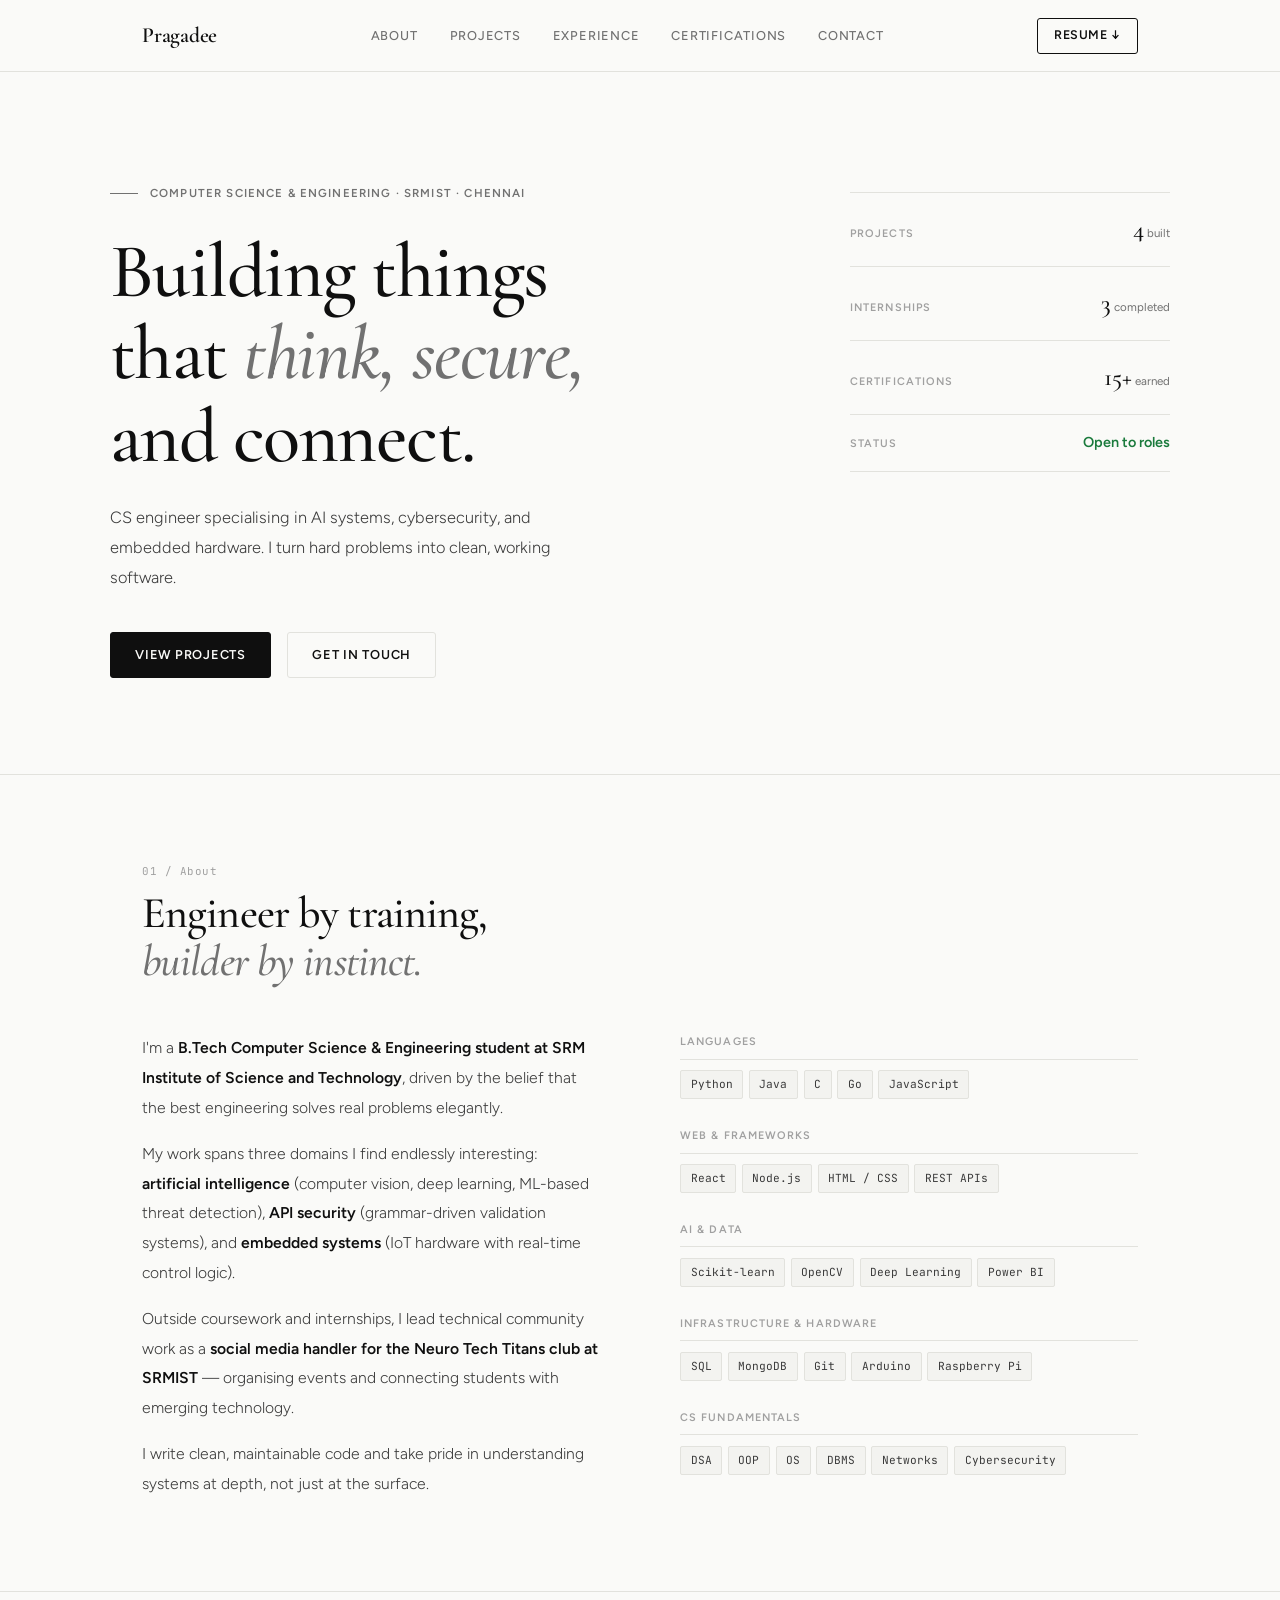
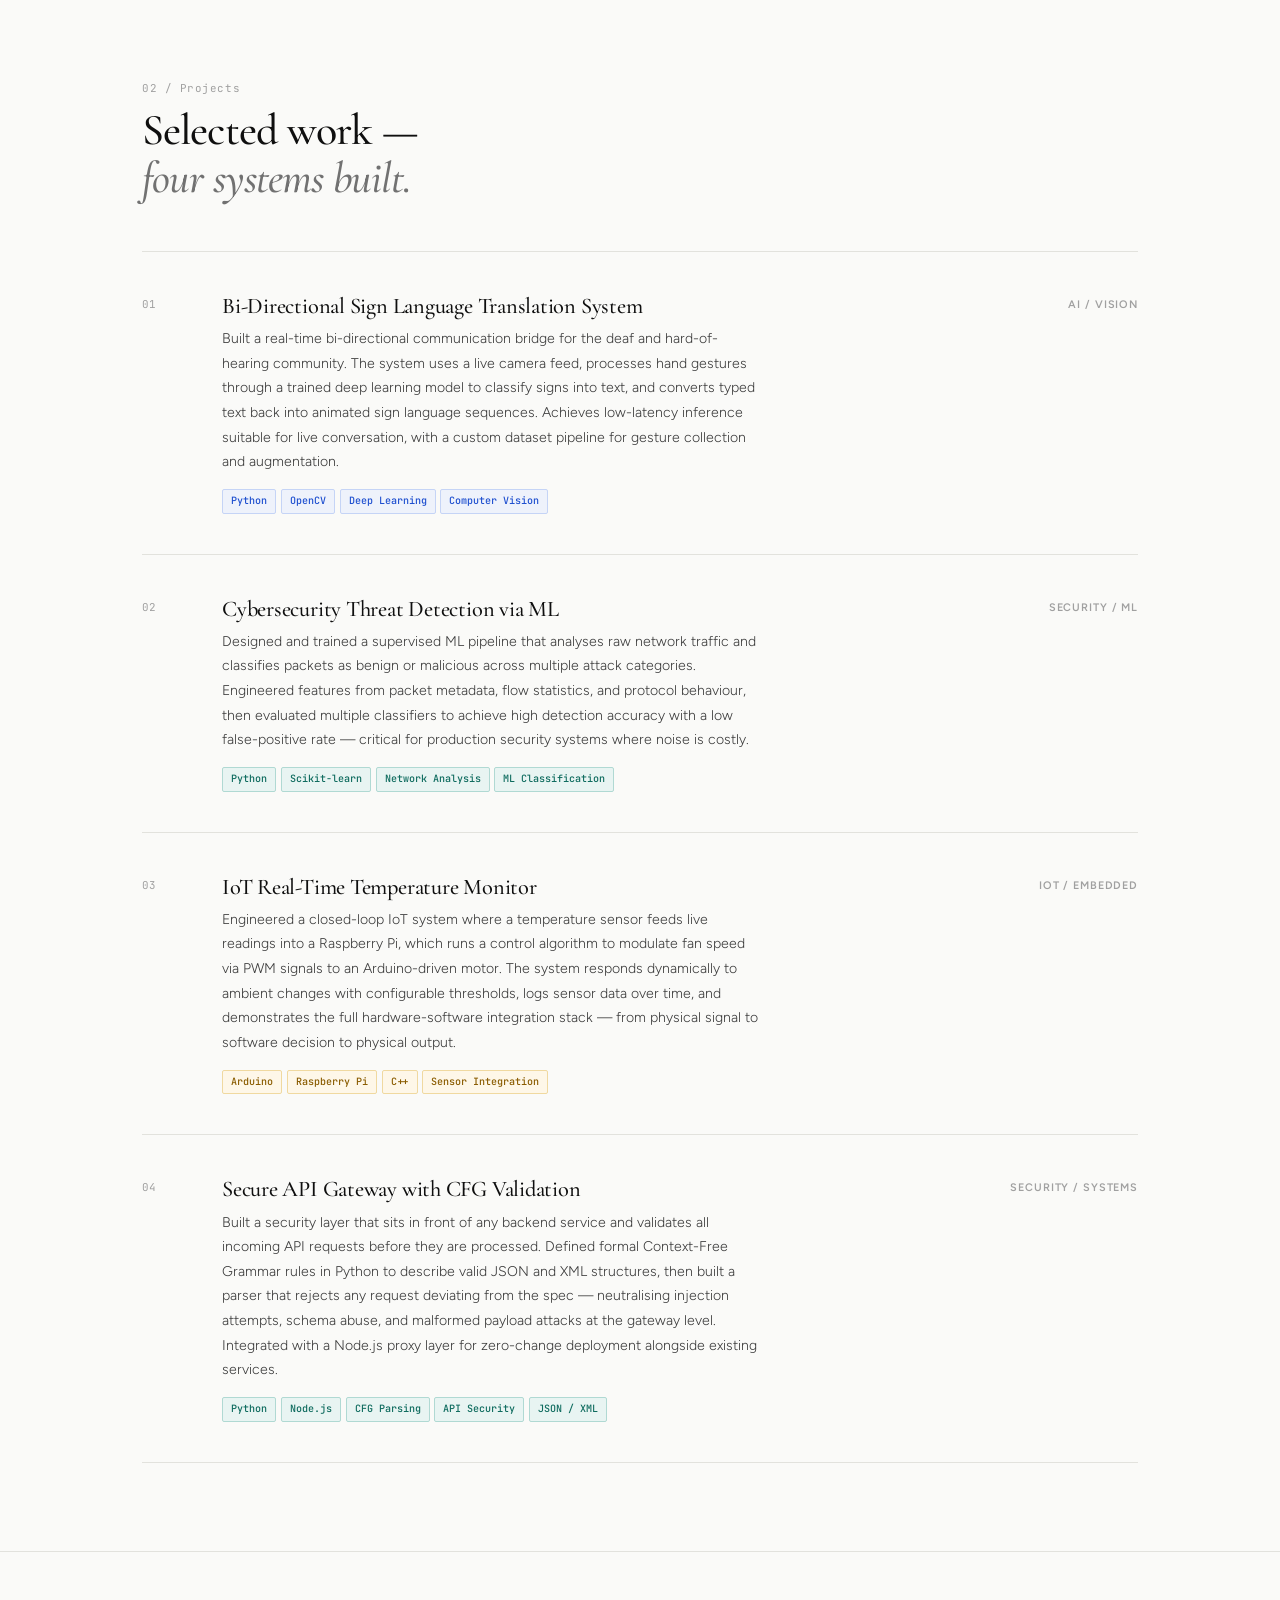
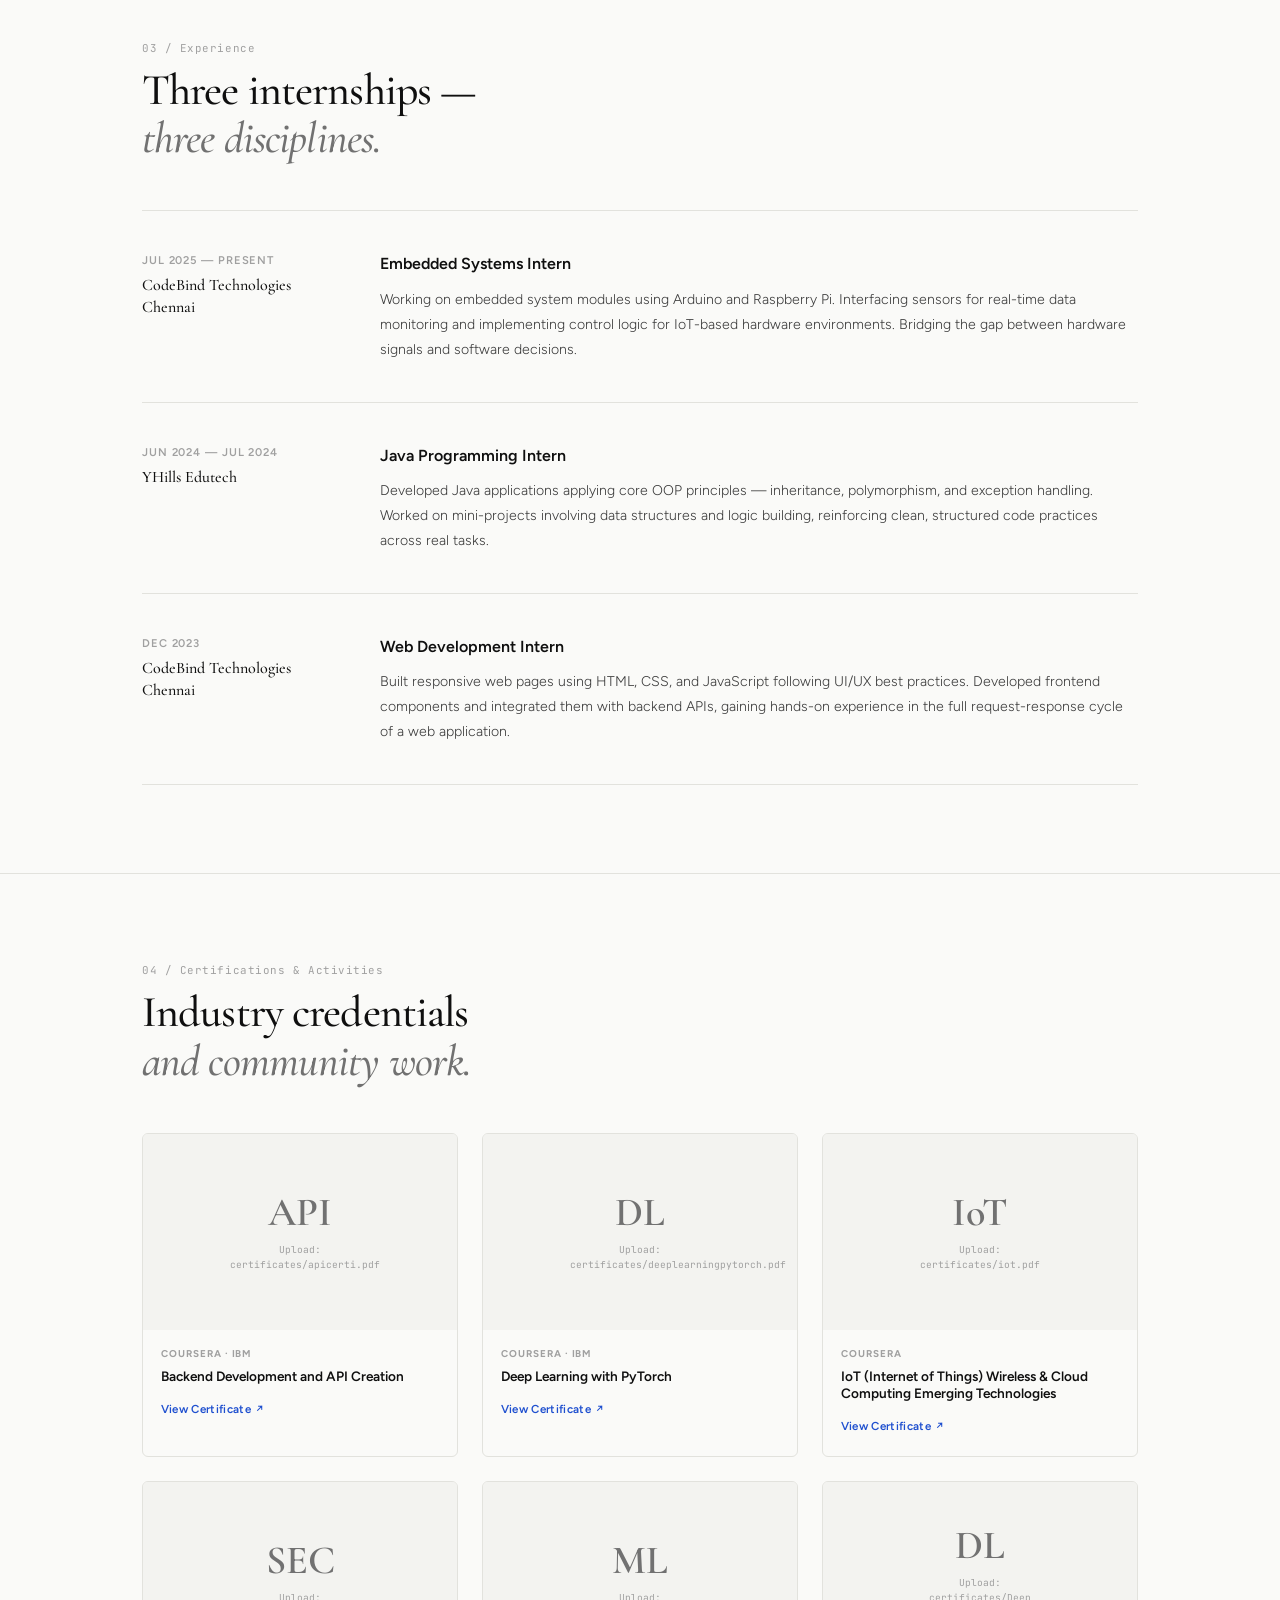
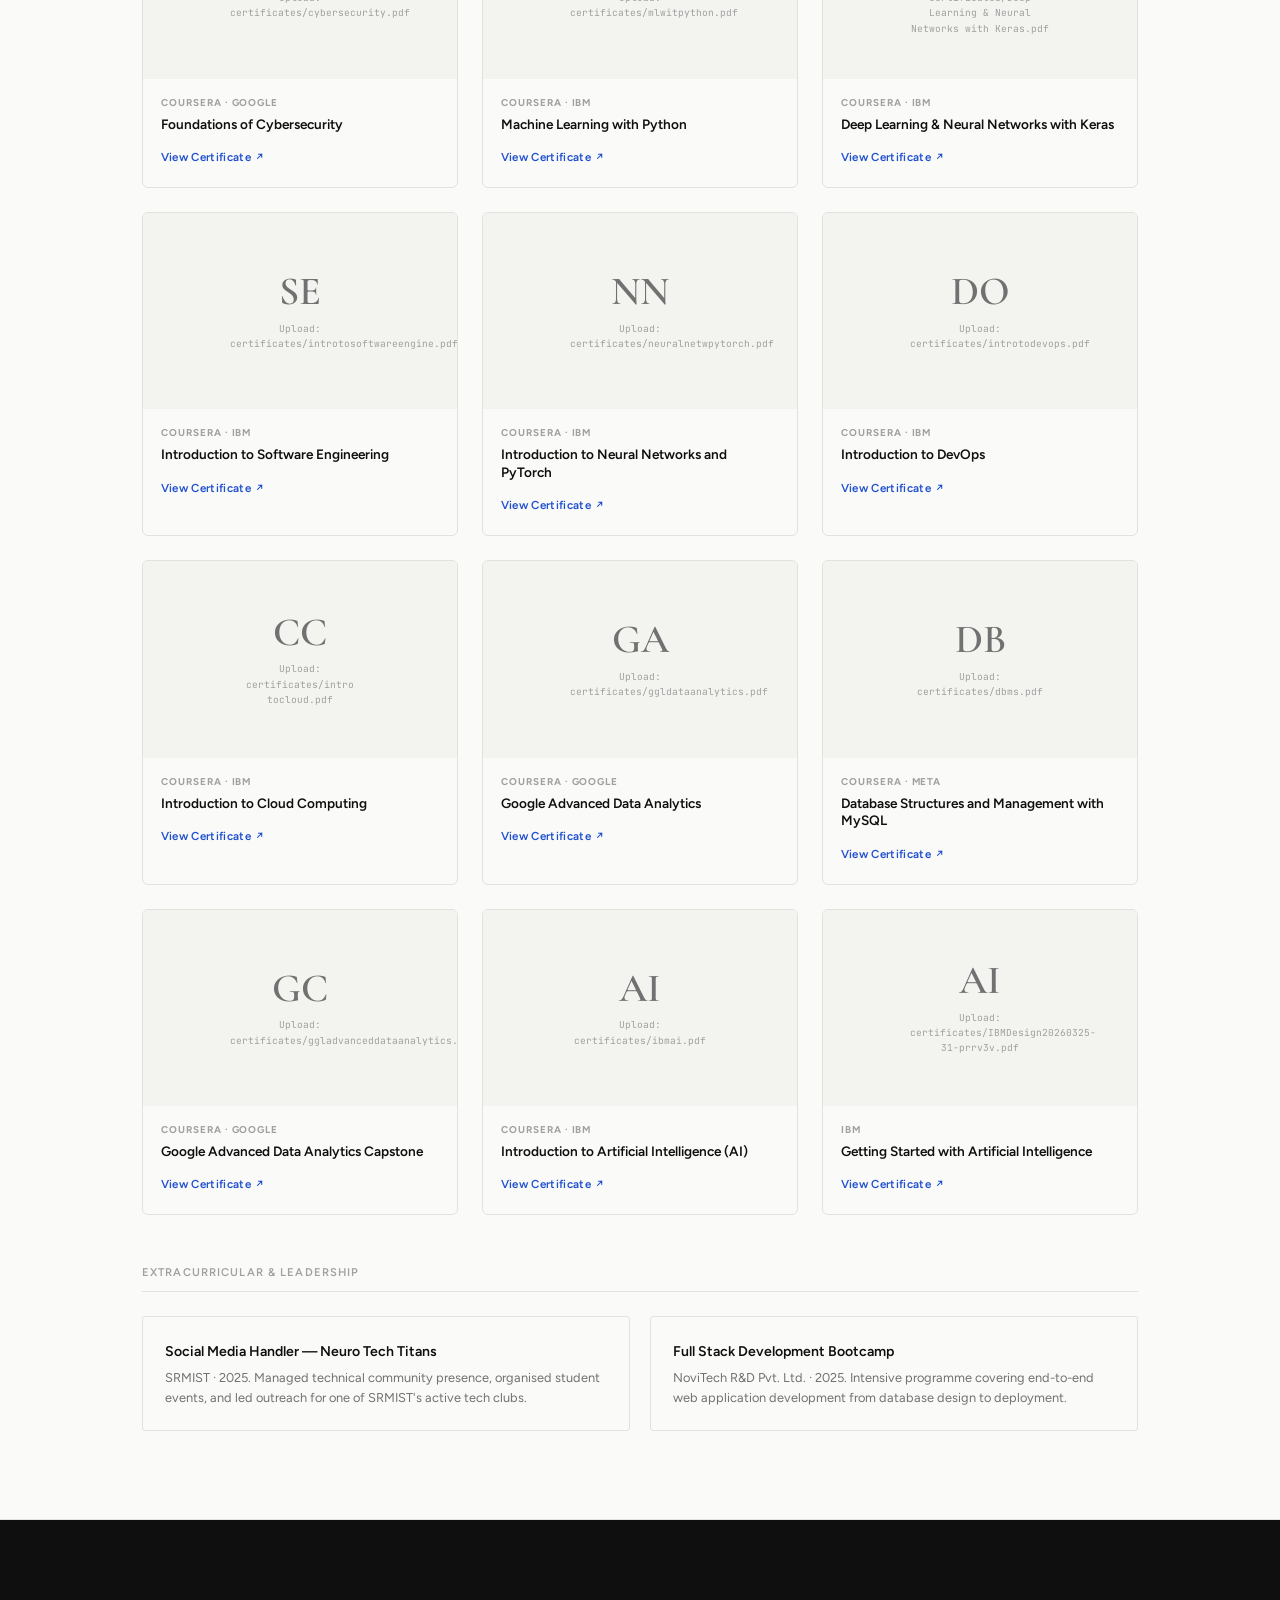
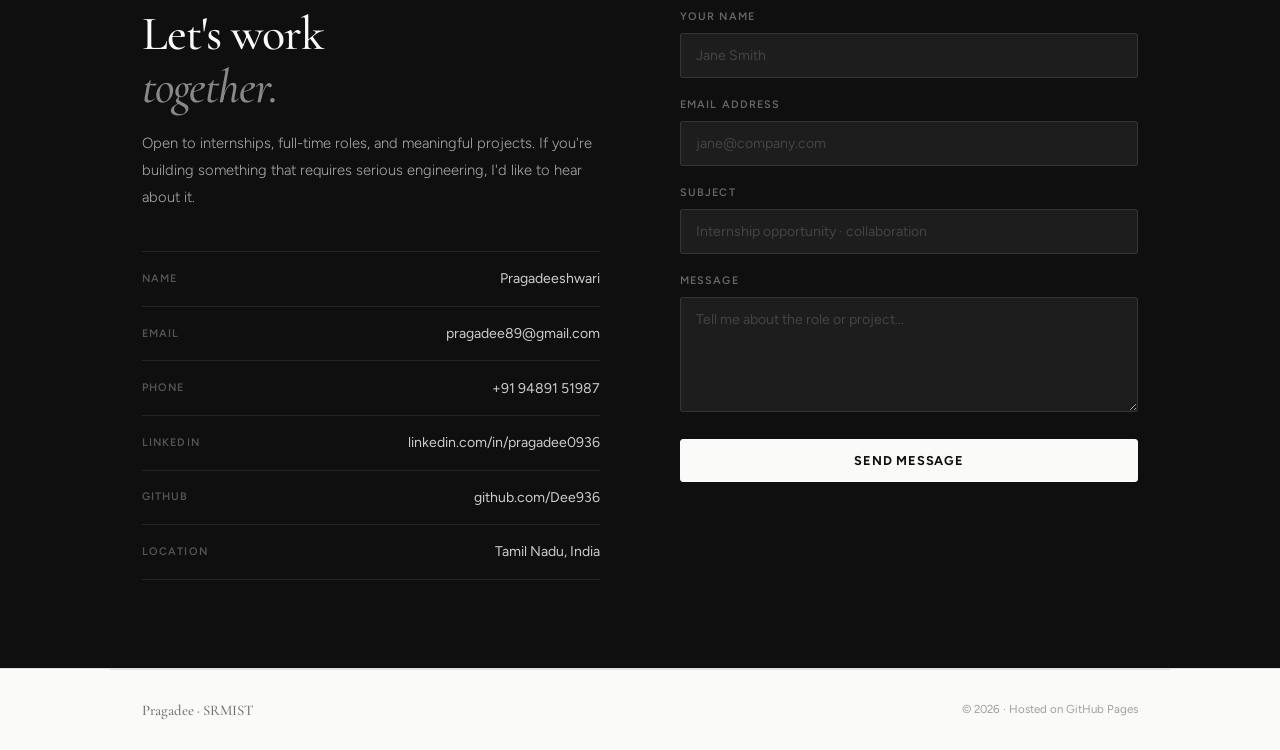
==== commit 41f2f2d4: "Restore elegant serif portfolio design" ====
--- a/index.html
+++ b/index.html
@@ -1,19 +1,660 @@
-<!doctype html>
+<!DOCTYPE html>
 <html lang="en">
-  <head>
-    <meta charset="UTF-8" />
-    <link rel="icon" type="image/svg+xml" href="/favicon.svg" />
-    <meta name="viewport" content="width=device-width, initial-scale=1.0" />
-    <meta name="description" content="Pragadee's personal portfolio — projects, skills, and experience." />
-    <meta name="theme-color" content="#0a0a0f" />
-    <link rel="preconnect" href="https://fonts.googleapis.com" />
-    <link rel="preconnect" href="https://fonts.gstatic.com" crossorigin />
-    <link href="https://fonts.googleapis.com/css2?family=Inter:wght@300;400;500;600;700;800&display=swap" rel="stylesheet" />
-    <title>Pragadee — Portfolio</title>
-    <script type="module" crossorigin src="/assets/index-CaD55jR-.js"></script>
-    <link rel="stylesheet" crossorigin href="/assets/index-Dh7jtP6F.css">
-  </head>
-  <body>
-    <div id="root"></div>
-  </body>
+<head>
+<meta charset="UTF-8">
+<meta name="viewport" content="width=device-width, initial-scale=1.0">
+<title>Pragadee — Computer Science Engineer</title>
+<link rel="preconnect" href="https://fonts.googleapis.com">
+<link href="https://fonts.googleapis.com/css2?family=Cormorant+Garamond:ital,wght@0,400;0,500;0,600;1,400;1,500&family=Figtree:wght@300;400;500;600&family=JetBrains+Mono:wght@400;500&display=swap" rel="stylesheet">
+<style>
+*,*::before,*::after{box-sizing:border-box;margin:0;padding:0}
+:root{
+  --ink:#0f0f0f;
+  --ink2:#3a3a3a;
+  --ink3:#717171;
+  --ink4:#a0a0a0;
+  --paper:#fafaf8;
+  --paper2:#f3f3f0;
+  --paper3:#eaeae6;
+  --line:#e2e2dd;
+  --blue:#1e4fcf;
+  --blue-light:#eef2fb;
+  --teal:#0e6b5e;
+  --teal-light:#e8f4f2;
+  --amber:#8a5c00;
+  --amber-light:#fef7e8;
+  --serif:'Cormorant Garamond',Georgia,serif;
+  --sans:'Figtree',system-ui,sans-serif;
+  --mono:'JetBrains Mono',monospace;
+}
+html{scroll-behavior:smooth;font-size:16px}
+body{background:var(--paper);color:var(--ink);font-family:var(--sans);font-weight:400;line-height:1.65;-webkit-font-smoothing:antialiased}
+.wrap{max-width:1060px;margin:0 auto;padding:0 2rem}
+
+nav{
+  position:sticky;top:0;z-index:99;
+  background:rgba(250,250,248,0.93);
+  backdrop-filter:blur(12px);
+  border-bottom:1px solid var(--line);
+}
+.nav-inner{display:flex;align-items:center;justify-content:space-between;padding:1.1rem 2rem;max-width:1060px;margin:0 auto}
+.wordmark{font-family:var(--serif);font-size:1.35rem;font-weight:600;letter-spacing:-0.01em;color:var(--ink);text-decoration:none}
+.wordmark em{font-style:italic;color:var(--ink3);font-weight:400}
+.nav-links{display:flex;gap:2rem;list-style:none}
+.nav-links a{font-size:0.8rem;font-weight:500;letter-spacing:0.06em;text-transform:uppercase;color:var(--ink3);text-decoration:none;transition:color 0.15s}
+.nav-links a:hover{color:var(--ink)}
+.nav-cta{font-size:0.78rem;font-weight:600;letter-spacing:0.05em;text-transform:uppercase;color:var(--ink);text-decoration:none;border:1.5px solid var(--ink);padding:0.42rem 1rem;border-radius:3px;transition:all 0.15s}
+.nav-cta:hover{background:var(--ink);color:var(--paper)}
+
+.hero{padding:7rem 2rem 6rem;border-bottom:1px solid var(--line)}
+.hero-inner{max-width:1060px;margin:0 auto;display:grid;grid-template-columns:1fr 320px;gap:4rem;align-items:end}
+.hero-eyebrow{display:flex;align-items:center;gap:0.75rem;font-size:0.72rem;font-weight:600;letter-spacing:0.1em;text-transform:uppercase;color:var(--ink3);margin-bottom:1.75rem}
+.hero-eyebrow::before{content:'';width:28px;height:1.5px;background:var(--ink3)}
+.hero h1{font-family:var(--serif);font-size:clamp(3rem,6vw,4.8rem);font-weight:500;line-height:1.07;letter-spacing:-0.02em;color:var(--ink);margin-bottom:1.5rem}
+.hero h1 em{font-style:italic;color:var(--ink3)}
+.hero-desc{font-size:1.02rem;color:var(--ink2);line-height:1.85;max-width:480px;margin-bottom:2.5rem;font-weight:300}
+.hero-actions{display:flex;gap:1rem;flex-wrap:wrap}
+.btn{font-family:var(--sans);font-size:0.8rem;font-weight:600;letter-spacing:0.06em;text-transform:uppercase;text-decoration:none;border-radius:3px;padding:0.7rem 1.5rem;transition:all 0.15s;display:inline-block}
+.btn-solid{background:var(--ink);color:var(--paper);border:1.5px solid var(--ink)}
+.btn-solid:hover{background:#333}
+.btn-ghost{background:transparent;color:var(--ink);border:1.5px solid var(--line)}
+.btn-ghost:hover{border-color:var(--ink)}
+.hero-meta{align-self:start;padding-top:0.5rem}
+.meta-row{display:flex;justify-content:space-between;align-items:baseline;padding:1rem 0;border-bottom:1px solid var(--line)}
+.meta-row:first-child{border-top:1px solid var(--line)}
+.meta-label{font-size:0.68rem;font-weight:600;text-transform:uppercase;letter-spacing:0.1em;color:var(--ink4)}
+.meta-value{font-family:var(--serif);font-size:1.55rem;font-weight:500;color:var(--ink)}
+.meta-unit{font-size:0.72rem;color:var(--ink3);font-family:var(--sans);font-weight:400;margin-left:0.2rem}
+.meta-open{font-size:0.9rem;color:#1a7a3c;font-family:var(--sans);font-weight:600}
+
+section{padding:5.5rem 0}
+.s-num{font-family:var(--mono);font-size:0.68rem;color:var(--ink4);letter-spacing:0.05em;display:block;margin-bottom:0.5rem}
+.s-title{font-family:var(--serif);font-size:clamp(1.85rem,3.5vw,2.75rem);font-weight:500;letter-spacing:-0.02em;color:var(--ink);line-height:1.1;margin-bottom:3rem}
+.s-title em{font-style:italic;color:var(--ink3)}
+
+.about-grid{display:grid;grid-template-columns:1fr 1fr;gap:5rem;align-items:start}
+.about-body{font-size:0.98rem;color:var(--ink2);line-height:1.9;font-weight:300}
+.about-body p+p{margin-top:1rem}
+.about-body strong{font-weight:600;color:var(--ink)}
+.sg-name{font-size:0.68rem;font-weight:600;letter-spacing:0.1em;text-transform:uppercase;color:var(--ink4);margin-bottom:0.65rem;padding-bottom:0.45rem;border-bottom:1px solid var(--line)}
+.sg{margin-bottom:1.75rem}
+.pills{display:flex;flex-wrap:wrap;gap:0.35rem}
+.pill{font-family:var(--mono);font-size:0.7rem;padding:0.28rem 0.6rem;border-radius:2px;background:var(--paper2);border:1px solid var(--line);color:var(--ink2);transition:all 0.15s;cursor:default}
+.pill:hover{background:var(--ink);color:var(--paper);border-color:var(--ink)}
+
+.proj-list{}
+.proj-item{display:grid;grid-template-columns:52px 1fr auto;gap:1.75rem;padding:2.5rem 0;border-bottom:1px solid var(--line);align-items:start}
+.proj-item:first-child{border-top:1px solid var(--line)}
+.proj-num{font-family:var(--mono);font-size:0.68rem;color:var(--ink4);padding-top:0.25rem;letter-spacing:0.04em}
+.proj-title{font-family:var(--serif);font-size:1.4rem;font-weight:500;letter-spacing:-0.01em;color:var(--ink);margin-bottom:0.45rem;line-height:1.25}
+.proj-desc{font-size:0.88rem;color:var(--ink2);line-height:1.75;margin-bottom:0.9rem;font-weight:300;max-width:540px}
+.proj-stack{display:flex;flex-wrap:wrap;gap:0.3rem}
+.stag{font-family:var(--mono);font-size:0.63rem;font-weight:500;padding:0.18rem 0.5rem;border-radius:2px;border:1px solid}
+.tb{background:var(--blue-light);color:var(--blue);border-color:#c5d4f6}
+.tt{background:var(--teal-light);color:var(--teal);border-color:#b0d9d3}
+.ta{background:var(--amber-light);color:var(--amber);border-color:#f0d9a0}
+.proj-type{font-size:0.68rem;font-weight:600;letter-spacing:0.08em;text-transform:uppercase;color:var(--ink4);white-space:nowrap;padding-top:0.25rem}
+
+.exp-list{}
+.exp-item{display:grid;grid-template-columns:190px 1fr;gap:3rem;padding:2.5rem 0;border-bottom:1px solid var(--line)}
+.exp-item:first-child{border-top:1px solid var(--line)}
+.exp-date{font-size:0.7rem;font-weight:600;text-transform:uppercase;letter-spacing:0.08em;color:var(--ink4);margin-bottom:0.35rem}
+.exp-company{font-family:var(--serif);font-size:1rem;font-weight:500;color:var(--ink);line-height:1.35}
+.exp-role{font-size:1rem;font-weight:600;color:var(--ink);margin-bottom:0.55rem}
+.exp-desc{font-size:0.88rem;color:var(--ink2);line-height:1.78;font-weight:300}
+
+.act-row{display:grid;grid-template-columns:1fr 1fr;gap:1.25rem;margin-top:1.5rem}
+.cert-grid{display:grid;grid-template-columns:repeat(3,1fr);gap:1.5rem}
+.cert-card{border:1px solid var(--line);border-radius:6px;overflow:hidden;transition:border-color 0.2s,box-shadow 0.2s}
+.cert-card:hover{border-color:var(--ink3);box-shadow:0 4px 20px rgba(0,0,0,0.06)}
+.cert-img-area{width:100%;aspect-ratio:16/10;background:var(--paper2);overflow:hidden;position:relative;display:flex;align-items:center;justify-content:center}
+.cert-img-area img{width:100%;height:100%;object-fit:cover;display:block;transition:transform 0.3s}
+.cert-card:hover .cert-img-area img{transform:scale(1.03)}
+.cert-ph{width:100%;height:100%;display:flex;flex-direction:column;align-items:center;justify-content:center;gap:0.6rem;padding:1.25rem;background:var(--paper2)}
+.cert-ph-letter{font-family:var(--serif);font-size:2.5rem;font-weight:600;line-height:1;color:var(--ink3)}
+.cert-ph-text{font-family:var(--mono);font-size:0.6rem;color:var(--ink4);text-align:center;line-height:1.6;max-width:140px}
+.cert-info{padding:1rem 1.1rem 1.1rem}
+.cert-org{font-size:0.62rem;font-weight:700;letter-spacing:0.1em;text-transform:uppercase;color:var(--ink4);margin-bottom:0.3rem}
+.cert-name{font-size:0.85rem;font-weight:600;color:var(--ink);line-height:1.3;margin-bottom:0.6rem}
+.cert-link{font-size:0.72rem;font-weight:600;color:var(--blue);text-decoration:none;letter-spacing:0.03em;display:inline-flex;align-items:center;gap:0.3rem;transition:color 0.15s}
+.cert-link:hover{color:#0d39b0}
+.cert-link::after{content:'↗';font-size:0.65rem}
+.cert-section-label{font-size:0.7rem;font-weight:600;letter-spacing:0.1em;text-transform:uppercase;color:var(--ink4);margin-bottom:1.25rem;margin-top:3rem;padding-bottom:0.6rem;border-bottom:1px solid var(--line)}
+.act-card{padding:1.4rem;border:1px solid var(--line);border-radius:3px}
+.act-title{font-weight:600;font-size:0.88rem;color:var(--ink);margin-bottom:0.3rem}
+.act-sub{font-size:0.8rem;color:var(--ink3);line-height:1.55}
+@media(max-width:820px){.cert-grid{grid-template-columns:repeat(2,1fr)}}
+@media(max-width:480px){.cert-grid{grid-template-columns:1fr}}
+
+.contact-section{background:var(--ink);padding:5.5rem 0}
+.contact-inner{max-width:1060px;margin:0 auto;padding:0 2rem;display:grid;grid-template-columns:1fr 1fr;gap:5rem;align-items:start}
+.contact-h{font-family:var(--serif);font-size:clamp(2rem,4vw,3rem);font-weight:500;line-height:1.1;letter-spacing:-0.02em;color:var(--paper);margin-bottom:1rem}
+.contact-h em{font-style:italic;color:#888}
+.contact-sub{font-size:0.92rem;color:#aaa;line-height:1.85;font-weight:300;margin-bottom:2.5rem}
+.crows{}
+.crow{display:flex;justify-content:space-between;align-items:center;padding:0.95rem 0;border-bottom:1px solid rgba(255,255,255,0.09)}
+.crow:first-child{border-top:1px solid rgba(255,255,255,0.09)}
+.crow-type{font-size:0.68rem;font-weight:600;letter-spacing:0.1em;text-transform:uppercase;color:#555}
+.crow-val{font-size:0.88rem;color:#ccc;text-decoration:none;transition:color 0.15s}
+.crow-val:hover{color:#fff}
+.ff{margin-bottom:1.15rem}
+.ff label{display:block;font-size:0.68rem;font-weight:600;letter-spacing:0.1em;text-transform:uppercase;color:#666;margin-bottom:0.45rem}
+.ff input,.ff textarea{width:100%;padding:0.8rem 0.95rem;background:rgba(255,255,255,0.06);border:1px solid rgba(255,255,255,0.11);border-radius:3px;color:var(--paper);font-family:var(--sans);font-size:0.88rem;outline:none;resize:vertical;transition:border-color 0.15s}
+.ff input:focus,.ff textarea:focus{border-color:rgba(255,255,255,0.38)}
+.ff input::placeholder,.ff textarea::placeholder{color:#444}
+.ff textarea{min-height:115px}
+.btn-light{display:block;width:100%;text-align:center;background:var(--paper);color:var(--ink);border:1.5px solid var(--paper);font-family:var(--sans);font-size:0.8rem;font-weight:700;letter-spacing:0.06em;text-transform:uppercase;padding:0.82rem;border-radius:3px;cursor:pointer;transition:all 0.15s}
+.btn-light:hover{background:transparent;color:var(--paper)}
+
+footer{display:flex;justify-content:space-between;align-items:center;max-width:1060px;margin:0 auto;padding:1.75rem 2rem;border-top:1px solid var(--line)}
+.f-name{font-family:var(--serif);font-size:0.92rem;font-weight:500;color:var(--ink3)}
+.f-copy{font-size:0.72rem;color:var(--ink4)}
+
+.reveal{opacity:0;transform:translateY(18px);transition:opacity 0.5s ease,transform 0.5s ease}
+.reveal.in{opacity:1;transform:none}
+
+@media(max-width:820px){
+  .hero-inner,.about-grid,.exp-item,.contact-inner{grid-template-columns:1fr;gap:2rem}
+  .certs-grid{grid-template-columns:1fr 1fr}
+  .act-row{grid-template-columns:1fr}
+  .proj-item{grid-template-columns:36px 1fr;gap:1rem}
+  .proj-type{display:none}
+  .nav-links{display:none}
+}
+@media(max-width:480px){
+  .certs-grid{grid-template-columns:1fr}
+}
+</style>
+</head>
+<body>
+
+<nav>
+  <div class="nav-inner">
+    <a href="#" class="wordmark">Pragadee</a>
+    <ul class="nav-links">
+      <li><a href="#about">About</a></li>
+      <li><a href="#projects">Projects</a></li>
+      <li><a href="#experience">Experience</a></li>
+      <li><a href="#certifications">Certifications</a></li>
+      <li><a href="#contact">Contact</a></li>
+    </ul>
+    <a href="resume.1 (1).pdf" class="nav-cta" download="resume.1 (1).pdf">Resume ↓</a>
+  </div>
+</nav>
+
+<header class="hero">
+  <div class="hero-inner">
+    <div>
+      <p class="hero-eyebrow">Computer Science &amp; Engineering · SRMIST · Chennai</p>
+      <h1>Building things<br>that <em>think, secure,</em><br>and connect.</h1>
+      <p class="hero-desc">CS engineer specialising in AI systems, cybersecurity, and embedded hardware. I turn hard problems into clean, working software.</p>
+      <div class="hero-actions">
+        <a href="#projects" class="btn btn-solid">View Projects</a>
+        <a href="#contact" class="btn btn-ghost">Get in Touch</a>
+      </div>
+    </div>
+    <aside class="hero-meta">
+      <div class="meta-row">
+        <span class="meta-label">Projects</span>
+        <span class="meta-value">4<span class="meta-unit">built</span></span>
+      </div>
+      <div class="meta-row">
+        <span class="meta-label">Internships</span>
+        <span class="meta-value">3<span class="meta-unit">completed</span></span>
+      </div>
+      <div class="meta-row">
+        <span class="meta-label">Certifications</span>
+        <span class="meta-value">15+<span class="meta-unit">earned</span></span>
+      </div>
+      <div class="meta-row">
+        <span class="meta-label">Status</span>
+        <span class="meta-open">Open to roles</span>
+      </div>
+    </aside>
+  </div>
+</header>
+
+<section id="about" style="border-bottom:1px solid var(--line)">
+  <div class="wrap">
+    <div class="reveal">
+      <span class="s-num">01 / About</span>
+      <h2 class="s-title">Engineer by training,<br><em>builder by instinct.</em></h2>
+    </div>
+    <div class="about-grid">
+      <div class="about-body reveal">
+        <p>I'm a <strong>B.Tech Computer Science &amp; Engineering student at SRM Institute of Science and Technology</strong>, driven by the belief that the best engineering solves real problems elegantly.</p>
+        <p>My work spans three domains I find endlessly interesting: <strong>artificial intelligence</strong> (computer vision, deep learning, ML-based threat detection), <strong>API security</strong> (grammar-driven validation systems), and <strong>embedded systems</strong> (IoT hardware with real-time control logic).</p>
+        <p>Outside coursework and internships, I lead technical community work as a <strong>social media handler for the Neuro Tech Titans club at SRMIST</strong> — organising events and connecting students with emerging technology.</p>
+        <p>I write clean, maintainable code and take pride in understanding systems at depth, not just at the surface.</p>
+      </div>
+      <div class="reveal">
+        <div class="sg">
+          <p class="sg-name">Languages</p>
+          <div class="pills"><span class="pill">Python</span><span class="pill">Java</span><span class="pill">C</span><span class="pill">Go</span><span class="pill">JavaScript</span></div>
+        </div>
+        <div class="sg">
+          <p class="sg-name">Web &amp; Frameworks</p>
+          <div class="pills"><span class="pill">React</span><span class="pill">Node.js</span><span class="pill">HTML / CSS</span><span class="pill">REST APIs</span></div>
+        </div>
+        <div class="sg">
+          <p class="sg-name">AI &amp; Data</p>
+          <div class="pills"><span class="pill">Scikit-learn</span><span class="pill">OpenCV</span><span class="pill">Deep Learning</span><span class="pill">Power BI</span></div>
+        </div>
+        <div class="sg">
+          <p class="sg-name">Infrastructure &amp; Hardware</p>
+          <div class="pills"><span class="pill">SQL</span><span class="pill">MongoDB</span><span class="pill">Git</span><span class="pill">Arduino</span><span class="pill">Raspberry Pi</span></div>
+        </div>
+        <div class="sg">
+          <p class="sg-name">CS Fundamentals</p>
+          <div class="pills"><span class="pill">DSA</span><span class="pill">OOP</span><span class="pill">OS</span><span class="pill">DBMS</span><span class="pill">Networks</span><span class="pill">Cybersecurity</span></div>
+        </div>
+      </div>
+    </div>
+  </div>
+</section>
+
+<section id="projects" style="border-bottom:1px solid var(--line)">
+  <div class="wrap">
+    <div class="reveal">
+      <span class="s-num">02 / Projects</span>
+      <h2 class="s-title">Selected work —<br><em>four systems built.</em></h2>
+    </div>
+    <div class="proj-list">
+      <div class="proj-item reveal">
+        <span class="proj-num">01</span>
+        <div>
+          <h3 class="proj-title">Bi-Directional Sign Language Translation System</h3>
+          <p class="proj-desc">Built a real-time bi-directional communication bridge for the deaf and hard-of-hearing community. The system uses a live camera feed, processes hand gestures through a trained deep learning model to classify signs into text, and converts typed text back into animated sign language sequences. Achieves low-latency inference suitable for live conversation, with a custom dataset pipeline for gesture collection and augmentation.</p>
+          <div class="proj-stack">
+            <span class="stag tb">Python</span><span class="stag tb">OpenCV</span><span class="stag tb">Deep Learning</span><span class="stag tb">Computer Vision</span>
+          </div>
+        </div>
+        <span class="proj-type">AI / Vision</span>
+      </div>
+      <div class="proj-item reveal">
+        <span class="proj-num">02</span>
+        <div>
+          <h3 class="proj-title">Cybersecurity Threat Detection via ML</h3>
+          <p class="proj-desc">Designed and trained a supervised ML pipeline that analyses raw network traffic and classifies packets as benign or malicious across multiple attack categories. Engineered features from packet metadata, flow statistics, and protocol behaviour, then evaluated multiple classifiers to achieve high detection accuracy with a low false-positive rate — critical for production security systems where noise is costly.</p>
+          <div class="proj-stack">
+            <span class="stag tt">Python</span><span class="stag tt">Scikit-learn</span><span class="stag tt">Network Analysis</span><span class="stag tt">ML Classification</span>
+          </div>
+        </div>
+        <span class="proj-type">Security / ML</span>
+      </div>
+      <div class="proj-item reveal">
+        <span class="proj-num">03</span>
+        <div>
+          <h3 class="proj-title">IoT Real-Time Temperature Monitor</h3>
+          <p class="proj-desc">Engineered a closed-loop IoT system where a temperature sensor feeds live readings into a Raspberry Pi, which runs a control algorithm to modulate fan speed via PWM signals to an Arduino-driven motor. The system responds dynamically to ambient changes with configurable thresholds, logs sensor data over time, and demonstrates the full hardware-software integration stack — from physical signal to software decision to physical output.</p>
+          <div class="proj-stack">
+            <span class="stag ta">Arduino</span><span class="stag ta">Raspberry Pi</span><span class="stag ta">C++</span><span class="stag ta">Sensor Integration</span>
+          </div>
+        </div>
+        <span class="proj-type">IoT / Embedded</span>
+      </div>
+      <div class="proj-item reveal">
+        <span class="proj-num">04</span>
+        <div>
+          <h3 class="proj-title">Secure API Gateway with CFG Validation</h3>
+          <p class="proj-desc">Built a security layer that sits in front of any backend service and validates all incoming API requests before they are processed. Defined formal Context-Free Grammar rules in Python to describe valid JSON and XML structures, then built a parser that rejects any request deviating from the spec — neutralising injection attempts, schema abuse, and malformed payload attacks at the gateway level. Integrated with a Node.js proxy layer for zero-change deployment alongside existing services.</p>
+          <div class="proj-stack">
+            <span class="stag tt">Python</span><span class="stag tt">Node.js</span><span class="stag tt">CFG Parsing</span><span class="stag tt">API Security</span><span class="stag tt">JSON / XML</span>
+          </div>
+        </div>
+        <span class="proj-type">Security / Systems</span>
+      </div>
+    </div>
+  </div>
+</section>
+
+<section id="experience" style="border-bottom:1px solid var(--line)">
+  <div class="wrap">
+    <div class="reveal">
+      <span class="s-num">03 / Experience</span>
+      <h2 class="s-title">Three internships —<br><em>three disciplines.</em></h2>
+    </div>
+    <div class="exp-list">
+      <div class="exp-item reveal">
+        <div>
+          <p class="exp-date">Jul 2025 — Present</p>
+          <p class="exp-company">CodeBind Technologies<br>Chennai</p>
+        </div>
+        <div>
+          <p class="exp-role">Embedded Systems Intern</p>
+          <p class="exp-desc">Working on embedded system modules using Arduino and Raspberry Pi. Interfacing sensors for real-time data monitoring and implementing control logic for IoT-based hardware environments. Bridging the gap between hardware signals and software decisions.</p>
+        </div>
+      </div>
+      <div class="exp-item reveal">
+        <div>
+          <p class="exp-date">Jun 2024 — Jul 2024</p>
+          <p class="exp-company">YHills Edutech</p>
+        </div>
+        <div>
+          <p class="exp-role">Java Programming Intern</p>
+          <p class="exp-desc">Developed Java applications applying core OOP principles — inheritance, polymorphism, and exception handling. Worked on mini-projects involving data structures and logic building, reinforcing clean, structured code practices across real tasks.</p>
+        </div>
+      </div>
+      <div class="exp-item reveal">
+        <div>
+          <p class="exp-date">Dec 2023</p>
+          <p class="exp-company">CodeBind Technologies<br>Chennai</p>
+        </div>
+        <div>
+          <p class="exp-role">Web Development Intern</p>
+          <p class="exp-desc">Built responsive web pages using HTML, CSS, and JavaScript following UI/UX best practices. Developed frontend components and integrated them with backend APIs, gaining hands-on experience in the full request-response cycle of a web application.</p>
+        </div>
+      </div>
+    </div>
+  </div>
+</section>
+
+<section id="certifications" style="border-bottom:1px solid var(--line)">
+  <div class="wrap">
+    <div class="reveal">
+      <span class="s-num">04 / Certifications &amp; Activities</span>
+      <h2 class="s-title">Industry credentials<br><em>and community work.</em></h2>
+    </div>
+
+    <div class="cert-grid reveal">
+
+      <div class="cert-card">
+        <div class="cert-img-area">
+          <img src="certificates/apicerti.jpg" alt="Backend Development and API Creation"
+            onerror="this.style.display='none';this.nextElementSibling.style.display='flex'">
+          <div class="cert-ph" style="display:none">
+            <span class="cert-ph-letter">API</span>
+            <span class="cert-ph-text">Upload: certificates/apicerti.pdf</span>
+          </div>
+        </div>
+        <div class="cert-info">
+          <p class="cert-org">Coursera · IBM</p>
+          <p class="cert-name">Backend Development and API Creation</p>
+          <a href="certificates/apicerti.pdf" target="_blank" class="cert-link">View Certificate</a>
+        </div>
+      </div>
+
+      <div class="cert-card">
+        <div class="cert-img-area">
+          <img src="certificates/deeplearningpytorch.pdf" alt="Deep Learning with PyTorch"
+            onerror="this.style.display='none';this.nextElementSibling.style.display='flex'">
+          <div class="cert-ph" style="display:none">
+            <span class="cert-ph-letter">DL</span>
+            <span class="cert-ph-text">Upload: certificates/deeplearningpytorch.pdf</span>
+          </div>
+        </div>
+        <div class="cert-info">
+          <p class="cert-org">Coursera · IBM</p>
+          <p class="cert-name">Deep Learning with PyTorch</p>
+          <a href="certificates/deeplearningpytorch.pdf" target="_blank" class="cert-link">View Certificate</a>
+        </div>
+      </div>
+
+      <div class="cert-card">
+        <div class="cert-img-area">
+          <img src="certificates/iot.pdf" alt="IoT Wireless and Cloud Computing"
+            onerror="this.style.display='none';this.nextElementSibling.style.display='flex'">
+          <div class="cert-ph" style="display:none">
+            <span class="cert-ph-letter">IoT</span>
+            <span class="cert-ph-text">Upload: certificates/iot.pdf</span>
+          </div>
+        </div>
+        <div class="cert-info">
+          <p class="cert-org">Coursera</p>
+          <p class="cert-name">IoT (Internet of Things) Wireless &amp; Cloud Computing Emerging Technologies</p>
+          <a href="certificates/iot.pdf" target="_blank" class="cert-link">View Certificate</a>
+        </div>
+      </div>
+
+      <div class="cert-card">
+        <div class="cert-img-area">
+          <img src="certificates/cybersecurity.pdf" alt="Foundations of Cybersecurity"
+            onerror="this.style.display='none';this.nextElementSibling.style.display='flex'">
+          <div class="cert-ph" style="display:none">
+            <span class="cert-ph-letter">SEC</span>
+            <span class="cert-ph-text">Upload: certificates/cybersecurity.pdf</span>
+          </div>
+        </div>
+        <div class="cert-info">
+          <p class="cert-org">Coursera · Google</p>
+          <p class="cert-name">Foundations of Cybersecurity</p>
+          <a href="certificates/cybersecurity.pdf" target="_blank" class="cert-link">View Certificate</a>
+        </div>
+      </div>
+
+      <div class="cert-card">
+        <div class="cert-img-area">
+          <img src="certificates/mlwitpython.pdf" alt="Machine Learning with Python"
+            onerror="this.style.display='none';this.nextElementSibling.style.display='flex'">
+          <div class="cert-ph" style="display:none">
+            <span class="cert-ph-letter">ML</span>
+            <span class="cert-ph-text">Upload: certificates/mlwitpython.pdf</span>
+          </div>
+        </div>
+        <div class="cert-info">
+          <p class="cert-org">Coursera · IBM</p>
+          <p class="cert-name">Machine Learning with Python</p>
+          <a href="certificates/mlwitpython.pdf" target="_blank" class="cert-link">View Certificate</a>
+        </div>
+      </div>
+
+      <div class="cert-card">
+        <div class="cert-img-area">
+          <img src="certificates/Deep Learning & Neural Networks with Keras.pdf" alt="Deep Learning and Neural Networks with Keras"
+            onerror="this.style.display='none';this.nextElementSibling.style.display='flex'">
+          <div class="cert-ph" style="display:none">
+            <span class="cert-ph-letter">DL</span>
+            <span class="cert-ph-text">Upload: certificates/Deep Learning &amp; Neural Networks with Keras.pdf</span>
+          </div>
+        </div>
+        <div class="cert-info">
+          <p class="cert-org">Coursera · IBM</p>
+          <p class="cert-name">Deep Learning &amp; Neural Networks with Keras</p>
+          <a href="certificates/Deep Learning & Neural Networks with Keras.pdf" target="_blank" class="cert-link">View Certificate</a>
+        </div>
+      </div>
+
+      <div class="cert-card">
+        <div class="cert-img-area">
+          <img src="certificates/introtosoftwareengine.pdf" alt="Introduction to Software Engineering"
+            onerror="this.style.display='none';this.nextElementSibling.style.display='flex'">
+          <div class="cert-ph" style="display:none">
+            <span class="cert-ph-letter">SE</span>
+            <span class="cert-ph-text">Upload: certificates/introtosoftwareengine.pdf</span>
+          </div>
+        </div>
+        <div class="cert-info">
+          <p class="cert-org">Coursera · IBM</p>
+          <p class="cert-name">Introduction to Software Engineering</p>
+          <a href="certificates/introtosoftwareengine.pdf" target="_blank" class="cert-link">View Certificate</a>
+        </div>
+      </div>
+
+      <div class="cert-card">
+        <div class="cert-img-area">
+          <img src="certificates/neuralnetwpytorch.pdf" alt="Introduction to Neural Networks and PyTorch"
+            onerror="this.style.display='none';this.nextElementSibling.style.display='flex'">
+          <div class="cert-ph" style="display:none">
+            <span class="cert-ph-letter">NN</span>
+            <span class="cert-ph-text">Upload: certificates/neuralnetwpytorch.pdf</span>
+          </div>
+        </div>
+        <div class="cert-info">
+          <p class="cert-org">Coursera · IBM</p>
+          <p class="cert-name">Introduction to Neural Networks and PyTorch</p>
+          <a href="certificates/neuralnetwpytorch.pdf" target="_blank" class="cert-link">View Certificate</a>
+        </div>
+      </div>
+
+      <div class="cert-card">
+        <div class="cert-img-area">
+          <img src="certificates/introtodevops.pdf" alt="Introduction to DevOps"
+            onerror="this.style.display='none';this.nextElementSibling.style.display='flex'">
+          <div class="cert-ph" style="display:none">
+            <span class="cert-ph-letter">DO</span>
+            <span class="cert-ph-text">Upload: certificates/introtodevops.pdf</span>
+          </div>
+        </div>
+        <div class="cert-info">
+          <p class="cert-org">Coursera · IBM</p>
+          <p class="cert-name">Introduction to DevOps</p>
+          <a href="certificates/introtodevops.pdf" target="_blank" class="cert-link">View Certificate</a>
+        </div>
+      </div>
+
+      <div class="cert-card">
+        <div class="cert-img-area">
+          <img src="certificates/intro tocloud.pdf" alt="Introduction to Cloud Computing"
+            onerror="this.style.display='none';this.nextElementSibling.style.display='flex'">
+          <div class="cert-ph" style="display:none">
+            <span class="cert-ph-letter">CC</span>
+            <span class="cert-ph-text">Upload: certificates/intro tocloud.pdf</span>
+          </div>
+        </div>
+        <div class="cert-info">
+          <p class="cert-org">Coursera · IBM</p>
+          <p class="cert-name">Introduction to Cloud Computing</p>
+          <a href="certificates/intro tocloud.pdf" target="_blank" class="cert-link">View Certificate</a>
+        </div>
+      </div>
+
+      <div class="cert-card">
+        <div class="cert-img-area">
+          <img src="certificates/ggldataanalytics.pdf" alt="Google Advanced Data Analytics"
+            onerror="this.style.display='none';this.nextElementSibling.style.display='flex'">
+          <div class="cert-ph" style="display:none">
+            <span class="cert-ph-letter">GA</span>
+            <span class="cert-ph-text">Upload: certificates/ggldataanalytics.pdf</span>
+          </div>
+        </div>
+        <div class="cert-info">
+          <p class="cert-org">Coursera · Google</p>
+          <p class="cert-name">Google Advanced Data Analytics</p>
+          <a href="certificates/ggldataanalytics.pdf" target="_blank" class="cert-link">View Certificate</a>
+        </div>
+      </div>
+
+      <div class="cert-card">
+        <div class="cert-img-area">
+          <img src="certificates/dbms.pdf" alt="Database Structures and Management with MySQL"
+            onerror="this.style.display='none';this.nextElementSibling.style.display='flex'">
+          <div class="cert-ph" style="display:none">
+            <span class="cert-ph-letter">DB</span>
+            <span class="cert-ph-text">Upload: certificates/dbms.pdf</span>
+          </div>
+        </div>
+        <div class="cert-info">
+          <p class="cert-org">Coursera · Meta</p>
+          <p class="cert-name">Database Structures and Management with MySQL</p>
+          <a href="certificates/dbms.pdf" target="_blank" class="cert-link">View Certificate</a>
+        </div>
+      </div>
+
+      <div class="cert-card">
+        <div class="cert-img-area">
+          <img src="certificates/ggladvanceddataanalytics.pdf" alt="Google Advanced Data Analytics Capstone"
+            onerror="this.style.display='none';this.nextElementSibling.style.display='flex'">
+          <div class="cert-ph" style="display:none">
+            <span class="cert-ph-letter">GC</span>
+            <span class="cert-ph-text">Upload: certificates/ggladvanceddataanalytics.pdf</span>
+          </div>
+        </div>
+        <div class="cert-info">
+          <p class="cert-org">Coursera · Google</p>
+          <p class="cert-name">Google Advanced Data Analytics Capstone</p>
+          <a href="certificates/ggladvanceddataanalytics.pdf" target="_blank" class="cert-link">View Certificate</a>
+        </div>
+      </div>
+
+      <div class="cert-card">
+        <div class="cert-img-area">
+          <img src="certificates/ibmai.pdf" alt="Introduction to Artificial Intelligence"
+            onerror="this.style.display='none';this.nextElementSibling.style.display='flex'">
+          <div class="cert-ph" style="display:none">
+            <span class="cert-ph-letter">AI</span>
+            <span class="cert-ph-text">Upload: certificates/ibmai.pdf</span>
+          </div>
+        </div>
+        <div class="cert-info">
+          <p class="cert-org">Coursera · IBM</p>
+          <p class="cert-name">Introduction to Artificial Intelligence (AI)</p>
+          <a href="certificates/ibmai.pdf" target="_blank" class="cert-link">View Certificate</a>
+        </div>
+      </div>
+
+      <div class="cert-card">
+        <div class="cert-img-area">
+          <img src="certificates/IBMDesign20260325-31-prrv3v.pdf" alt="Getting Started with Artificial Intelligence"
+            onerror="this.style.display='none';this.nextElementSibling.style.display='flex'">
+          <div class="cert-ph" style="display:none">
+            <span class="cert-ph-letter">AI</span>
+            <span class="cert-ph-text">Upload: certificates/IBMDesign20260325-31-prrv3v.pdf</span>
+          </div>
+        </div>
+        <div class="cert-info">
+          <p class="cert-org">IBM</p>
+          <p class="cert-name">Getting Started with Artificial Intelligence</p>
+          <a href="certificates/IBMDesign20260325-31-prrv3v.pdf" target="_blank" class="cert-link">View Certificate</a>
+        </div>
+      </div>
+
+    </div>
+
+    <p class="cert-section-label">Extracurricular &amp; Leadership</p>
+    <div class="act-row reveal">
+      <div class="act-card">
+        <p class="act-title">Social Media Handler — Neuro Tech Titans</p>
+        <p class="act-sub">SRMIST · 2025. Managed technical community presence, organised student events, and led outreach for one of SRMIST's active tech clubs.</p>
+      </div>
+      <div class="act-card">
+        <p class="act-title">Full Stack Development Bootcamp</p>
+        <p class="act-sub">NoviTech R&amp;D Pvt. Ltd. · 2025. Intensive programme covering end-to-end web application development from database design to deployment.</p>
+      </div>
+    </div>
+  </div>
+</section>
+
+<section class="contact-section" id="contact">
+  <div class="contact-inner">
+    <div>
+      <h2 class="contact-h">Let's work<br><em>together.</em></h2>
+      <p class="contact-sub">Open to internships, full-time roles, and meaningful projects. If you're building something that requires serious engineering, I'd like to hear about it.</p>
+      <div class="crows">
+        <div class="crow"><span class="crow-type">Name</span><span class="crow-val">Pragadeeshwari</span></div>
+        <div class="crow"><span class="crow-type">Email</span><a href="mailto:pragadee89@gmail.com" class="crow-val">pragadee89@gmail.com</a></div>
+        <div class="crow"><span class="crow-type">Phone</span><a href="tel:+919489151987" class="crow-val">+91 94891 51987</a></div>
+        <div class="crow"><span class="crow-type">LinkedIn</span><a href="https://linkedin.com/in/pragadee0936" target="_blank" class="crow-val">linkedin.com/in/pragadee0936</a></div>
+        <div class="crow"><span class="crow-type">GitHub</span><a href="https://github.com/Dee936" target="_blank" class="crow-val">github.com/Dee936</a></div>
+        <div class="crow"><span class="crow-type">Location</span><span class="crow-val">Tamil Nadu, India</span></div>
+      </div>
+    </div>
+    <div>
+      <div class="ff"><label>Your Name</label><input type="text" placeholder="Jane Smith"></div>
+      <div class="ff"><label>Email Address</label><input type="email" placeholder="jane@company.com"></div>
+      <div class="ff"><label>Subject</label><input type="text" placeholder="Internship opportunity · collaboration"></div>
+      <div class="ff"><label>Message</label><textarea placeholder="Tell me about the role or project..."></textarea></div>
+      <button class="btn-light">Send Message</button>
+    </div>
+  </div>
+</section>
+
+<div style="border-top:1px solid var(--line)">
+  <footer>
+    <span class="f-name">Pragadee · SRMIST</span>
+    <span class="f-copy">© 2026 · Hosted on GitHub Pages</span>
+  </footer>
+</div>
+
+<script>
+const io = new IntersectionObserver((entries) => {
+  entries.forEach((e, i) => {
+    if (e.isIntersecting) {
+      setTimeout(() => e.target.classList.add('in'), i * 75);
+      io.unobserve(e.target);
+    }
+  });
+}, {threshold: 0.07});
+document.querySelectorAll('.reveal').forEach(el => io.observe(el));
+</script>
+</body>
 </html>
